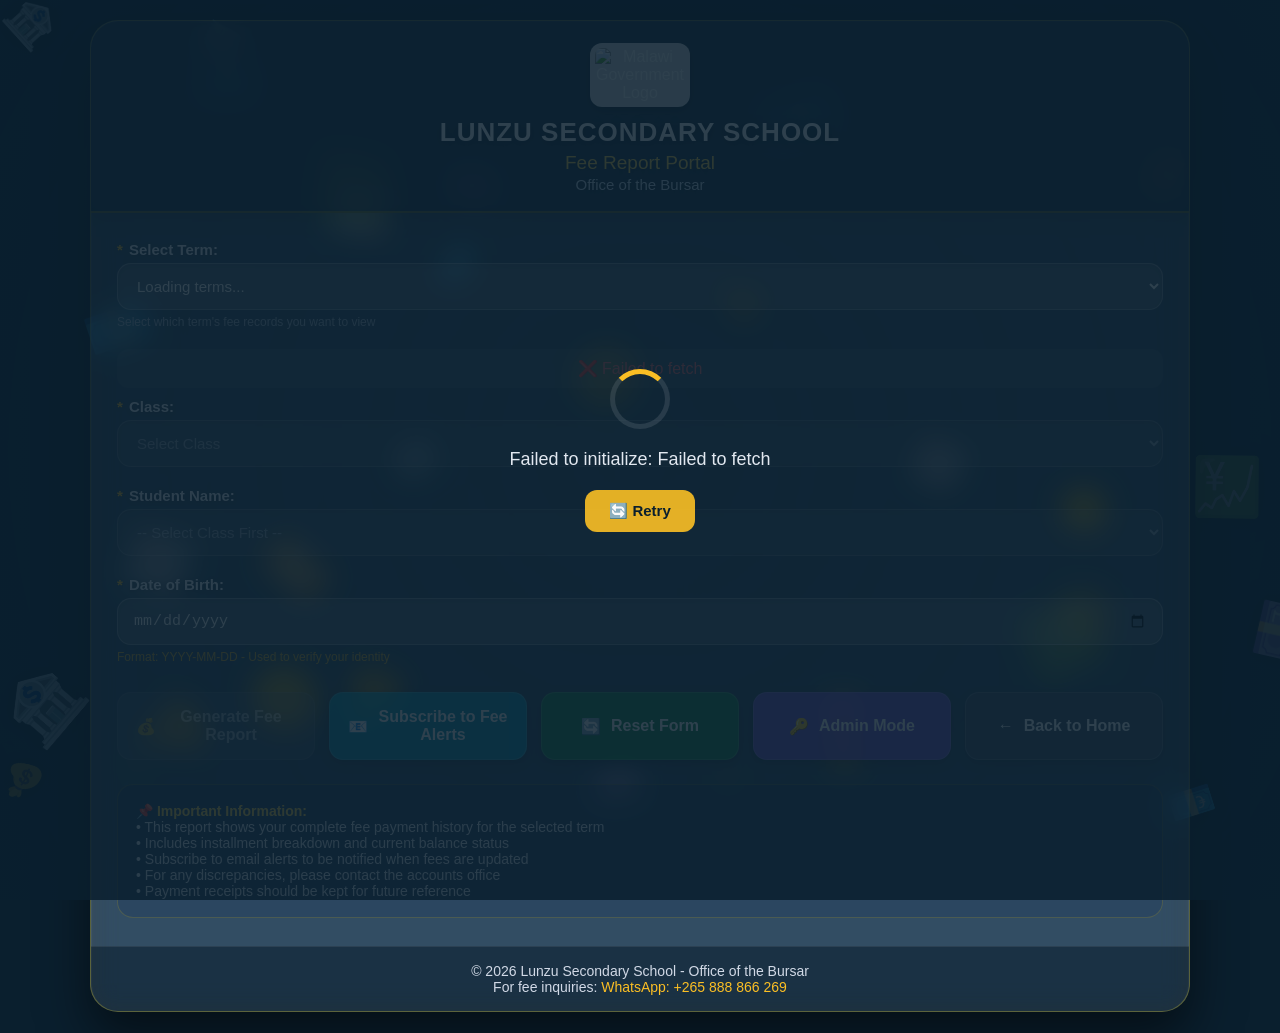
==== index.html @ 63416509 "Cleanup unused styles and update downloads link Removed unused button styles and admin downloads pan" ====
<!DOCTYPE html>
<html lang="en">
<head>
    <meta charset="UTF-8">
    <meta name="viewport" content="width=device-width, initial-scale=1.0">
    <meta http-equiv="Cache-Control" content="no-cache, no-store, must-revalidate">
    <meta http-equiv="Pragma" content="no-cache">
    <meta http-equiv="Expires" content="0">
    <title>Lunzu Secondary School - Fee Portal</title>
    <style>
        * { margin: 0; padding: 0; box-sizing: border-box; }
        body {
            font-family: 'Segoe UI', Roboto, Arial, sans-serif;
            min-height: 100vh;
            padding: 20px;
            background: #0a1f2e;
            position: relative;
            overflow-x: hidden;
        }
        #bg-canvas-container { position: fixed; top: 0; left: 0; width: 100%; height: 100%; z-index: 0; pointer-events: none; }
        #bg-canvas-container canvas { display: block; width: 100%; height: 100%; object-fit: cover; }
        .container {
            position: relative;
            z-index: 1;
            max-width: 820px;
            margin: 0 auto;
            background: rgba(255, 255, 255, 0.13);
            backdrop-filter: blur(14px) saturate(180%);
            -webkit-backdrop-filter: blur(14px) saturate(180%);
            border-radius: 28px;
            box-shadow: 0 25px 50px rgba(0, 0, 0, 0.5), inset 0 1px 2px rgba(255, 255, 255, 0.2);
            border: 1px solid rgba(255, 215, 0, 0.25);
            overflow: hidden;
        }
        .container-wide { max-width: 1100px; }
        .header {
            background: rgba(10, 30, 50, 0.65);
            backdrop-filter: blur(6px);
            color: white;
            padding: 22px 20px 18px;
            text-align: center;
            border-bottom: 2px solid rgba(255, 215, 0, 0.3);
            box-shadow: 0 4px 20px rgba(0, 0, 0, 0.2);
        }
        .logo {
            max-width: 100px; margin-bottom: 10px;
            background: rgba(255, 255, 255, 0.85);
            padding: 5px; border-radius: 12px;
            box-shadow: 0 4px 12px rgba(0, 0, 0, 0.3);
        }
        h1 { font-size: 26px; letter-spacing: 1px; font-weight: 700; text-shadow: 0 2px 10px rgba(0,0,0,0.5); color: #fff; }
        h2 { font-size: 19px; color: #fcd34d; margin-top: 4px; font-weight: 500; text-shadow: 0 2px 8px rgba(0,0,0,0.4); }
        h3 { font-size: 15px; color: #d1e0f0; margin-top: 2px; font-weight: 300; text-shadow: 0 2px 6px rgba(0,0,0,0.3); }
        .content { padding: 28px 26px; background: rgba(255, 255, 255, 0.08); }
        .form-group { margin-bottom: 20px; }
        label { display: block; margin-bottom: 5px; font-weight: 600; color: #f0f4fa; font-size: 15px; text-shadow: 0 1px 4px rgba(0,0,0,0.3); }
        .required-star { color: #fbbf24; margin-right: 2px; }
        select, input {
            width: 100%; padding: 13px 15px;
            border: 1.5px solid rgba(255, 255, 255, 0.25);
            border-radius: 14px; font-size: 15px;
            background: rgba(255, 255, 255, 0.15);
            color: #fff; transition: 0.25s ease;
            box-shadow: inset 0 2px 6px rgba(0, 0, 0, 0.1);
        }
        select option { background: #1e2f3f; color: #fff; }
        select:disabled, input:disabled { background: rgba(200, 200, 200, 0.15); color: #cbd5e1; cursor: not-allowed; opacity: 0.6; }
        select:focus, input:focus { outline: none; border-color: #fbbf24; background: rgba(255, 255, 255, 0.25); box-shadow: 0 0 0 4px rgba(251, 191, 36, 0.15); }
        .buttons { display: flex; gap: 14px; margin-top: 28px; flex-wrap: wrap; }
        .btn {
            flex: 1; min-width: 170px; padding: 15px 18px;
            border: none; border-radius: 14px; font-size: 16px;
            font-weight: 600; cursor: pointer;
            display: inline-flex; align-items: center; justify-content: center; gap: 10px;
            transition: 0.2s ease; box-shadow: 0 4px 12px rgba(0, 0, 0, 0.2);
            border: 1px solid rgba(255, 255, 255, 0.15); color: white;
        }
        .btn-primary { background: rgba(37, 99, 235, 0.7); }
        .btn-primary:disabled { background: rgba(100, 116, 139, 0.5); cursor: not-allowed; opacity: 0.5; box-shadow: none; }
        .btn-primary:not(:disabled):hover { transform: translateY(-3px); background: rgba(37, 99, 235, 0.9); }
        .btn-secondary { background: rgba(22, 163, 74, 0.7); }
        .btn-secondary:hover { transform: translateY(-3px); background: rgba(22, 163, 74, 0.9); }
        .btn-subscribe { background: rgba(6, 182, 212, 0.7); }
        .btn-subscribe:hover { transform: translateY(-3px); background: rgba(6, 182, 212, 0.9); }
        .btn-admin { background: rgba(139, 92, 246, 0.7); }
        .btn-admin:hover { transform: translateY(-3px); background: rgba(139, 92, 246, 0.9); }
        .btn-admin.active { background: rgba(124, 58, 237, 0.9); }
        .btn-back { background: rgba(71, 85, 105, 0.7); }
        .btn-back:hover { transform: translateY(-3px); background: rgba(71, 85, 105, 0.9); }
        .progress-container { margin: 16px 0 8px 0; display: none; }
        .progress-label { display: flex; justify-content: space-between; font-size: 14px; color: #f0f4fa; font-weight: 500; margin-bottom: 4px; }
        .progress-bar { height: 10px; background: rgba(255, 255, 255, 0.2); border-radius: 20px; overflow: hidden; }
        .progress-fill { height: 100%; background: linear-gradient(90deg, #fbbf24, #f59e0b); width: 0%; transition: width 0.4s ease; border-radius: 20px; }
        .students-loading, .students-loaded {
            text-align: center; padding: 14px; border-radius: 14px; margin: 12px 0;
            display: none; align-items: center; justify-content: center; gap: 12px;
            border: 1px solid rgba(255, 255, 255, 0.1);
        }
        .students-loading { background: rgba(59, 130, 246, 0.25); color: #dbeafe; }
        .students-loaded { background: rgba(34, 197, 94, 0.2); color: #dcfce7; }
        .spinner { width: 22px; height: 22px; border: 3px solid rgba(255,255,255,0.2); border-top: 3px solid #fbbf24; border-radius: 50%; animation: spin 0.8s linear infinite; display: inline-block; }
        @keyframes spin { 0%{transform:rotate(0)} 100%{transform:rotate(360deg)} }
        .alert {
            padding: 16px 20px; border-radius: 14px; margin: 20px 0;
            display: flex; align-items: center; gap: 12px; font-weight: 500;
            border: 1px solid rgba(255, 255, 255, 0.1);
        }
        .alert-error { background: rgba(220, 38, 38, 0.3); color: #fee2e2; border-left: 5px solid #dc2626; }
        .alert-success { background: rgba(22, 163, 74, 0.25); color: #dcfce7; border-left: 5px solid #16a34a; }
        .alert-info { background: rgba(37, 99, 235, 0.25); color: #dbeafe; border-left: 5px solid #3b82f6; }
        .footer { text-align: center; padding: 16px; background: rgba(0, 0, 0, 0.2); color: #d1d9e6; font-size: 14px; border-top: 1px solid rgba(255, 255, 255, 0.08); }
        .footer a { color: #fbbf24; text-decoration: none; font-weight: 500; }
        .footer a:hover { text-decoration: underline; }
        .initial-loading {
            position: fixed; top: 0; left: 0; width: 100%; height: 100%;
            background: rgba(10, 31, 46, 0.85);
            display: flex; flex-direction: column; justify-content: center; align-items: center;
            z-index: 9999; color: white;
        }
        .initial-loading .big-spinner {
            width: 60px; height: 60px;
            border: 5px solid rgba(255, 255, 255, 0.1);
            border-top: 5px solid #fbbf24;
            border-radius: 50%;
            animation: spin 0.9s linear infinite;
            margin-bottom: 20px;
        }
        .initial-loading p { font-size: 18px; font-weight: 300; color: #e2e8f0; text-align: center; padding: 0 16px; }
        .initial-loading .retry-btn {
            margin-top: 20px; padding: 12px 24px;
            background: rgba(251, 191, 36, 0.9); color: #0a1f2e;
            border: none; border-radius: 12px;
            font-weight: 600; font-size: 15px; cursor: pointer;
        }
        .info-note {
            margin-top: 24px; padding: 18px;
            border-radius: 16px; font-size: 14px;
            background: rgba(30, 58, 95, 0.3);
            border: 1px solid rgba(255, 215, 0, 0.15);
            color: #e8edf5;
        }
        .info-note strong { color: #fcd34d; }
        #apiStatus { color: #e2e8f0; font-weight: 400; word-break: break-word; }
        .admin-notice {
            background: rgba(139, 92, 246, 0.15);
            border: 1px solid rgba(139, 92, 246, 0.3);
            border-radius: 12px;
            padding: 12px 16px; margin-bottom: 16px;
            color: #e9d5ff; display: none; align-items: center; gap: 10px;
        }
        .admin-notice.show { display: flex; }
        .dob-required { color: #fbbf24; font-size: 12px; display: block; margin-top: 5px; opacity: 0.8; }
        .dob-required.hidden { display: none; }
        .modal-overlay {
            position: fixed; top: 0; left: 0; width: 100%; height: 100%;
            background: rgba(0, 0, 0, 0.7);
            display: none; justify-content: center; align-items: center;
            z-index: 10000; padding: 16px;
        }
        .modal-overlay.show { display: flex; }
        .modal-box {
            background: rgba(20, 35, 55, 0.95);
            border: 1px solid rgba(255, 215, 0, 0.2);
            border-radius: 20px; padding: 30px;
            max-width: 400px; width: 100%;
        }
        .modal-box h3 { color: #fbbf24; margin-bottom: 10px; text-align: center; }
        .modal-box p { color: #d1d9e6; text-align: center; margin-bottom: 20px; font-size: 14px; }
        .modal-box input {
            width: 100%; padding: 12px 15px;
            border: 1.5px solid rgba(255, 255, 255, 0.2);
            border-radius: 12px; font-size: 15px;
            background: rgba(255, 255, 255, 0.08); color: #fff;
            margin-bottom: 15px; text-align: center; letter-spacing: 2px;
        }
        .modal-box input:focus { outline: none; border-color: #fbbf24; }
        .modal-box .modal-buttons { display: flex; gap: 10px; }
        .modal-box .modal-buttons button { flex: 1; padding: 12px; border: none; border-radius: 12px; font-size: 15px; font-weight: 600; cursor: pointer; }
        .modal-box .btn-confirm { background: rgba(139, 92, 246, 0.8); color: white; }
        .modal-box .btn-cancel { background: rgba(100, 116, 139, 0.5); color: white; }
        .modal-box .error-msg { color: #f87171; font-size: 13px; text-align: center; display: none; margin-bottom: 10px; }
        .modal-box .error-msg.show { display: block; }
        .queue-panel { background: rgba(234, 88, 12, 0.12); border: 1px solid rgba(234, 88, 12, 0.35); border-radius: 14px; padding: 14px 16px; margin: 14px 0 8px 0; display: none; }
        .queue-panel.show { display: block; }
        .queue-panel h4 { color: #fdba74; font-size: 14px; margin-bottom: 8px; font-weight: 600; }
        .queue-stats { display: flex; gap: 14px; flex-wrap: wrap; margin-bottom: 10px; font-size: 13px; color: #fed7aa; }
        .queue-stats .stat { background: rgba(0, 0, 0, 0.2); border-radius: 8px; padding: 5px 10px; }
        .queue-stats .stat strong { color: #fb923c; }
        .queue-actions { display: flex; gap: 10px; flex-wrap: wrap; }
        .queue-actions button { padding: 10px 16px; border-radius: 10px; border: none; font-size: 13px; font-weight: 600; cursor: pointer; }
        .queue-actions .btn-refresh { background: rgba(100, 116, 139, 0.6); color: white; }
        .queue-actions .btn-send { background: rgba(234, 88, 12, 0.85); color: white; }
        .queue-last-result { margin-top: 10px; font-size: 12px; color: #fed7aa; line-height: 1.5; }

        /* ============================================================ */
        /* ADMIN-ONLY TOOLS PANEL                                       */
        /* ============================================================ */
        .admin-tools-panel {
            display: none;
            background: rgba(220, 38, 38, 0.08);
            border: 1px solid rgba(220, 38, 38, 0.35);
            border-radius: 18px;
            padding: 18px 20px;
            margin: 20px 0;
        }
        .admin-tools-panel.show { display: block; }
        .admin-tools-panel .panel-title {
            font-size: 16px;
            font-weight: 700;
            color: #fecaca;
            margin-bottom: 12px;
            display: flex;
            align-items: center;
            gap: 8px;
            padding-bottom: 10px;
            border-bottom: 2px solid rgba(220, 38, 38, 0.4);
        }
        .admin-tools-grid {
            display: grid;
            grid-template-columns: repeat(auto-fit, minmax(220px, 1fr));
            gap: 12px;
            margin-top: 12px;
        }
        .admin-tool-card {
            display: flex;
            flex-direction: column;
            gap: 6px;
            padding: 16px 18px;
            background: rgba(255, 255, 255, 0.06);
            border: 1px solid rgba(255, 255, 255, 0.1);
            border-radius: 12px;
            text-decoration: none;
            color: #fff;
            transition: 0.2s;
            cursor: pointer;
        }
        .admin-tool-card:hover {
            transform: translateY(-3px);
            background: rgba(255, 255, 255, 0.12);
            border-color: rgba(255, 215, 0, 0.4);
            box-shadow: 0 8px 20px rgba(0,0,0,0.3);
        }
        .admin-tool-card .card-icon { font-size: 26px; margin-bottom: 4px; }
        .admin-tool-card .card-title { font-size: 15px; font-weight: 700; color: #fff; }
        .admin-tool-card .card-desc { font-size: 12px; color: #cbd5e1; line-height: 1.5; }
        .admin-tool-card.invoice { border-left: 4px solid #dc2626; }
        .admin-tool-card.receipts { border-left: 4px solid #ea580c; }
        .admin-tool-card.downloads { border-left: 4px solid #8b5cf6; }

        @media (max-width: 700px) {
            .admin-tools-grid { grid-template-columns: 1fr; }
        }
        @media (max-width: 600px) {
            body { padding: 10px; }
            .container { border-radius: 18px; }
            .header { padding: 16px 12px; }
            .content { padding: 18px 14px; }
            .btn { min-width: 100%; }
            .buttons { flex-direction: column; }
            h1 { font-size: 21px; }
            h2 { font-size: 16px; }
            .logo { max-width: 80px; }
        }
    </style>
</head>
<body>

    <div id="bg-canvas-container"><canvas id="banknoteCanvas"></canvas></div>

    <!-- Admin Password Modal -->
    <div id="adminModal" class="modal-overlay">
        <div class="modal-box">
            <h3>🔑 Admin Access</h3>
            <p>Enter the admin password to enable administrative mode.<br><small style="color:#94a3b8;">(No DOB required in admin mode)</small></p>
            <input type="password" id="adminPasswordInput" placeholder="Enter password" maxlength="20">
            <div id="modalError" class="error-msg">Incorrect password. Please try again.</div>
            <div class="modal-buttons">
                <button class="btn-cancel" onclick="closeAdminModal()">Cancel</button>
                <button class="btn-confirm" onclick="confirmAdminPassword()">Unlock</button>
            </div>
        </div>
    </div>

    <!-- Initial Loading Overlay -->
    <div id="initialLoading" class="initial-loading">
        <div class="big-spinner"></div>
        <p id="initialLoadingText">Loading fee portal configuration...</p>
        <button class="retry-btn" id="initialRetryBtn" style="display:none;" onclick="retryInitialLoad()">🔄 Retry</button>
    </div>

    <!-- Main Card -->
    <div class="container container-wide">
        <div class="header">
            <img src="https://i.ibb.co/LxSJnMj/MALAWI-GOVERNMENT-3.png" alt="Malawi Government Logo" class="logo">
            <h1>LUNZU SECONDARY SCHOOL</h1>
            <h2 id="termHeader">Fee Report Portal</h2>
            <h3>Office of the Bursar</h3>
        </div>
        <div class="content">
            <div class="form-group">
                <label for="termSelect"><span class="required-star">*</span> Select Term:</label>
                <select id="termSelect" required onchange="handleTermChange()">
                    <option value="" disabled selected>Loading terms...</option>
                </select>
                <small style="color: #bcc9db; font-size: 12px; display: block; margin-top: 5px; opacity: 0.8;">Select which term's fee records you want to view</small>
            </div>
            <div style="text-align:center; margin:10px 0; padding:10px; border-radius:12px; background:rgba(255,255,255,0.06);">
                <span id="apiStatus">Checking connection...</span>
            </div>
            <div id="adminNotice" class="admin-notice">
                <span>🔑</span>
                <span><strong>Admin Mode Active:</strong> Date of Birth is not required. Administrative tools are available below.</span>
            </div>
            <div id="adminQueuePanel" class="queue-panel">
                <h4>📬 Fee Alert Queue Manager</h4>
                <div class="queue-stats">
                    <div class="stat">Pending: <strong id="queuePending">–</strong></div>
                    <div class="stat">Sent: <strong id="queueSent">–</strong></div>
                    <div class="stat">Failed: <strong id="queueFailed">–</strong></div>
                </div>
                <div class="queue-actions">
                    <button type="button" class="btn-refresh" onclick="refreshQueueStats()">🔄 Refresh Stats</button>
                    <button type="button" class="btn-send" id="processQueueBtn" onclick="processQueueNow()">📨 Send Pending Alerts Now</button>
                </div>
                <div class="queue-last-result" id="queueLastResult"></div>
            </div>

            <form id="feeForm" autocomplete="off">
                <div class="form-group">
                    <label for="studentClass"><span class="required-star">*</span> Class:</label>
                    <select id="studentClass" required onchange="handleClassChange()" disabled>
                        <option value="" disabled selected>Select Class</option>
                        <option value="Form 1">Form 1</option>
                        <option value="Form 2">Form 2</option>
                        <option value="Form 3">Form 3</option>
                        <option value="Form 4">Form 4</option>
                        <option value="Form 1 ODL">Form 1 ODL</option>
                        <option value="Form 2 ODL">Form 2 ODL</option>
                        <option value="Form 3 ODL">Form 3 ODL</option>
                        <option value="Form 4 ODL">Form 4 ODL</option>
                    </select>
                </div>
                <div id="progressContainer" class="progress-container">
                    <div class="progress-label">
                        <span id="progressLabel">Loading fee records...</span>
                        <span id="progressText">0%</span>
                    </div>
                    <div class="progress-bar"><div id="progressFill" class="progress-fill"></div></div>
                </div>
                <div id="studentsLoading" class="students-loading"><div class="spinner"></div><span>Loading fee records...</span></div>
                <div id="studentsLoaded" class="students-loaded"><span>✅</span><span id="studentsLoadedText">Ready to generate report</span></div>
                <div class="form-group">
                    <label for="studentName"><span class="required-star">*</span> Student Name:</label>
                    <select id="studentName" required disabled><option value="" disabled selected>-- Select Class First --</option></select>
                </div>
                <div class="form-group">
                    <label for="dateOfBirth">
                        <span class="required-star" id="dobStar">*</span> Date of Birth:
                        <span id="dobAdminLabel" style="display:none; color:#8b5cf6; font-weight:400;">(Not required in Admin Mode)</span>
                    </label>
                    <input type="date" id="dateOfBirth">
                    <small class="dob-required" id="dobRequiredText">Format: YYYY-MM-DD - Used to verify your identity</small>
                </div>
                <div class="buttons">
                    <button type="button" class="btn btn-primary" onclick="generateFeeReport()" id="generateReportBtn" disabled><span>💰</span> Generate Fee Report</button>
                    <button type="button" class="btn btn-subscribe" onclick="openSubscribePage()"><span>📧</span> Subscribe to Fee Alerts</button>
                    <button type="button" class="btn btn-secondary" onclick="resetForm()"><span>🔄</span> Reset Form</button>
                    <button type="button" class="btn btn-admin" onclick="openAdminModal()" id="adminModeBtn"><span>🔑</span> <span id="adminModeText">Admin Mode</span></button>
                    <button type="button" class="btn btn-back" onclick="goBackToPortal()"><span>←</span> Back to Home</button>
                </div>
            </form>

            <!-- ============================================================ -->
            <!-- ADMIN-ONLY TOOLS PANEL — visible only in admin mode          -->
            <!-- All 3 cards open in new tabs                                 -->
            <!-- ============================================================ -->
            <div id="adminToolsPanel" class="admin-tools-panel">
                <div class="panel-title">
                    <span>🛠️</span>
                    <span>Administrative Tools</span>
                </div>
                <div class="admin-tools-grid">
                    <a href="#" class="admin-tool-card invoice" onclick="openInvoiceGenerator(event)">
                        <div class="card-icon">📄</div>
                        <div class="card-title">Generate Invoice</div>
                        <div class="card-desc">Create boarding fees invoices for parents (single or multi-term).</div>
                    </a>
                    <a href="#" class="admin-tool-card receipts" onclick="openReceiptsPage(event)">
                        <div class="card-icon">🧾</div>
                        <div class="card-title">Generate Receipts</div>
                        <div class="card-desc">Print fee payment receipts for a class and date range.</div>
                    </a>
                    <a href="#" class="admin-tool-card downloads" onclick="openClassDownloads(event)">
                        <div class="card-icon">📥</div>
                        <div class="card-title">Class Fee Downloads</div>
                        <div class="card-desc">Export fee data as CSV, PDF, or Excel with custom filters.</div>
                    </a>
                </div>
            </div>

            <div id="reportContainer"></div>
            <div class="info-note">
                <strong>📌 Important Information:</strong><br>
                • This report shows your complete fee payment history for the selected term<br>
                • Includes installment breakdown and current balance status<br>
                • Subscribe to email alerts to be notified when fees are updated<br>
                • For any discrepancies, please contact the accounts office<br>
                • Payment receipts should be kept for future reference
            </div>
        </div>
        <div class="footer">
            <p>© <span id="currentYear"></span> Lunzu Secondary School - Office of the Bursar</p>
            <p>For fee inquiries: <a href="https://wa.me/265888866269" target="_blank">WhatsApp: +265 888 866 269</a></p>
        </div>
    </div>

    <script>
        // ============================================================
        // 1. BANKNOTE BACKGROUND
        // ============================================================
        (function initBanknoteBackground() {
            const canvas = document.getElementById('banknoteCanvas');
            const container = document.getElementById('bg-canvas-container');
            const ctx = canvas.getContext('2d');
            let w, h;
            let notes = [];
            const NOTE_COUNT = 32;

            function resizeCanvas() {
                const rect = container.getBoundingClientRect();
                canvas.width = rect.width || window.innerWidth;
                canvas.height = rect.height || window.innerHeight;
                w = canvas.width;
                h = canvas.height;
            }

            const symbols = ['💵', '💰', '💶', '💷', '💴', '🪙', '₿', '💳', '🏦', '💹', '🧾', '📈'];
            function randomNote() {
                return {
                    x: Math.random() * w, y: Math.random() * h - 20,
                    size: 30 + Math.random() * 40,
                    speedX: (Math.random() - 0.5) * 0.9,
                    speedY: 0.15 + Math.random() * 0.7,
                    rotation: Math.random() * 360,
                    rotSpeed: (Math.random() - 0.5) * 0.025,
                    opacity: 0.2 + Math.random() * 0.35,
                    symbol: symbols[Math.floor(Math.random() * symbols.length)],
                    phase: Math.random() * 100
                };
            }
            function initNotes() { notes = []; for (let i = 0; i < NOTE_COUNT; i++) notes.push(randomNote()); }
            function drawNotes() {
                ctx.clearRect(0, 0, w, h);
                const grad = ctx.createRadialGradient(w/2, h/2, 0, w/2, h/2, Math.max(w, h) * 0.75);
                grad.addColorStop(0, 'rgba(10, 31, 46, 0.08)');
                grad.addColorStop(1, 'rgba(10, 31, 46, 0.45)');
                ctx.fillStyle = grad;
                ctx.fillRect(0, 0, w, h);
                notes.forEach(n => {
                    ctx.save();
                    ctx.translate(n.x, n.y);
                    ctx.rotate(n.rotation * Math.PI / 180);
                    ctx.globalAlpha = n.opacity;
                    ctx.font = `${n.size}px "Segoe UI Emoji", "Apple Color Emoji", sans-serif`;
                    ctx.textAlign = 'center'; ctx.textBaseline = 'middle';
                    ctx.shadowColor = 'rgba(0,0,0,0.4)'; ctx.shadowBlur = 18;
                    ctx.fillStyle = '#fbbf24';
                    ctx.shadowBlur = 20;
                    ctx.fillText(n.symbol, 0, 0);
                    ctx.restore();
                    n.x += n.speedX + Math.sin(n.phase + performance.now() * 0.00025) * 0.2;
                    n.y += n.speedY * 0.4 + Math.sin(n.phase + performance.now() * 0.0004) * 0.15;
                    n.rotation += n.rotSpeed;
                    if (n.x > w + 60) n.x = -60;
                    if (n.x < -60) n.x = w + 60;
                    if (n.y > h + 60) n.y = -60;
                    if (n.y < -60) n.y = h + 60;
                });
                requestAnimationFrame(drawNotes);
            }
            function startBackground() { resizeCanvas(); initNotes(); drawNotes(); }
            window.addEventListener('resize', () => {
                resizeCanvas();
                notes.forEach(n => { n.x = Math.min(Math.max(n.x, 0), w); n.y = Math.min(Math.max(n.y, 0), h); });
            });
            startBackground();
        })();

        // ============================================================
        // 2. MAIN APPLICATION LOGIC
        // ============================================================

        const GAS_URL = 'https://script.google.com/macros/s/AKfycbzVk1x1U6SDr9xrf32bbHJAb8dLi1QlMpo5n3Z9bcehIHUjAAoS57IhvtjmksSETIjCMg/exec';
        const ADMIN_PASSWORD = "lss001";

        // ---- External page URLs (all in the same GitHub Pages repo) ----
        const RECEIPTS_PAGE_URL       = 'FeeReceipts.html';
        const INVOICE_PAGE_URL        = 'InvoiceGenerator.html';
        const SUBSCRIBE_PAGE_URL      = 'Subscribe.html';
        const CLASS_DOWNLOADS_URL     = 'ClassDownloads.html';

        let availableTerms = [];
        let currentTermKey = null;
        let isLoadingStudents = false;
        let loadingInterval = null;
        let loadingProgress = 0;
        let isAdminMode = false;

        // ----- ADMIN MODE -----
        function openAdminModal() {
            if (isAdminMode) {
                isAdminMode = false;
                updateAdminUI();
                showInfo('🔒 Admin mode disabled');
                setTimeout(() => clearError(), 2000);
                return;
            }
            document.getElementById('adminModal').classList.add('show');
            document.getElementById('adminPasswordInput').value = '';
            document.getElementById('modalError').classList.remove('show');
            document.getElementById('adminPasswordInput').focus();
        }
        function closeAdminModal() {
            document.getElementById('adminModal').classList.remove('show');
            document.getElementById('adminPasswordInput').value = '';
            document.getElementById('modalError').classList.remove('show');
        }
        async function confirmAdminPassword() {
            const password = document.getElementById('adminPasswordInput').value.trim();
            if (!password) {
                document.getElementById('modalError').textContent = 'Please enter a password.';
                document.getElementById('modalError').classList.add('show');
                return;
            }
            try {
                const result = await callGAS('verifyAdmin', { password: password });
                if (result && result.success) {
                    isAdminMode = true;
                    updateAdminUI();
                    closeAdminModal();
                    showSuccess('🔑 Admin mode activated successfully!');
                    setTimeout(() => clearError(), 3000);
                    const studentClass = document.getElementById('studentClass').value;
                    if (studentClass && studentClass !== "" && currentTermKey) handleClassChange();
                } else {
                    document.getElementById('modalError').textContent = 'Incorrect password. Please try again.';
                    document.getElementById('modalError').classList.add('show');
                    document.getElementById('adminPasswordInput').value = '';
                    document.getElementById('adminPasswordInput').focus();
                }
            } catch (error) {
                document.getElementById('modalError').textContent = 'Error verifying password: ' + error.message;
                document.getElementById('modalError').classList.add('show');
            }
        }
        document.getElementById('adminPasswordInput').addEventListener('keydown', function(e) {
            if (e.key === 'Enter') confirmAdminPassword();
            if (e.key === 'Escape') closeAdminModal();
        });
        function updateAdminUI() {
            const btnText = document.getElementById('adminModeText');
            const btn = document.getElementById('adminModeBtn');
            const notice = document.getElementById('adminNotice');
            const panel = document.getElementById('adminQueuePanel');
            const toolsPanel = document.getElementById('adminToolsPanel');
            const dobInput = document.getElementById('dateOfBirth');
            const dobStar = document.getElementById('dobStar');
            const dobAdminLabel = document.getElementById('dobAdminLabel');
            const dobRequiredText = document.getElementById('dobRequiredText');

            if (isAdminMode) {
                btnText.textContent = '🔓 Admin ON';
                btn.classList.add('active');
                notice.classList.add('show');
                if (panel) panel.classList.add('show');
                if (toolsPanel) toolsPanel.classList.add('show');
                dobInput.disabled = true; dobInput.value = '';
                dobInput.placeholder = 'Not required in Admin Mode';
                dobStar.style.display = 'none';
                dobAdminLabel.style.display = 'inline';
                dobRequiredText.classList.add('hidden');
                updateButtonState();
                refreshQueueStats();
            } else {
                btnText.textContent = '🔒 Admin Mode';
                btn.classList.remove('active');
                notice.classList.remove('show');
                if (panel) panel.classList.remove('show');
                if (toolsPanel) toolsPanel.classList.remove('show');
                dobInput.disabled = false;
                dobInput.placeholder = '';
                dobStar.style.display = 'inline';
                dobAdminLabel.style.display = 'none';
                dobRequiredText.classList.remove('hidden');
                updateButtonState();
            }
        }

        // ============================================================
        // 3. OPEN EXTERNAL PAGES (all in new tabs)
        // ============================================================

        function openReceiptsPage(e) {
            if (e) e.preventDefault();
            if (!isAdminMode) { alert('Enable admin mode first.'); return; }
            const params = new URLSearchParams();
            if (currentTermKey) params.set('term', currentTermKey);
            const cls = document.getElementById('studentClass').value;
            if (cls) params.set('class', cls);
            const url = RECEIPTS_PAGE_URL + (params.toString() ? '?' + params.toString() : '');
            const newTab = window.open(url, '_blank');
            if (!newTab) alert('Please allow pop-ups to open the receipts page.');
        }

        function openInvoiceGenerator(e) {
            if (e) e.preventDefault();
            if (!isAdminMode) { alert('Enable admin mode first.'); return; }
            const params = new URLSearchParams();
            if (currentTermKey) params.set('term', currentTermKey);
            const url = INVOICE_PAGE_URL + (params.toString() ? '?' + params.toString() : '');
            const newTab = window.open(url, '_blank');
            if (!newTab) alert('Please allow pop-ups to open the invoice generator.');
        }

        function openClassDownloads(e) {
            if (e) e.preventDefault();
            if (!isAdminMode) { alert('Enable admin mode first.'); return; }
            const params = new URLSearchParams();
            if (currentTermKey) params.set('term', currentTermKey);
            const cls = document.getElementById('studentClass').value;
            if (cls) params.set('class', cls);
            const url = CLASS_DOWNLOADS_URL + (params.toString() ? '?' + params.toString() : '');
            const newTab = window.open(url, '_blank');
            if (!newTab) alert('Please allow pop-ups to open the downloads page.');
        }

        function openSubscribePage() {
            const params = new URLSearchParams();
            if (currentTermKey) params.set('term', currentTermKey);
            const url = SUBSCRIBE_PAGE_URL + (params.toString() ? '?' + params.toString() : '');
            const newTab = window.open(url, '_blank');
            if (!newTab) alert('Please allow pop-ups to open the subscription page.');
        }

        // ----- INIT -----
        window.onload = async function() {
            document.getElementById('currentYear').textContent = new Date().getFullYear();
            showInitialLoading(true, "Loading fee portal configuration...");
            try {
                await loadAvailableTerms();
                await testAPIConnection();
                setupForm();
                showInitialLoading(false);
                updateAdminUI();
            } catch (error) {
                console.error('Initialization error:', error);
                showInitialLoading(false, 'Failed to initialize: ' + (error.message || 'Unknown error'));
            }
        };
        function showInitialLoading(show, message = 'Loading...') {
            const overlay = document.getElementById('initialLoading');
            const textEl = document.getElementById('initialLoadingText');
            const retryBtn = document.getElementById('initialRetryBtn');
            if (show) {
                if (textEl) textEl.textContent = message;
                if (retryBtn) retryBtn.style.display = 'none';
                overlay.style.display = 'flex';
            } else {
                if (textEl && message && message.toLowerCase().indexOf('fail') !== -1) {
                    textEl.textContent = message;
                    if (retryBtn) retryBtn.style.display = 'inline-block';
                    overlay.style.display = 'flex';
                } else {
                    overlay.style.display = 'none';
                }
            }
        }
        function retryInitialLoad() { window.location.reload(); }

        async function loadAvailableTerms() {
            return new Promise(async (resolve, reject) => {
                try {
                    const terms = await callGAS('getAvailableTerms', {});
                    if (terms && Array.isArray(terms) && terms.length > 0) {
                        availableTerms = terms;
                        populateTermDropdown(terms);
                        resolve(terms);
                    } else {
                        reject(new Error('No terms received from server'));
                    }
                } catch (error) {
                    console.error('Error loading terms:', error);
                    const msg = (error && error.message) ? error.message : 'Unknown error';
                    document.getElementById('apiStatus').innerHTML = '❌ ' + msg;
                    document.getElementById('apiStatus').style.color = '#f87171';
                    reject(error);
                }
            });
        }

        function populateTermDropdown(terms) {
            const termSelect = document.getElementById('termSelect');
            termSelect.innerHTML = '';
            const defaultOption = document.createElement('option');
            defaultOption.value = ''; defaultOption.disabled = true;
            defaultOption.textContent = '-- Select Term --';
            termSelect.appendChild(defaultOption);
            const grouped = {};
            terms.forEach(term => {
                if (!grouped[term.academicYear]) grouped[term.academicYear] = [];
                grouped[term.academicYear].push(term);
            });
            let activeTermData = null;
            for (const [year, yearTerms] of Object.entries(grouped)) {
                const optgroup = document.createElement('optgroup');
                optgroup.label = year;
                yearTerms.forEach(term => {
                    const option = document.createElement('option');
                    option.value = term.key;
                    option.textContent = term.display;
                    if (term.isActive) {
                        option.selected = true;
                        currentTermKey = term.key;
                        activeTermData = term;
                    }
                    optgroup.appendChild(option);
                });
                termSelect.appendChild(optgroup);
            }
            if (activeTermData) {
                document.getElementById('termHeader').textContent =
                    `${activeTermData.academicYear} ${activeTermData.term} Fee Report`;
                currentTermKey = activeTermData.key;
            } else if (terms.length > 0) {
                const firstTerm = terms[0];
                termSelect.value = firstTerm.key;
                currentTermKey = firstTerm.key;
                document.getElementById('termHeader').textContent =
                    `${firstTerm.academicYear} ${firstTerm.term} Fee Report`;
            }
            document.getElementById('studentClass').disabled = false;
        }

        function handleTermChange() {
            const selectedValue = document.getElementById('termSelect').value;
            if (!selectedValue) {
                currentTermKey = null;
                document.getElementById('termHeader').textContent = 'Fee Report Portal';
                resetAllFields(); return;
            }
            const selectedTerm = availableTerms.find(t => t.key === selectedValue);
            if (selectedTerm) {
                currentTermKey = selectedTerm.key;
                document.getElementById('termHeader').textContent =
                    `${selectedTerm.academicYear} ${selectedTerm.term} Fee Report`;
                resetAllFields();
                if (isAdminMode) refreshQueueStats();
            }
        }

        function resetAllFields() {
            document.getElementById('studentClass').value = '';
            const studentName = document.getElementById('studentName');
            const dateOfBirth = document.getElementById('dateOfBirth');
            studentName.innerHTML = '<option value="" disabled selected>-- Select Class First --</option>';
            studentName.disabled = true;
            if (!isAdminMode) dateOfBirth.value = '';
            document.getElementById('reportContainer').innerHTML = '';
            document.getElementById('progressContainer').style.display = 'none';
            document.getElementById('studentsLoading').style.display = 'none';
            document.getElementById('studentsLoaded').style.display = 'none';
            document.getElementById('generateReportBtn').disabled = true;
        }
        function resetForm() {
            resetAllFields();
            if (document.getElementById('studentClass').value && currentTermKey) handleClassChange();
        }
        function goBackToPortal() { window.location.href = 'https://lunzusec.github.io/School_results/index.html'; }

        // ----- PROGRESS -----
        function startProgressAnimation(message = 'Loading fee records...') {
            loadingProgress = 0;
            const pc = document.getElementById('progressContainer');
            const pf = document.getElementById('progressFill');
            const pt = document.getElementById('progressText');
            const pl = document.getElementById('progressLabel');
            pc.style.display = 'block';
            pf.style.width = '0%'; pt.textContent = '0%';
            pl.textContent = message;
            stopProgressAnimation();
            loadingInterval = setInterval(() => {
                if (loadingProgress < 90) {
                    loadingProgress += Math.random() * 8 + 2;
                    if (loadingProgress > 90) loadingProgress = 90;
                    pf.style.width = loadingProgress + '%';
                    pt.textContent = Math.round(loadingProgress) + '%';
                }
            }, 200);
        }
        function completeProgressAnimation(success = true, message = '') {
            if (loadingInterval) { clearInterval(loadingInterval); loadingInterval = null; }
            const pf = document.getElementById('progressFill');
            const pt = document.getElementById('progressText');
            const pl = document.getElementById('progressLabel');
            if (success) {
                pf.style.width = '100%'; pt.textContent = '100%';
                pl.textContent = message || 'Complete!';
                setTimeout(() => { document.getElementById('progressContainer').style.display = 'none'; }, 1000);
            } else {
                document.getElementById('progressContainer').style.display = 'none';
            }
        }
        function stopProgressAnimation() { if (loadingInterval) { clearInterval(loadingInterval); loadingInterval = null; } }

        // ----- API CALLS -----
        async function callGAS(action, params = {}, attempt = 1) {
            const body = new URLSearchParams();
            body.append('action', action);
            for (const key in params) {
                if (params[key] !== undefined && params[key] !== null) {
                    body.append(key, params[key]);
                }
            }
            body.append('_cb', Date.now().toString());

            const controller = new AbortController();
            const timeoutId = setTimeout(() => controller.abort(), 120000);

            try {
                const response = await fetch(GAS_URL, {
                    method: 'POST',
                    headers: { 'Content-Type': 'application/x-www-form-urlencoded;charset=utf-8' },
                    body: body.toString(),
                    redirect: 'follow',
                    signal: controller.signal,
                    credentials: 'omit'
                });
                clearTimeout(timeoutId);
                if (!response.ok) throw new Error('HTTP ' + response.status);
                const text = await response.text();
                let data;
                try { data = JSON.parse(text); }
                catch (parseErr) {
                    const m = text.match(/\{[\s\S]*\}|\[[\s\S]*\]/);
                    if (m) data = JSON.parse(m[0]);
                    else throw new Error('Invalid response from server');
                }
                if (data && data.error) throw new Error(data.error);
                return data;
            } catch (error) {
                clearTimeout(timeoutId);
                const msg = (error && error.message) || '';
                const retryable =
                    error.name === 'AbortError' ||
                    msg.indexOf('Failed to fetch') !== -1 ||
                    msg.indexOf('NetworkError') !== -1 ||
                    msg.indexOf('HTTP 5') !== -1;
                if (retryable && attempt < 2) {
                    await new Promise(r => setTimeout(r, 800));
                    return callGAS(action, params, attempt + 1);
                }
                throw error;
            }
        }

        // ----- FORM -----
        function setupForm() {
            document.getElementById('studentClass').addEventListener('change', handleClassChange);
            document.getElementById('studentName').addEventListener('change', updateButtonState);
            document.getElementById('dateOfBirth').addEventListener('change', updateButtonState);
            document.getElementById('termSelect').addEventListener('change', updateButtonState);
        }

        async function handleClassChange() {
            const studentClass = document.getElementById('studentClass').value;
            const studentName = document.getElementById('studentName');
            studentName.innerHTML = '<option value="" disabled selected>-- Select Class First --</option>';
            studentName.disabled = true;
            if (!isAdminMode) document.getElementById('dateOfBirth').value = '';
            document.getElementById('reportContainer').innerHTML = '';
            document.getElementById('generateReportBtn').disabled = true;
            if (studentClass && studentClass !== "" && currentTermKey) {
                await loadStudentNames(studentClass, currentTermKey);
            } else if (studentClass && !currentTermKey) {
                showError('Please select a term first.');
            }
        }

        async function loadStudentNames(studentClass, termKey) {
            if (isLoadingStudents) return;
            isLoadingStudents = true;
            startProgressAnimation(`Loading students from ${studentClass}...`);
            document.getElementById('studentsLoaded').style.display = 'none';
            document.getElementById('studentsLoading').style.display = 'flex';
            try {
                const names = await callGAS('getStudentNames', { studentClass: studentClass, term: termKey });
                if (Array.isArray(names) && names.length > 0) {
                    populateStudentDropdown(names);
                    completeProgressAnimation(true, `Loaded ${names.length} student(s) from ${studentClass}`);
                    const loadedDiv = document.getElementById('studentsLoaded');
                    document.getElementById('studentsLoadedText').innerHTML = `✅ Loaded ${names.length} student(s) from ${studentClass}`;
                    loadedDiv.style.display = 'flex';
                    document.getElementById('studentName').disabled = false;
                    setTimeout(() => { if (loadedDiv.style.display === 'flex') loadedDiv.style.display = 'none'; }, 2500);
                } else {
                    populateStudentDropdown([]);
                    completeProgressAnimation(false);
                    showInfo(`No students found for ${studentClass} in the selected term`);
                    document.getElementById('studentName').disabled = true;
                }
            } catch (error) {
                console.error('Error loading names:', error);
                completeProgressAnimation(false);
                showError('Failed to load students: ' + (error.message || 'Unknown error'));
                document.getElementById('generateReportBtn').disabled = true;
            } finally {
                isLoadingStudents = false;
                document.getElementById('studentsLoading').style.display = 'none';
                updateButtonState();
            }
        }

        function populateStudentDropdown(names) {
            const select = document.getElementById('studentName');
            select.innerHTML = '';
            if (names.length === 0) {
                const option = document.createElement('option');
                option.value = ''; option.disabled = true; option.selected = true;
                option.textContent = '-- No students found --';
                select.appendChild(option);
            } else {
                const defaultOption = document.createElement('option');
                defaultOption.value = ''; defaultOption.disabled = true; defaultOption.selected = true;
                defaultOption.textContent = `-- Select Student (${names.length} available) --`;
                select.appendChild(defaultOption);
                names.forEach(name => {
                    const option = document.createElement('option');
                    option.value = name; option.textContent = name;
                    select.appendChild(option);
                });
            }
        }

        function generateFeeReport() {
            if (!validateForm()) { showError('Please fill in all required fields.'); return; }
            const studentName = document.getElementById('studentName').value.trim();
            const studentClass = document.getElementById('studentClass').value;
            const dateOfBirth = document.getElementById('dateOfBirth').value;
            const termKey = document.getElementById('termSelect').value;
            if (!isAdminMode && !isValidDate(dateOfBirth)) { showError('Please enter a valid date (YYYY-MM-DD).'); return; }
            clearError();
            let feeReportUrl = `FeeReportWindow.html?name=${encodeURIComponent(studentName)}&class=${encodeURIComponent(studentClass)}&dob=${encodeURIComponent(dateOfBirth)}&term=${encodeURIComponent(termKey)}`;
            if (isAdminMode) feeReportUrl += '&admin=true';
            const newTab = window.open(feeReportUrl, '_blank');
            if (!newTab) { showError('Please allow pop-ups to view the fee report.'); return; }
            newTab.focus();
            showSuccess('Opening fee report in new tab...');
            setTimeout(() => clearError(), 2000);
        }

        function updateButtonState() {
            const studentName = document.getElementById('studentName').value;
            const studentClass = document.getElementById('studentClass').value;
            const dateOfBirth = document.getElementById('dateOfBirth').value;
            const term = document.getElementById('termSelect').value;
            let isFormValid;
            if (isAdminMode) {
                isFormValid = studentName && studentClass && term && studentName !== "" && studentClass !== "" && term !== "";
            } else {
                isFormValid = studentName && studentClass && dateOfBirth && term && studentName !== "" && studentClass !== "" && dateOfBirth !== "" && term !== "";
            }
            document.getElementById('generateReportBtn').disabled = !isFormValid || isLoadingStudents;
        }
        function validateForm() {
            const studentName = document.getElementById('studentName').value;
            const studentClass = document.getElementById('studentClass').value;
            const dateOfBirth = document.getElementById('dateOfBirth').value;
            const term = document.getElementById('termSelect').value;
            if (isAdminMode) {
                return studentName && studentClass && term && studentName !== "" && studentClass !== "" && term !== "";
            }
            return studentName && studentClass && dateOfBirth && term && studentName !== "" && studentClass !== "" && dateOfBirth !== "" && term !== "";
        }
        function isValidDate(dateString) {
            const regex = /^\d{4}-\d{2}-\d{2}$/;
            if (!regex.test(dateString)) return false;
            const date = new Date(dateString);
            return date instanceof Date && !isNaN(date);
        }

        function showError(message) {
            const container = document.getElementById('reportContainer');
            container.innerHTML = `<div class="alert alert-error" style="margin-top: 20px;"><span>❌</span><div><strong>Error:</strong> ${String(message).replace(/\n/g, '<br>')}</div></div>`;
            setTimeout(() => { const d = container.querySelector('.alert-error'); if (d) d.remove(); }, 8000);
        }
        function showSuccess(message) {
            const container = document.getElementById('reportContainer');
            const s = document.createElement('div');
            s.className = 'alert alert-success';
            s.style.marginTop = '20px';
            s.innerHTML = `<span>✅</span><div>${message}</div>`;
            container.appendChild(s);
            setTimeout(() => { if (s.parentNode) s.remove(); }, 5000);
        }
        function showInfo(message) {
            const container = document.getElementById('reportContainer');
            container.innerHTML = `<div class="alert alert-info" style="margin-top: 20px;"><span>ℹ️</span><div>${message}</div></div>`;
            setTimeout(() => { const d = container.querySelector('.alert-info'); if (d) d.remove(); }, 5000);
        }
        function clearError() {
            const container = document.getElementById('reportContainer');
            if (container.innerHTML !== '') setTimeout(() => { container.innerHTML = ''; }, 3000);
        }

        async function testAPIConnection() {
            try {
                const result = await callGAS('test', {});
                if (result && result.success) {
                    document.getElementById('apiStatus').innerHTML = '✅ Connected to Server';
                    document.getElementById('apiStatus').style.color = '#86efac';
                }
            } catch (error) {
                console.error('API test failed:', error);
                const msg = (error && error.message) ? error.message : 'Unknown';
                document.getElementById('apiStatus').innerHTML =
                    '⚠️ ' + msg + ' — <span style="font-size:11px;text-decoration:underline;">tap for details</span>';
                document.getElementById('apiStatus').style.color = '#fcd34d';
                document.getElementById('apiStatus').style.cursor = 'pointer';
                document.getElementById('apiStatus').onclick = function() {
                    alert('Connection error: ' + msg + '\n\nGAS URL: ' + GAS_URL + '\n\nOnline: ' + navigator.onLine + '\nUser agent: ' + navigator.userAgent);
                };
            }
        }

        // ============================================================
        // 4. ADMIN QUEUE MANAGER
        // ============================================================
        async function refreshQueueStats() {
            if (!isAdminMode || !currentTermKey) return;
            const pendingEl = document.getElementById('queuePending');
            const sentEl = document.getElementById('queueSent');
            const failedEl = document.getElementById('queueFailed');
            pendingEl.textContent = '…'; sentEl.textContent = '…'; failedEl.textContent = '…';
            try {
                const res = await callGAS('getFeeAlertQueueStats', { password: ADMIN_PASSWORD, term: currentTermKey });
                if (res && res.success) {
                    pendingEl.textContent = res.pending;
                    sentEl.textContent = res.sent;
                    failedEl.textContent = res.failed;
                } else { pendingEl.textContent = '?'; sentEl.textContent = '?'; failedEl.textContent = '?'; }
            } catch (e) { pendingEl.textContent = '!'; sentEl.textContent = '!'; failedEl.textContent = '!'; }
        }

        async function processQueueNow() {
            if (!isAdminMode) { alert('Enable admin mode first.'); return; }
            if (!currentTermKey) { alert('Select a term first.'); return; }
            if (!confirm('Send all pending fee alert emails for this term now?')) return;
            const btn = document.getElementById('processQueueBtn');
            const original = btn.innerHTML;
            btn.disabled = true;
            btn.innerHTML = '⏳ Sending...';
            const resultEl = document.getElementById('queueLastResult');
            resultEl.textContent = 'Processing queue...';
            try {
                const res = await callGAS('processFeeAlertQueueNow', { password: ADMIN_PASSWORD, term: currentTermKey });
                if (res && res.success) {
                    resultEl.innerHTML = '✅ ' + escapeHtml(res.message) + '<br><small>Term: ' + escapeHtml(res.termDisplay || '') + '</small>';
                } else {
                    resultEl.innerHTML = '❌ ' + escapeHtml(res?.error || 'Failed to process queue.');
                }
                await refreshQueueStats();
            } catch (e) { resultEl.innerHTML = '❌ ' + escapeHtml(e.message); }
            finally { btn.innerHTML = original; btn.disabled = false; }
        }

        // ============================================================
        // 5. HELPERS
        // ============================================================
        function escapeHtml(s) {
            if (s == null) return '';
            const d = document.createElement('div');
            d.textContent = String(s);
            return d.innerHTML;
        }
    </script>
</body>
</html>
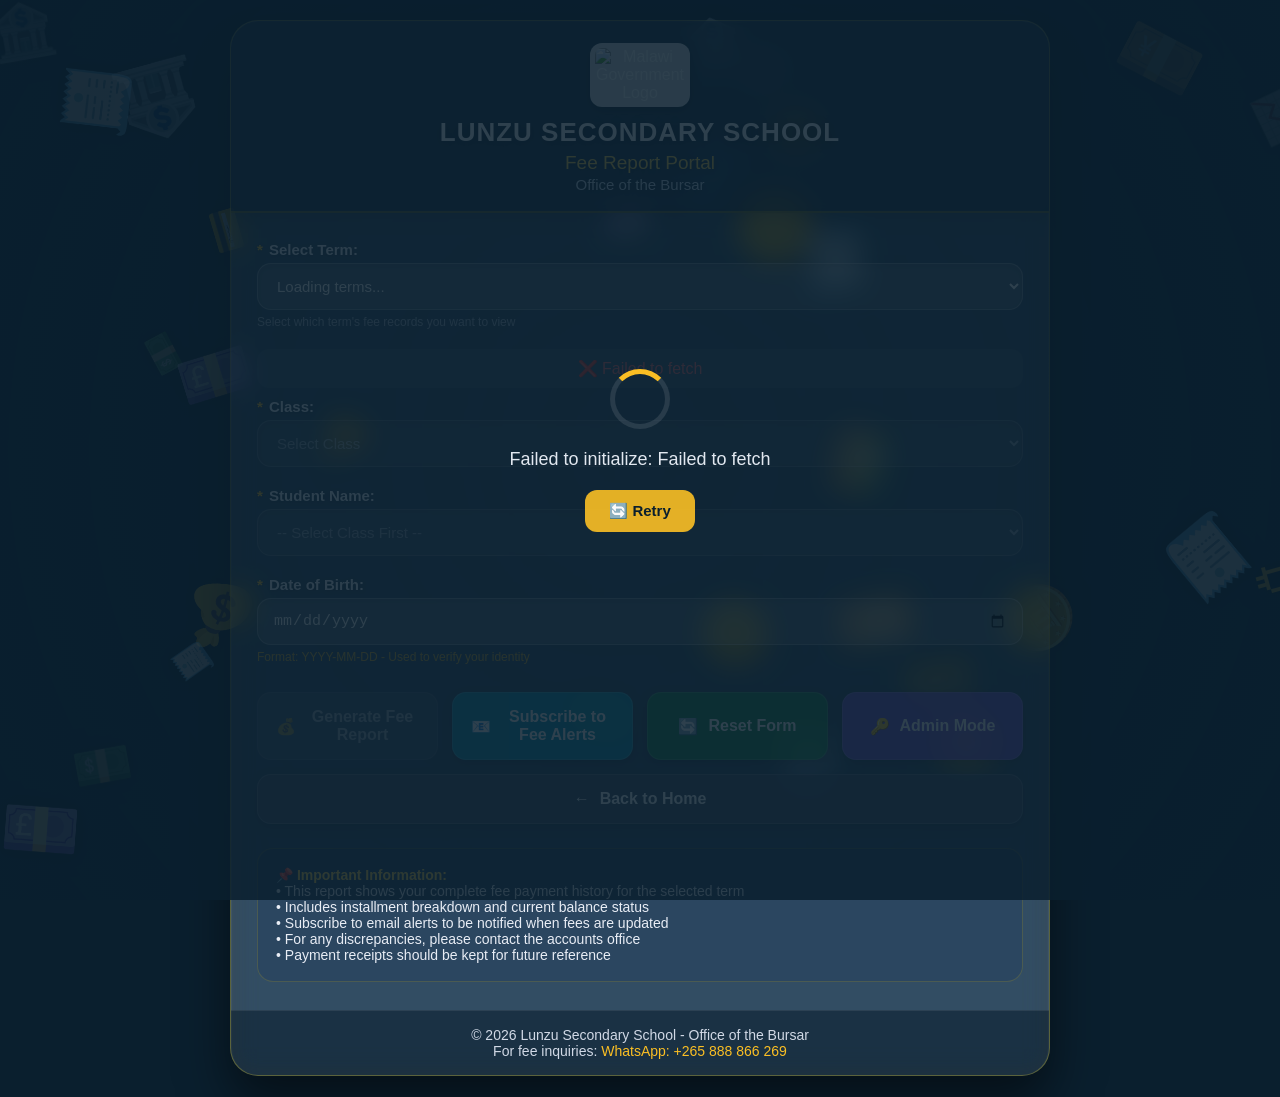
==== commit 5f1e88f6: "Remove admin features and related UI elements Removed admin-related UI elements and functionality, i" ====
--- a/index.html
+++ b/index.html
@@ -32,7 +32,6 @@
             border: 1px solid rgba(255, 215, 0, 0.25);
             overflow: hidden;
         }
-        .container-wide { max-width: 1100px; }
         .header {
             background: rgba(10, 30, 50, 0.65);
             backdrop-filter: blur(6px);
@@ -84,7 +83,6 @@
         .btn-subscribe:hover { transform: translateY(-3px); background: rgba(6, 182, 212, 0.9); }
         .btn-admin { background: rgba(139, 92, 246, 0.7); }
         .btn-admin:hover { transform: translateY(-3px); background: rgba(139, 92, 246, 0.9); }
-        .btn-admin.active { background: rgba(124, 58, 237, 0.9); }
         .btn-back { background: rgba(71, 85, 105, 0.7); }
         .btn-back:hover { transform: translateY(-3px); background: rgba(71, 85, 105, 0.9); }
         .progress-container { margin: 16px 0 8px 0; display: none; }
@@ -141,115 +139,7 @@
         }
         .info-note strong { color: #fcd34d; }
         #apiStatus { color: #e2e8f0; font-weight: 400; word-break: break-word; }
-        .admin-notice {
-            background: rgba(139, 92, 246, 0.15);
-            border: 1px solid rgba(139, 92, 246, 0.3);
-            border-radius: 12px;
-            padding: 12px 16px; margin-bottom: 16px;
-            color: #e9d5ff; display: none; align-items: center; gap: 10px;
-        }
-        .admin-notice.show { display: flex; }
         .dob-required { color: #fbbf24; font-size: 12px; display: block; margin-top: 5px; opacity: 0.8; }
-        .dob-required.hidden { display: none; }
-        .modal-overlay {
-            position: fixed; top: 0; left: 0; width: 100%; height: 100%;
-            background: rgba(0, 0, 0, 0.7);
-            display: none; justify-content: center; align-items: center;
-            z-index: 10000; padding: 16px;
-        }
-        .modal-overlay.show { display: flex; }
-        .modal-box {
-            background: rgba(20, 35, 55, 0.95);
-            border: 1px solid rgba(255, 215, 0, 0.2);
-            border-radius: 20px; padding: 30px;
-            max-width: 400px; width: 100%;
-        }
-        .modal-box h3 { color: #fbbf24; margin-bottom: 10px; text-align: center; }
-        .modal-box p { color: #d1d9e6; text-align: center; margin-bottom: 20px; font-size: 14px; }
-        .modal-box input {
-            width: 100%; padding: 12px 15px;
-            border: 1.5px solid rgba(255, 255, 255, 0.2);
-            border-radius: 12px; font-size: 15px;
-            background: rgba(255, 255, 255, 0.08); color: #fff;
-            margin-bottom: 15px; text-align: center; letter-spacing: 2px;
-        }
-        .modal-box input:focus { outline: none; border-color: #fbbf24; }
-        .modal-box .modal-buttons { display: flex; gap: 10px; }
-        .modal-box .modal-buttons button { flex: 1; padding: 12px; border: none; border-radius: 12px; font-size: 15px; font-weight: 600; cursor: pointer; }
-        .modal-box .btn-confirm { background: rgba(139, 92, 246, 0.8); color: white; }
-        .modal-box .btn-cancel { background: rgba(100, 116, 139, 0.5); color: white; }
-        .modal-box .error-msg { color: #f87171; font-size: 13px; text-align: center; display: none; margin-bottom: 10px; }
-        .modal-box .error-msg.show { display: block; }
-        .queue-panel { background: rgba(234, 88, 12, 0.12); border: 1px solid rgba(234, 88, 12, 0.35); border-radius: 14px; padding: 14px 16px; margin: 14px 0 8px 0; display: none; }
-        .queue-panel.show { display: block; }
-        .queue-panel h4 { color: #fdba74; font-size: 14px; margin-bottom: 8px; font-weight: 600; }
-        .queue-stats { display: flex; gap: 14px; flex-wrap: wrap; margin-bottom: 10px; font-size: 13px; color: #fed7aa; }
-        .queue-stats .stat { background: rgba(0, 0, 0, 0.2); border-radius: 8px; padding: 5px 10px; }
-        .queue-stats .stat strong { color: #fb923c; }
-        .queue-actions { display: flex; gap: 10px; flex-wrap: wrap; }
-        .queue-actions button { padding: 10px 16px; border-radius: 10px; border: none; font-size: 13px; font-weight: 600; cursor: pointer; }
-        .queue-actions .btn-refresh { background: rgba(100, 116, 139, 0.6); color: white; }
-        .queue-actions .btn-send { background: rgba(234, 88, 12, 0.85); color: white; }
-        .queue-last-result { margin-top: 10px; font-size: 12px; color: #fed7aa; line-height: 1.5; }
-
-        /* ============================================================ */
-        /* ADMIN-ONLY TOOLS PANEL                                       */
-        /* ============================================================ */
-        .admin-tools-panel {
-            display: none;
-            background: rgba(220, 38, 38, 0.08);
-            border: 1px solid rgba(220, 38, 38, 0.35);
-            border-radius: 18px;
-            padding: 18px 20px;
-            margin: 20px 0;
-        }
-        .admin-tools-panel.show { display: block; }
-        .admin-tools-panel .panel-title {
-            font-size: 16px;
-            font-weight: 700;
-            color: #fecaca;
-            margin-bottom: 12px;
-            display: flex;
-            align-items: center;
-            gap: 8px;
-            padding-bottom: 10px;
-            border-bottom: 2px solid rgba(220, 38, 38, 0.4);
-        }
-        .admin-tools-grid {
-            display: grid;
-            grid-template-columns: repeat(auto-fit, minmax(220px, 1fr));
-            gap: 12px;
-            margin-top: 12px;
-        }
-        .admin-tool-card {
-            display: flex;
-            flex-direction: column;
-            gap: 6px;
-            padding: 16px 18px;
-            background: rgba(255, 255, 255, 0.06);
-            border: 1px solid rgba(255, 255, 255, 0.1);
-            border-radius: 12px;
-            text-decoration: none;
-            color: #fff;
-            transition: 0.2s;
-            cursor: pointer;
-        }
-        .admin-tool-card:hover {
-            transform: translateY(-3px);
-            background: rgba(255, 255, 255, 0.12);
-            border-color: rgba(255, 215, 0, 0.4);
-            box-shadow: 0 8px 20px rgba(0,0,0,0.3);
-        }
-        .admin-tool-card .card-icon { font-size: 26px; margin-bottom: 4px; }
-        .admin-tool-card .card-title { font-size: 15px; font-weight: 700; color: #fff; }
-        .admin-tool-card .card-desc { font-size: 12px; color: #cbd5e1; line-height: 1.5; }
-        .admin-tool-card.invoice { border-left: 4px solid #dc2626; }
-        .admin-tool-card.receipts { border-left: 4px solid #ea580c; }
-        .admin-tool-card.downloads { border-left: 4px solid #8b5cf6; }
-
-        @media (max-width: 700px) {
-            .admin-tools-grid { grid-template-columns: 1fr; }
-        }
         @media (max-width: 600px) {
             body { padding: 10px; }
             .container { border-radius: 18px; }
@@ -267,20 +157,6 @@
 
     <div id="bg-canvas-container"><canvas id="banknoteCanvas"></canvas></div>
 
-    <!-- Admin Password Modal -->
-    <div id="adminModal" class="modal-overlay">
-        <div class="modal-box">
-            <h3>🔑 Admin Access</h3>
-            <p>Enter the admin password to enable administrative mode.<br><small style="color:#94a3b8;">(No DOB required in admin mode)</small></p>
-            <input type="password" id="adminPasswordInput" placeholder="Enter password" maxlength="20">
-            <div id="modalError" class="error-msg">Incorrect password. Please try again.</div>
-            <div class="modal-buttons">
-                <button class="btn-cancel" onclick="closeAdminModal()">Cancel</button>
-                <button class="btn-confirm" onclick="confirmAdminPassword()">Unlock</button>
-            </div>
-        </div>
-    </div>
-
     <!-- Initial Loading Overlay -->
     <div id="initialLoading" class="initial-loading">
         <div class="big-spinner"></div>
@@ -289,7 +165,7 @@
     </div>
 
     <!-- Main Card -->
-    <div class="container container-wide">
+    <div class="container">
         <div class="header">
             <img src="https://i.ibb.co/LxSJnMj/MALAWI-GOVERNMENT-3.png" alt="Malawi Government Logo" class="logo">
             <h1>LUNZU SECONDARY SCHOOL</h1>
@@ -306,23 +182,6 @@
             </div>
             <div style="text-align:center; margin:10px 0; padding:10px; border-radius:12px; background:rgba(255,255,255,0.06);">
                 <span id="apiStatus">Checking connection...</span>
-            </div>
-            <div id="adminNotice" class="admin-notice">
-                <span>🔑</span>
-                <span><strong>Admin Mode Active:</strong> Date of Birth is not required. Administrative tools are available below.</span>
-            </div>
-            <div id="adminQueuePanel" class="queue-panel">
-                <h4>📬 Fee Alert Queue Manager</h4>
-                <div class="queue-stats">
-                    <div class="stat">Pending: <strong id="queuePending">–</strong></div>
-                    <div class="stat">Sent: <strong id="queueSent">–</strong></div>
-                    <div class="stat">Failed: <strong id="queueFailed">–</strong></div>
-                </div>
-                <div class="queue-actions">
-                    <button type="button" class="btn-refresh" onclick="refreshQueueStats()">🔄 Refresh Stats</button>
-                    <button type="button" class="btn-send" id="processQueueBtn" onclick="processQueueNow()">📨 Send Pending Alerts Now</button>
-                </div>
-                <div class="queue-last-result" id="queueLastResult"></div>
             </div>
 
             <form id="feeForm" autocomplete="off">
@@ -354,49 +213,18 @@
                     <select id="studentName" required disabled><option value="" disabled selected>-- Select Class First --</option></select>
                 </div>
                 <div class="form-group">
-                    <label for="dateOfBirth">
-                        <span class="required-star" id="dobStar">*</span> Date of Birth:
-                        <span id="dobAdminLabel" style="display:none; color:#8b5cf6; font-weight:400;">(Not required in Admin Mode)</span>
-                    </label>
+                    <label for="dateOfBirth"><span class="required-star">*</span> Date of Birth:</label>
                     <input type="date" id="dateOfBirth">
-                    <small class="dob-required" id="dobRequiredText">Format: YYYY-MM-DD - Used to verify your identity</small>
+                    <small class="dob-required">Format: YYYY-MM-DD - Used to verify your identity</small>
                 </div>
                 <div class="buttons">
                     <button type="button" class="btn btn-primary" onclick="generateFeeReport()" id="generateReportBtn" disabled><span>💰</span> Generate Fee Report</button>
                     <button type="button" class="btn btn-subscribe" onclick="openSubscribePage()"><span>📧</span> Subscribe to Fee Alerts</button>
                     <button type="button" class="btn btn-secondary" onclick="resetForm()"><span>🔄</span> Reset Form</button>
-                    <button type="button" class="btn btn-admin" onclick="openAdminModal()" id="adminModeBtn"><span>🔑</span> <span id="adminModeText">Admin Mode</span></button>
+                    <button type="button" class="btn btn-admin" onclick="openAdminMode()"><span>🔑</span> Admin Mode</button>
                     <button type="button" class="btn btn-back" onclick="goBackToPortal()"><span>←</span> Back to Home</button>
                 </div>
             </form>
-
-            <!-- ============================================================ -->
-            <!-- ADMIN-ONLY TOOLS PANEL — visible only in admin mode          -->
-            <!-- All 3 cards open in new tabs                                 -->
-            <!-- ============================================================ -->
-            <div id="adminToolsPanel" class="admin-tools-panel">
-                <div class="panel-title">
-                    <span>🛠️</span>
-                    <span>Administrative Tools</span>
-                </div>
-                <div class="admin-tools-grid">
-                    <a href="#" class="admin-tool-card invoice" onclick="openInvoiceGenerator(event)">
-                        <div class="card-icon">📄</div>
-                        <div class="card-title">Generate Invoice</div>
-                        <div class="card-desc">Create boarding fees invoices for parents (single or multi-term).</div>
-                    </a>
-                    <a href="#" class="admin-tool-card receipts" onclick="openReceiptsPage(event)">
-                        <div class="card-icon">🧾</div>
-                        <div class="card-title">Generate Receipts</div>
-                        <div class="card-desc">Print fee payment receipts for a class and date range.</div>
-                    </a>
-                    <a href="#" class="admin-tool-card downloads" onclick="openClassDownloads(event)">
-                        <div class="card-icon">📥</div>
-                        <div class="card-title">Class Fee Downloads</div>
-                        <div class="card-desc">Export fee data as CSV, PDF, or Excel with custom filters.</div>
-                    </a>
-                </div>
-            </div>
 
             <div id="reportContainer"></div>
             <div class="info-note">
@@ -416,24 +244,21 @@
 
     <script>
         // ============================================================
-        // 1. BANKNOTE BACKGROUND
+        // BANKNOTE BACKGROUND
         // ============================================================
         (function initBanknoteBackground() {
             const canvas = document.getElementById('banknoteCanvas');
             const container = document.getElementById('bg-canvas-container');
             const ctx = canvas.getContext('2d');
-            let w, h;
-            let notes = [];
+            let w, h, notes = [];
             const NOTE_COUNT = 32;
 
             function resizeCanvas() {
                 const rect = container.getBoundingClientRect();
                 canvas.width = rect.width || window.innerWidth;
                 canvas.height = rect.height || window.innerHeight;
-                w = canvas.width;
-                h = canvas.height;
-            }
-
+                w = canvas.width; h = canvas.height;
+            }
             const symbols = ['💵', '💰', '💶', '💷', '💴', '🪙', '₿', '💳', '🏦', '💹', '🧾', '📈'];
             function randomNote() {
                 return {
@@ -454,8 +279,7 @@
                 const grad = ctx.createRadialGradient(w/2, h/2, 0, w/2, h/2, Math.max(w, h) * 0.75);
                 grad.addColorStop(0, 'rgba(10, 31, 46, 0.08)');
                 grad.addColorStop(1, 'rgba(10, 31, 46, 0.45)');
-                ctx.fillStyle = grad;
-                ctx.fillRect(0, 0, w, h);
+                ctx.fillStyle = grad; ctx.fillRect(0, 0, w, h);
                 notes.forEach(n => {
                     ctx.save();
                     ctx.translate(n.x, n.y);
@@ -464,8 +288,7 @@
                     ctx.font = `${n.size}px "Segoe UI Emoji", "Apple Color Emoji", sans-serif`;
                     ctx.textAlign = 'center'; ctx.textBaseline = 'middle';
                     ctx.shadowColor = 'rgba(0,0,0,0.4)'; ctx.shadowBlur = 18;
-                    ctx.fillStyle = '#fbbf24';
-                    ctx.shadowBlur = 20;
+                    ctx.fillStyle = '#fbbf24'; ctx.shadowBlur = 20;
                     ctx.fillText(n.symbol, 0, 0);
                     ctx.restore();
                     n.x += n.speedX + Math.sin(n.phase + performance.now() * 0.00025) * 0.2;
@@ -487,151 +310,29 @@
         })();
 
         // ============================================================
-        // 2. MAIN APPLICATION LOGIC
-        // ============================================================
-
+        // CONFIG
+        // ============================================================
         const GAS_URL = 'https://script.google.com/macros/s/AKfycbzVk1x1U6SDr9xrf32bbHJAb8dLi1QlMpo5n3Z9bcehIHUjAAoS57IhvtjmksSETIjCMg/exec';
-        const ADMIN_PASSWORD = "lss001";
-
-        // ---- External page URLs (all in the same GitHub Pages repo) ----
-        const RECEIPTS_PAGE_URL       = 'FeeReceipts.html';
-        const INVOICE_PAGE_URL        = 'InvoiceGenerator.html';
-        const SUBSCRIBE_PAGE_URL      = 'Subscribe.html';
-        const CLASS_DOWNLOADS_URL     = 'ClassDownloads.html';
+        const ADMIN_PAGE_URL       = 'admin.html';
+        const SUBSCRIBE_PAGE_URL   = 'Subscribe.html';
 
         let availableTerms = [];
         let currentTermKey = null;
         let isLoadingStudents = false;
         let loadingInterval = null;
         let loadingProgress = 0;
-        let isAdminMode = false;
-
-        // ----- ADMIN MODE -----
-        function openAdminModal() {
-            if (isAdminMode) {
-                isAdminMode = false;
-                updateAdminUI();
-                showInfo('🔒 Admin mode disabled');
-                setTimeout(() => clearError(), 2000);
-                return;
-            }
-            document.getElementById('adminModal').classList.add('show');
-            document.getElementById('adminPasswordInput').value = '';
-            document.getElementById('modalError').classList.remove('show');
-            document.getElementById('adminPasswordInput').focus();
-        }
-        function closeAdminModal() {
-            document.getElementById('adminModal').classList.remove('show');
-            document.getElementById('adminPasswordInput').value = '';
-            document.getElementById('modalError').classList.remove('show');
-        }
-        async function confirmAdminPassword() {
-            const password = document.getElementById('adminPasswordInput').value.trim();
-            if (!password) {
-                document.getElementById('modalError').textContent = 'Please enter a password.';
-                document.getElementById('modalError').classList.add('show');
-                return;
-            }
-            try {
-                const result = await callGAS('verifyAdmin', { password: password });
-                if (result && result.success) {
-                    isAdminMode = true;
-                    updateAdminUI();
-                    closeAdminModal();
-                    showSuccess('🔑 Admin mode activated successfully!');
-                    setTimeout(() => clearError(), 3000);
-                    const studentClass = document.getElementById('studentClass').value;
-                    if (studentClass && studentClass !== "" && currentTermKey) handleClassChange();
-                } else {
-                    document.getElementById('modalError').textContent = 'Incorrect password. Please try again.';
-                    document.getElementById('modalError').classList.add('show');
-                    document.getElementById('adminPasswordInput').value = '';
-                    document.getElementById('adminPasswordInput').focus();
-                }
-            } catch (error) {
-                document.getElementById('modalError').textContent = 'Error verifying password: ' + error.message;
-                document.getElementById('modalError').classList.add('show');
-            }
-        }
-        document.getElementById('adminPasswordInput').addEventListener('keydown', function(e) {
-            if (e.key === 'Enter') confirmAdminPassword();
-            if (e.key === 'Escape') closeAdminModal();
-        });
-        function updateAdminUI() {
-            const btnText = document.getElementById('adminModeText');
-            const btn = document.getElementById('adminModeBtn');
-            const notice = document.getElementById('adminNotice');
-            const panel = document.getElementById('adminQueuePanel');
-            const toolsPanel = document.getElementById('adminToolsPanel');
-            const dobInput = document.getElementById('dateOfBirth');
-            const dobStar = document.getElementById('dobStar');
-            const dobAdminLabel = document.getElementById('dobAdminLabel');
-            const dobRequiredText = document.getElementById('dobRequiredText');
-
-            if (isAdminMode) {
-                btnText.textContent = '🔓 Admin ON';
-                btn.classList.add('active');
-                notice.classList.add('show');
-                if (panel) panel.classList.add('show');
-                if (toolsPanel) toolsPanel.classList.add('show');
-                dobInput.disabled = true; dobInput.value = '';
-                dobInput.placeholder = 'Not required in Admin Mode';
-                dobStar.style.display = 'none';
-                dobAdminLabel.style.display = 'inline';
-                dobRequiredText.classList.add('hidden');
-                updateButtonState();
-                refreshQueueStats();
-            } else {
-                btnText.textContent = '🔒 Admin Mode';
-                btn.classList.remove('active');
-                notice.classList.remove('show');
-                if (panel) panel.classList.remove('show');
-                if (toolsPanel) toolsPanel.classList.remove('show');
-                dobInput.disabled = false;
-                dobInput.placeholder = '';
-                dobStar.style.display = 'inline';
-                dobAdminLabel.style.display = 'none';
-                dobRequiredText.classList.remove('hidden');
-                updateButtonState();
-            }
-        }
-
-        // ============================================================
-        // 3. OPEN EXTERNAL PAGES (all in new tabs)
-        // ============================================================
-
-        function openReceiptsPage(e) {
-            if (e) e.preventDefault();
-            if (!isAdminMode) { alert('Enable admin mode first.'); return; }
+
+        // ============================================================
+        // OPEN ADMIN MODE IN NEW TAB
+        // ============================================================
+        function openAdminMode() {
             const params = new URLSearchParams();
             if (currentTermKey) params.set('term', currentTermKey);
             const cls = document.getElementById('studentClass').value;
             if (cls) params.set('class', cls);
-            const url = RECEIPTS_PAGE_URL + (params.toString() ? '?' + params.toString() : '');
+            const url = ADMIN_PAGE_URL + (params.toString() ? '?' + params.toString() : '');
             const newTab = window.open(url, '_blank');
-            if (!newTab) alert('Please allow pop-ups to open the receipts page.');
-        }
-
-        function openInvoiceGenerator(e) {
-            if (e) e.preventDefault();
-            if (!isAdminMode) { alert('Enable admin mode first.'); return; }
-            const params = new URLSearchParams();
-            if (currentTermKey) params.set('term', currentTermKey);
-            const url = INVOICE_PAGE_URL + (params.toString() ? '?' + params.toString() : '');
-            const newTab = window.open(url, '_blank');
-            if (!newTab) alert('Please allow pop-ups to open the invoice generator.');
-        }
-
-        function openClassDownloads(e) {
-            if (e) e.preventDefault();
-            if (!isAdminMode) { alert('Enable admin mode first.'); return; }
-            const params = new URLSearchParams();
-            if (currentTermKey) params.set('term', currentTermKey);
-            const cls = document.getElementById('studentClass').value;
-            if (cls) params.set('class', cls);
-            const url = CLASS_DOWNLOADS_URL + (params.toString() ? '?' + params.toString() : '');
-            const newTab = window.open(url, '_blank');
-            if (!newTab) alert('Please allow pop-ups to open the downloads page.');
+            if (!newTab) alert('Please allow pop-ups to open the admin dashboard.');
         }
 
         function openSubscribePage() {
@@ -642,7 +343,11 @@
             if (!newTab) alert('Please allow pop-ups to open the subscription page.');
         }
 
-        // ----- INIT -----
+        function goBackToPortal() { window.location.href = 'https://lunzusec.github.io/School_results/index.html'; }
+
+        // ============================================================
+        // INIT
+        // ============================================================
         window.onload = async function() {
             document.getElementById('currentYear').textContent = new Date().getFullYear();
             showInitialLoading(true, "Loading fee portal configuration...");
@@ -651,12 +356,12 @@
                 await testAPIConnection();
                 setupForm();
                 showInitialLoading(false);
-                updateAdminUI();
             } catch (error) {
                 console.error('Initialization error:', error);
                 showInitialLoading(false, 'Failed to initialize: ' + (error.message || 'Unknown error'));
             }
         };
+
         function showInitialLoading(show, message = 'Loading...') {
             const overlay = document.getElementById('initialLoading');
             const textEl = document.getElementById('initialLoadingText');
@@ -754,7 +459,6 @@
                 document.getElementById('termHeader').textContent =
                     `${selectedTerm.academicYear} ${selectedTerm.term} Fee Report`;
                 resetAllFields();
-                if (isAdminMode) refreshQueueStats();
             }
         }
 
@@ -764,7 +468,7 @@
             const dateOfBirth = document.getElementById('dateOfBirth');
             studentName.innerHTML = '<option value="" disabled selected>-- Select Class First --</option>';
             studentName.disabled = true;
-            if (!isAdminMode) dateOfBirth.value = '';
+            dateOfBirth.value = '';
             document.getElementById('reportContainer').innerHTML = '';
             document.getElementById('progressContainer').style.display = 'none';
             document.getElementById('studentsLoading').style.display = 'none';
@@ -775,9 +479,10 @@
             resetAllFields();
             if (document.getElementById('studentClass').value && currentTermKey) handleClassChange();
         }
-        function goBackToPortal() { window.location.href = 'https://lunzusec.github.io/School_results/index.html'; }
-
-        // ----- PROGRESS -----
+
+        // ============================================================
+        // PROGRESS
+        // ============================================================
         function startProgressAnimation(message = 'Loading fee records...') {
             loadingProgress = 0;
             const pc = document.getElementById('progressContainer');
@@ -812,7 +517,9 @@
         }
         function stopProgressAnimation() { if (loadingInterval) { clearInterval(loadingInterval); loadingInterval = null; } }
 
-        // ----- API CALLS -----
+        // ============================================================
+        // API CALLS
+        // ============================================================
         async function callGAS(action, params = {}, attempt = 1) {
             const body = new URLSearchParams();
             body.append('action', action);
@@ -822,10 +529,8 @@
                 }
             }
             body.append('_cb', Date.now().toString());
-
             const controller = new AbortController();
             const timeoutId = setTimeout(() => controller.abort(), 120000);
-
             try {
                 const response = await fetch(GAS_URL, {
                     method: 'POST',
@@ -863,7 +568,9 @@
             }
         }
 
-        // ----- FORM -----
+        // ============================================================
+        // FORM
+        // ============================================================
         function setupForm() {
             document.getElementById('studentClass').addEventListener('change', handleClassChange);
             document.getElementById('studentName').addEventListener('change', updateButtonState);
@@ -876,7 +583,7 @@
             const studentName = document.getElementById('studentName');
             studentName.innerHTML = '<option value="" disabled selected>-- Select Class First --</option>';
             studentName.disabled = true;
-            if (!isAdminMode) document.getElementById('dateOfBirth').value = '';
+            document.getElementById('dateOfBirth').value = '';
             document.getElementById('reportContainer').innerHTML = '';
             document.getElementById('generateReportBtn').disabled = true;
             if (studentClass && studentClass !== "" && currentTermKey) {
@@ -947,10 +654,9 @@
             const studentClass = document.getElementById('studentClass').value;
             const dateOfBirth = document.getElementById('dateOfBirth').value;
             const termKey = document.getElementById('termSelect').value;
-            if (!isAdminMode && !isValidDate(dateOfBirth)) { showError('Please enter a valid date (YYYY-MM-DD).'); return; }
+            if (!isValidDate(dateOfBirth)) { showError('Please enter a valid date (YYYY-MM-DD).'); return; }
             clearError();
-            let feeReportUrl = `FeeReportWindow.html?name=${encodeURIComponent(studentName)}&class=${encodeURIComponent(studentClass)}&dob=${encodeURIComponent(dateOfBirth)}&term=${encodeURIComponent(termKey)}`;
-            if (isAdminMode) feeReportUrl += '&admin=true';
+            const feeReportUrl = `FeeReportWindow.html?name=${encodeURIComponent(studentName)}&class=${encodeURIComponent(studentClass)}&dob=${encodeURIComponent(dateOfBirth)}&term=${encodeURIComponent(termKey)}`;
             const newTab = window.open(feeReportUrl, '_blank');
             if (!newTab) { showError('Please allow pop-ups to view the fee report.'); return; }
             newTab.focus();
@@ -963,12 +669,8 @@
             const studentClass = document.getElementById('studentClass').value;
             const dateOfBirth = document.getElementById('dateOfBirth').value;
             const term = document.getElementById('termSelect').value;
-            let isFormValid;
-            if (isAdminMode) {
-                isFormValid = studentName && studentClass && term && studentName !== "" && studentClass !== "" && term !== "";
-            } else {
-                isFormValid = studentName && studentClass && dateOfBirth && term && studentName !== "" && studentClass !== "" && dateOfBirth !== "" && term !== "";
-            }
+            const isFormValid = studentName && studentClass && dateOfBirth && term &&
+                studentName !== "" && studentClass !== "" && dateOfBirth !== "" && term !== "";
             document.getElementById('generateReportBtn').disabled = !isFormValid || isLoadingStudents;
         }
         function validateForm() {
@@ -976,10 +678,8 @@
             const studentClass = document.getElementById('studentClass').value;
             const dateOfBirth = document.getElementById('dateOfBirth').value;
             const term = document.getElementById('termSelect').value;
-            if (isAdminMode) {
-                return studentName && studentClass && term && studentName !== "" && studentClass !== "" && term !== "";
-            }
-            return studentName && studentClass && dateOfBirth && term && studentName !== "" && studentClass !== "" && dateOfBirth !== "" && term !== "";
+            return studentName && studentClass && dateOfBirth && term &&
+                studentName !== "" && studentClass !== "" && dateOfBirth !== "" && term !== "";
         }
         function isValidDate(dateString) {
             const regex = /^\d{4}-\d{2}-\d{2}$/;
@@ -1031,57 +731,6 @@
                 };
             }
         }
-
-        // ============================================================
-        // 4. ADMIN QUEUE MANAGER
-        // ============================================================
-        async function refreshQueueStats() {
-            if (!isAdminMode || !currentTermKey) return;
-            const pendingEl = document.getElementById('queuePending');
-            const sentEl = document.getElementById('queueSent');
-            const failedEl = document.getElementById('queueFailed');
-            pendingEl.textContent = '…'; sentEl.textContent = '…'; failedEl.textContent = '…';
-            try {
-                const res = await callGAS('getFeeAlertQueueStats', { password: ADMIN_PASSWORD, term: currentTermKey });
-                if (res && res.success) {
-                    pendingEl.textContent = res.pending;
-                    sentEl.textContent = res.sent;
-                    failedEl.textContent = res.failed;
-                } else { pendingEl.textContent = '?'; sentEl.textContent = '?'; failedEl.textContent = '?'; }
-            } catch (e) { pendingEl.textContent = '!'; sentEl.textContent = '!'; failedEl.textContent = '!'; }
-        }
-
-        async function processQueueNow() {
-            if (!isAdminMode) { alert('Enable admin mode first.'); return; }
-            if (!currentTermKey) { alert('Select a term first.'); return; }
-            if (!confirm('Send all pending fee alert emails for this term now?')) return;
-            const btn = document.getElementById('processQueueBtn');
-            const original = btn.innerHTML;
-            btn.disabled = true;
-            btn.innerHTML = '⏳ Sending...';
-            const resultEl = document.getElementById('queueLastResult');
-            resultEl.textContent = 'Processing queue...';
-            try {
-                const res = await callGAS('processFeeAlertQueueNow', { password: ADMIN_PASSWORD, term: currentTermKey });
-                if (res && res.success) {
-                    resultEl.innerHTML = '✅ ' + escapeHtml(res.message) + '<br><small>Term: ' + escapeHtml(res.termDisplay || '') + '</small>';
-                } else {
-                    resultEl.innerHTML = '❌ ' + escapeHtml(res?.error || 'Failed to process queue.');
-                }
-                await refreshQueueStats();
-            } catch (e) { resultEl.innerHTML = '❌ ' + escapeHtml(e.message); }
-            finally { btn.innerHTML = original; btn.disabled = false; }
-        }
-
-        // ============================================================
-        // 5. HELPERS
-        // ============================================================
-        function escapeHtml(s) {
-            if (s == null) return '';
-            const d = document.createElement('div');
-            d.textContent = String(s);
-            return d.innerHTML;
-        }
     </script>
 </body>
 </html>
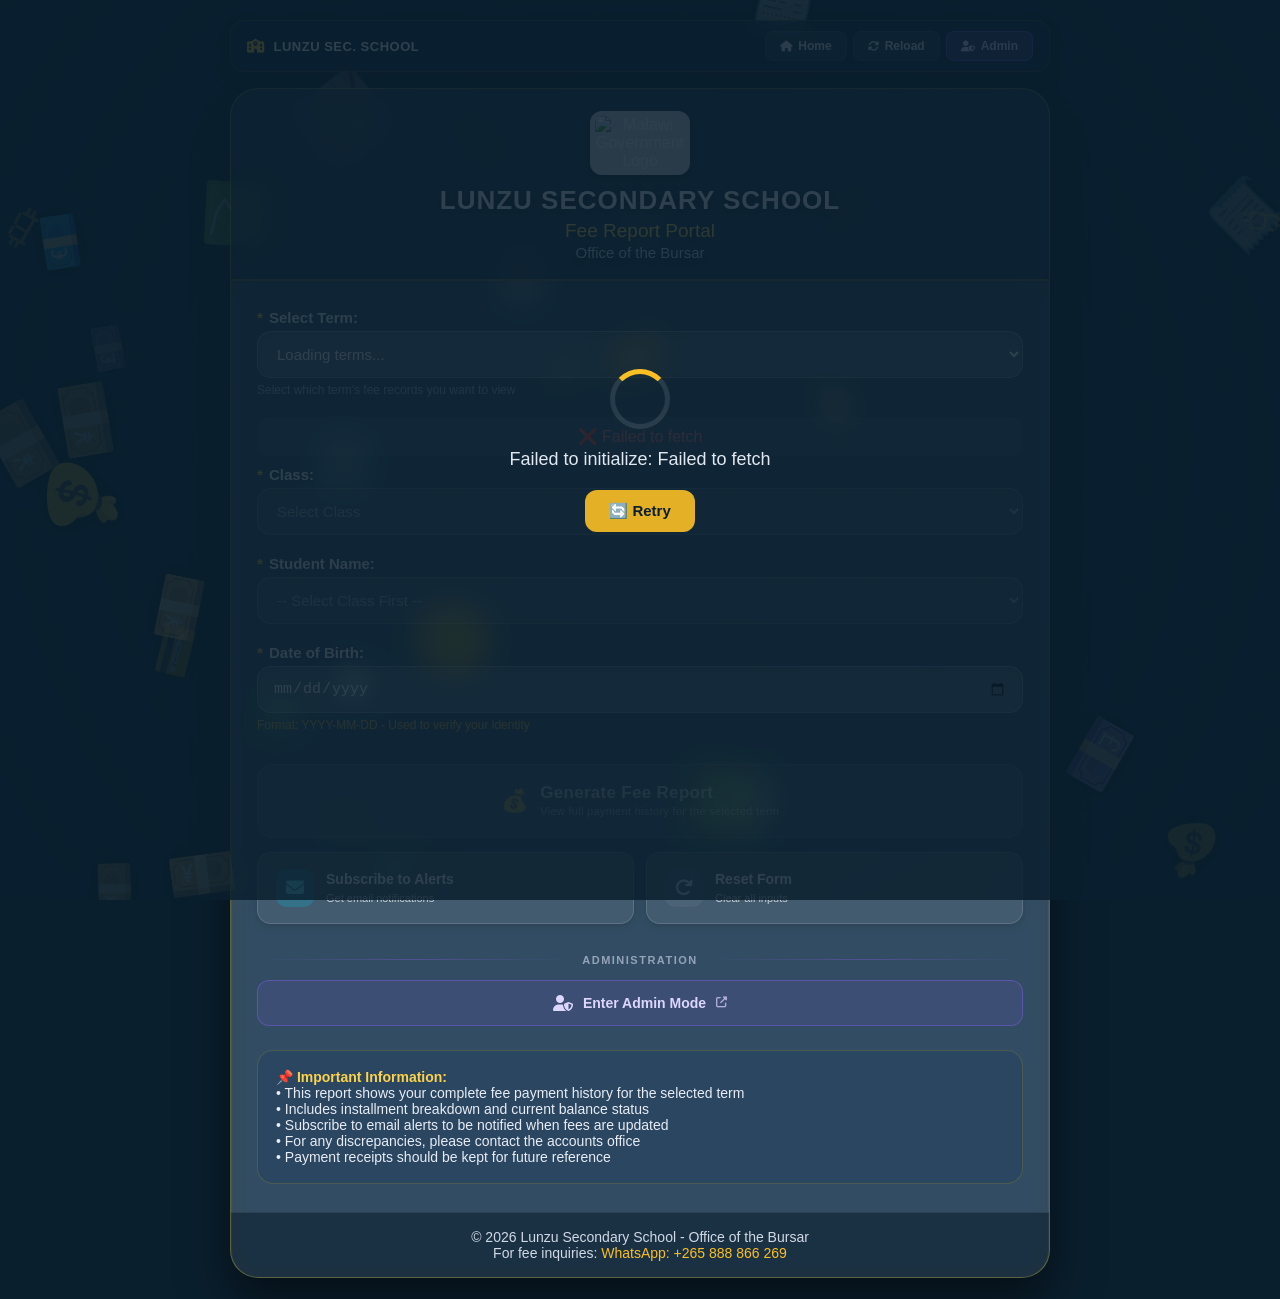
==== commit 0f556ee1: "Revamp top navigation and button system Refactor navigation and button styles, replacing old button " ====
--- a/index.html
+++ b/index.html
@@ -19,6 +19,73 @@
         }
         #bg-canvas-container { position: fixed; top: 0; left: 0; width: 100%; height: 100%; z-index: 0; pointer-events: none; }
         #bg-canvas-container canvas { display: block; width: 100%; height: 100%; object-fit: cover; }
+
+        /* ============================================================ */
+        /* TOP NAVIGATION BAR                                            */
+        /* ============================================================ */
+        .top-nav {
+            position: relative;
+            z-index: 5;
+            max-width: 820px;
+            margin: 0 auto 16px;
+            background: rgba(10, 30, 50, 0.75);
+            backdrop-filter: blur(10px);
+            -webkit-backdrop-filter: blur(10px);
+            border-radius: 14px;
+            padding: 10px 16px;
+            display: flex;
+            justify-content: space-between;
+            align-items: center;
+            gap: 12px;
+            border: 1px solid rgba(255, 215, 0, 0.15);
+            box-shadow: 0 6px 20px rgba(0,0,0,0.3);
+        }
+        .nav-brand {
+            display: flex;
+            align-items: center;
+            gap: 8px;
+            color: #fff;
+            font-weight: 700;
+            font-size: 13px;
+            letter-spacing: 0.5px;
+        }
+        .nav-brand i { color: #fbbf24; font-size: 14px; }
+        .nav-links {
+            display: flex;
+            gap: 6px;
+            flex-wrap: wrap;
+        }
+        .nav-link {
+            display: inline-flex;
+            align-items: center;
+            gap: 6px;
+            padding: 7px 14px;
+            border-radius: 8px;
+            font-size: 12px;
+            font-weight: 600;
+            cursor: pointer;
+            text-decoration: none;
+            transition: 0.2s;
+            background: rgba(255,255,255,0.08);
+            color: #e2e8f0;
+            border: 1px solid rgba(255,255,255,0.1);
+        }
+        .nav-link:hover {
+            background: rgba(255,255,255,0.16);
+            color: #fff;
+            transform: translateY(-1px);
+        }
+        .nav-link i { font-size: 11px; }
+        .nav-link.primary {
+            background: rgba(139, 92, 246, 0.25);
+            border-color: rgba(139, 92, 246, 0.5);
+            color: #e9d5ff;
+        }
+        .nav-link.primary:hover {
+            background: rgba(139, 92, 246, 0.45);
+            color: #fff;
+        }
+
         .container {
             position: relative;
             z-index: 1;
@@ -65,26 +132,170 @@
         select option { background: #1e2f3f; color: #fff; }
         select:disabled, input:disabled { background: rgba(200, 200, 200, 0.15); color: #cbd5e1; cursor: not-allowed; opacity: 0.6; }
         select:focus, input:focus { outline: none; border-color: #fbbf24; background: rgba(255, 255, 255, 0.25); box-shadow: 0 0 0 4px rgba(251, 191, 36, 0.15); }
-        .buttons { display: flex; gap: 14px; margin-top: 28px; flex-wrap: wrap; }
-        .btn {
-            flex: 1; min-width: 170px; padding: 15px 18px;
-            border: none; border-radius: 14px; font-size: 16px;
-            font-weight: 600; cursor: pointer;
-            display: inline-flex; align-items: center; justify-content: center; gap: 10px;
-            transition: 0.2s ease; box-shadow: 0 4px 12px rgba(0, 0, 0, 0.2);
-            border: 1px solid rgba(255, 255, 255, 0.15); color: white;
-        }
-        .btn-primary { background: rgba(37, 99, 235, 0.7); }
-        .btn-primary:disabled { background: rgba(100, 116, 139, 0.5); cursor: not-allowed; opacity: 0.5; box-shadow: none; }
-        .btn-primary:not(:disabled):hover { transform: translateY(-3px); background: rgba(37, 99, 235, 0.9); }
-        .btn-secondary { background: rgba(22, 163, 74, 0.7); }
-        .btn-secondary:hover { transform: translateY(-3px); background: rgba(22, 163, 74, 0.9); }
-        .btn-subscribe { background: rgba(6, 182, 212, 0.7); }
-        .btn-subscribe:hover { transform: translateY(-3px); background: rgba(6, 182, 212, 0.9); }
-        .btn-admin { background: rgba(139, 92, 246, 0.7); }
-        .btn-admin:hover { transform: translateY(-3px); background: rgba(139, 92, 246, 0.9); }
-        .btn-back { background: rgba(71, 85, 105, 0.7); }
-        .btn-back:hover { transform: translateY(-3px); background: rgba(71, 85, 105, 0.9); }
+
+        /* ============================================================ */
+        /* BUTTON SYSTEM — 3 tiers                                      */
+        /* ============================================================ */
+
+        /* ---- Tier 1: Primary CTA (full width, prominent) ---- */
+        .cta-block {
+            margin-top: 32px;
+            margin-bottom: 8px;
+        }
+        .btn-cta {
+            width: 100%;
+            padding: 18px 24px;
+            border: none;
+            border-radius: 16px;
+            font-size: 17px;
+            font-weight: 700;
+            cursor: pointer;
+            display: inline-flex;
+            align-items: center;
+            justify-content: center;
+            gap: 12px;
+            transition: all 0.25s ease;
+            background: linear-gradient(135deg, #2563eb 0%, #1d4ed8 100%);
+            color: #fff;
+            box-shadow: 0 8px 24px rgba(37, 99, 235, 0.4), inset 0 1px 0 rgba(255,255,255,0.2);
+            letter-spacing: 0.3px;
+            border: 1px solid rgba(255,255,255,0.15);
+        }
+        .btn-cta:hover:not(:disabled) {
+            transform: translateY(-2px);
+            background: linear-gradient(135deg, #1d4ed8 0%, #1e40af 100%);
+            box-shadow: 0 12px 28px rgba(37, 99, 235, 0.55), inset 0 1px 0 rgba(255,255,255,0.25);
+        }
+        .btn-cta:active:not(:disabled) {
+            transform: translateY(0);
+            box-shadow: 0 4px 12px rgba(37, 99, 235, 0.4);
+        }
+        .btn-cta:disabled {
+            background: rgba(100, 116, 139, 0.35);
+            cursor: not-allowed;
+            box-shadow: none;
+            opacity: 0.55;
+        }
+        .btn-cta .cta-icon {
+            font-size: 22px;
+            display: inline-flex;
+        }
+        .btn-cta .cta-text {
+            display: flex;
+            flex-direction: column;
+            align-items: flex-start;
+            line-height: 1.2;
+        }
+        .btn-cta .cta-text small {
+            font-size: 11px;
+            font-weight: 500;
+            opacity: 0.85;
+            margin-top: 2px;
+        }
+
+        /* ---- Tier 2: Secondary grid (2 columns) ---- */
+        .btn-grid-2 {
+            display: grid;
+            grid-template-columns: 1fr 1fr;
+            gap: 12px;
+            margin-top: 14px;
+        }
+        .btn-tile {
+            padding: 16px 18px;
+            border: none;
+            border-radius: 14px;
+            font-size: 14px;
+            font-weight: 600;
+            cursor: pointer;
+            display: flex;
+            align-items: center;
+            gap: 12px;
+            transition: all 0.2s ease;
+            background: rgba(255,255,255,0.08);
+            color: #fff;
+            border: 1px solid rgba(255,255,255,0.15);
+            box-shadow: 0 2px 8px rgba(0,0,0,0.15);
+            text-align: left;
+        }
+        .btn-tile:hover:not(:disabled) {
+            background: rgba(255,255,255,0.15);
+            transform: translateY(-2px);
+            box-shadow: 0 6px 16px rgba(0,0,0,0.25);
+            border-color: rgba(255,215,0,0.35);
+        }
+        .btn-tile:disabled {
+            opacity: 0.45;
+            cursor: not-allowed;
+        }
+        .btn-tile .tile-icon {
+            width: 38px; height: 38px;
+            border-radius: 10px;
+            display: inline-flex;
+            align-items: center;
+            justify-content: center;
+            font-size: 18px;
+            flex-shrink: 0;
+        }
+        .btn-tile .tile-text {
+            display: flex;
+            flex-direction: column;
+            line-height: 1.3;
+            min-width: 0;
+        }
+        .btn-tile .tile-text small {
+            font-size: 11px;
+            font-weight: 500;
+            opacity: 0.7;
+            margin-top: 2px;
+        }
+        .btn-tile.subscribe .tile-icon { background: rgba(6, 182, 212, 0.25); color: #67e8f9; }
+        .btn-tile.reset .tile-icon { background: rgba(100, 116, 139, 0.3); color: #cbd5e1; }
+
+        /* ---- Tier 3: Admin access — visually separated ---- */
+        .admin-divider {
+            display: flex;
+            align-items: center;
+            gap: 12px;
+            margin: 30px 0 14px;
+            font-size: 11px;
+            text-transform: uppercase;
+            letter-spacing: 1.5px;
+            color: #94a3b8;
+            font-weight: 600;
+        }
+        .admin-divider::before,
+        .admin-divider::after {
+            content: '';
+            flex: 1;
+            height: 1px;
+            background: linear-gradient(90deg, transparent, rgba(139, 92, 246, 0.35), transparent);
+        }
+        .btn-admin-full {
+            width: 100%;
+            padding: 14px 20px;
+            border: 1.5px solid rgba(139, 92, 246, 0.4);
+            border-radius: 12px;
+            font-size: 14px;
+            font-weight: 600;
+            cursor: pointer;
+            display: inline-flex;
+            align-items: center;
+            justify-content: center;
+            gap: 10px;
+            transition: all 0.2s ease;
+            background: rgba(139, 92, 246, 0.12);
+            color: #ddd6fe;
+        }
+        .btn-admin-full:hover {
+            background: rgba(139, 92, 246, 0.25);
+            color: #fff;
+            border-color: rgba(139, 92, 246, 0.7);
+            transform: translateY(-2px);
+            box-shadow: 0 6px 16px rgba(139, 92, 246, 0.25);
+        }
+        .btn-admin-full i { font-size: 16px; }
+
+        /* Progress / loading */
         .progress-container { margin: 16px 0 8px 0; display: none; }
         .progress-label { display: flex; justify-content: space-between; font-size: 14px; color: #f0f4fa; font-weight: 500; margin-bottom: 4px; }
         .progress-bar { height: 10px; background: rgba(255, 255, 255, 0.2); border-radius: 20px; overflow: hidden; }
@@ -140,22 +351,49 @@
         .info-note strong { color: #fcd34d; }
         #apiStatus { color: #e2e8f0; font-weight: 400; word-break: break-word; }
         .dob-required { color: #fbbf24; font-size: 12px; display: block; margin-top: 5px; opacity: 0.8; }
+
         @media (max-width: 600px) {
             body { padding: 10px; }
+            .top-nav { flex-direction: column; align-items: stretch; padding: 10px 12px; }
+            .nav-links { justify-content: center; }
+            .nav-link { flex: 1; justify-content: center; font-size: 11px; padding: 8px 10px; }
             .container { border-radius: 18px; }
             .header { padding: 16px 12px; }
             .content { padding: 18px 14px; }
-            .btn { min-width: 100%; }
-            .buttons { flex-direction: column; }
             h1 { font-size: 21px; }
             h2 { font-size: 16px; }
             .logo { max-width: 80px; }
+            .btn-grid-2 { grid-template-columns: 1fr; }
+            .btn-cta { padding: 16px 18px; font-size: 15px; }
+            .btn-cta .cta-icon { font-size: 20px; }
         }
     </style>
+    <link rel="stylesheet" href="https://cdnjs.cloudflare.com/ajax/libs/font-awesome/6.4.0/css/all.min.css">
 </head>
 <body>
 
     <div id="bg-canvas-container"><canvas id="banknoteCanvas"></canvas></div>
+
+    <!-- ============================================================ -->
+    <!-- TOP NAVIGATION BAR                                            -->
+    <!-- ============================================================ -->
+    <nav class="top-nav">
+        <div class="nav-brand">
+            <i class="fas fa-school"></i>
+            <span>LUNZU SEC. SCHOOL</span>
+        </div>
+        <div class="nav-links">
+            <a href="https://lunzusec.github.io/School_results/index.html" class="nav-link">
+                <i class="fas fa-home"></i> Home
+            </a>
+            <a href="javascript:window.location.reload()" class="nav-link">
+                <i class="fas fa-sync-alt"></i> Reload
+            </a>
+            <a href="javascript:openAdminMode()" class="nav-link primary">
+                <i class="fas fa-user-shield"></i> Admin
+            </a>
+        </div>
+    </nav>
 
     <!-- Initial Loading Overlay -->
     <div id="initialLoading" class="initial-loading">
@@ -217,13 +455,49 @@
                     <input type="date" id="dateOfBirth">
                     <small class="dob-required">Format: YYYY-MM-DD - Used to verify your identity</small>
                 </div>
-                <div class="buttons">
-                    <button type="button" class="btn btn-primary" onclick="generateFeeReport()" id="generateReportBtn" disabled><span>💰</span> Generate Fee Report</button>
-                    <button type="button" class="btn btn-subscribe" onclick="openSubscribePage()"><span>📧</span> Subscribe to Fee Alerts</button>
-                    <button type="button" class="btn btn-secondary" onclick="resetForm()"><span>🔄</span> Reset Form</button>
-                    <button type="button" class="btn btn-admin" onclick="openAdminMode()"><span>🔑</span> Admin Mode</button>
-                    <button type="button" class="btn btn-back" onclick="goBackToPortal()"><span>←</span> Back to Home</button>
+
+                <!-- ==================================================== -->
+                <!-- TIER 1: PRIMARY CALL TO ACTION                        -->
+                <!-- ==================================================== -->
+                <div class="cta-block">
+                    <button type="button" class="btn-cta" onclick="generateFeeReport()" id="generateReportBtn" disabled>
+                        <span class="cta-icon">💰</span>
+                        <span class="cta-text">
+                            Generate Fee Report
+                            <small>View full payment history for the selected term</small>
+                        </span>
+                    </button>
                 </div>
+
+                <!-- ==================================================== -->
+                <!-- TIER 2: SECONDARY ACTIONS (2-column grid)            -->
+                <!-- ==================================================== -->
+                <div class="btn-grid-2">
+                    <button type="button" class="btn-tile subscribe" onclick="openSubscribePage()">
+                        <span class="tile-icon"><i class="fas fa-envelope"></i></span>
+                        <span class="tile-text">
+                            Subscribe to Alerts
+                            <small>Get email notifications</small>
+                        </span>
+                    </button>
+                    <button type="button" class="btn-tile reset" onclick="resetForm()">
+                        <span class="tile-icon"><i class="fas fa-redo"></i></span>
+                        <span class="tile-text">
+                            Reset Form
+                            <small>Clear all inputs</small>
+                        </span>
+                    </button>
+                </div>
+
+                <!-- ==================================================== -->
+                <!-- TIER 3: ADMIN ACCESS — VISUALLY SEPARATED            -->
+                <!-- ==================================================== -->
+                <div class="admin-divider">Administration</div>
+                <button type="button" class="btn-admin-full" onclick="openAdminMode()">
+                    <i class="fas fa-user-shield"></i>
+                    Enter Admin Mode
+                    <i class="fas fa-external-link-alt" style="font-size: 11px; opacity: 0.7;"></i>
+                </button>
             </form>
 
             <div id="reportContainer"></div>
@@ -315,6 +589,7 @@
         const GAS_URL = 'https://script.google.com/macros/s/AKfycbzVk1x1U6SDr9xrf32bbHJAb8dLi1QlMpo5n3Z9bcehIHUjAAoS57IhvtjmksSETIjCMg/exec';
         const ADMIN_PAGE_URL       = 'admin.html';
         const SUBSCRIBE_PAGE_URL   = 'Subscribe.html';
+        const PORTAL_HOME_URL      = 'https://lunzusec.github.io/School_results/index.html';
 
         let availableTerms = [];
         let currentTermKey = null;
@@ -323,7 +598,7 @@
         let loadingProgress = 0;
 
         // ============================================================
-        // OPEN ADMIN MODE IN NEW TAB
+        // OPEN EXTERNAL PAGES
         // ============================================================
         function openAdminMode() {
             const params = new URLSearchParams();
@@ -342,8 +617,6 @@
             const newTab = window.open(url, '_blank');
             if (!newTab) alert('Please allow pop-ups to open the subscription page.');
         }
-
-        function goBackToPortal() { window.location.href = 'https://lunzusec.github.io/School_results/index.html'; }
 
         // ============================================================
         // INIT
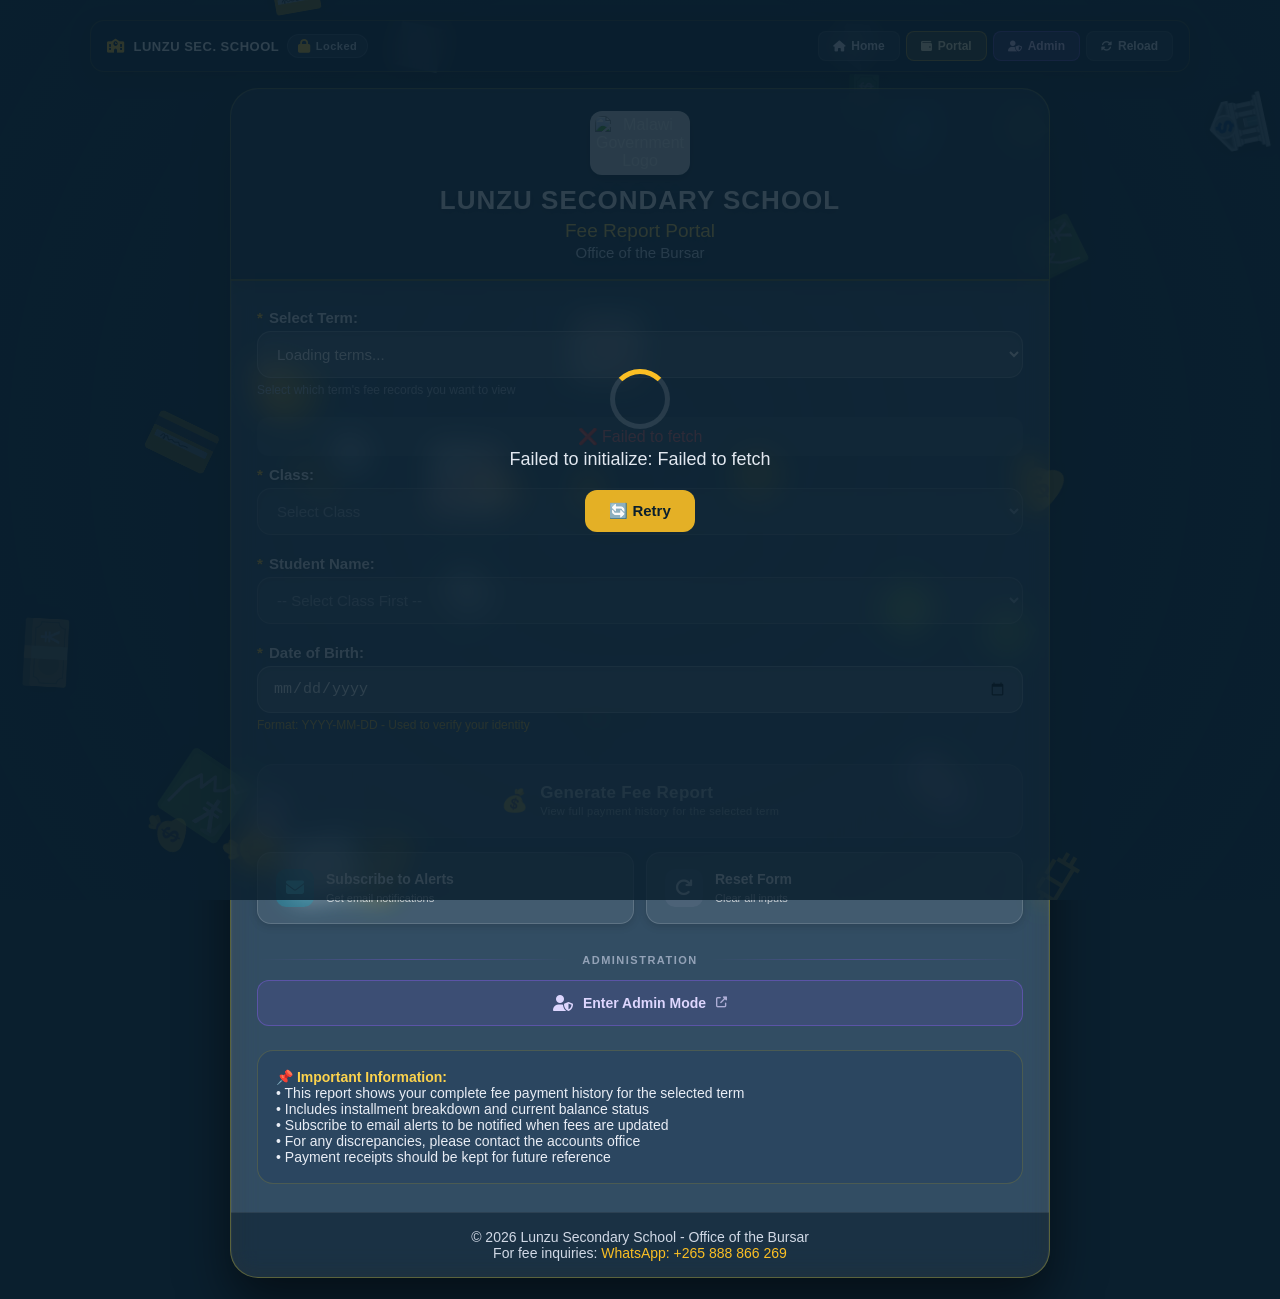
==== commit 235b6f2c: "Refactor index.html by cleaning up styles and scripts Removed outdated meta tags and added styleshee" ====
--- a/index.html
+++ b/index.html
@@ -4,9 +4,10 @@
     <meta charset="UTF-8">
     <meta name="viewport" content="width=device-width, initial-scale=1.0">
     <meta http-equiv="Cache-Control" content="no-cache, no-store, must-revalidate">
-    <meta http-equiv="Pragma" content="no-cache">
-    <meta http-equiv="Expires" content="0">
     <title>Lunzu Secondary School - Fee Portal</title>
+    <link rel="stylesheet" href="https://cdnjs.cloudflare.com/ajax/libs/font-awesome/6.4.0/css/all.min.css">
+    <link rel="stylesheet" href="shared.css">
+    <script src="shared.js"></script>
     <style>
         * { margin: 0; padding: 0; box-sizing: border-box; }
         body {
@@ -19,73 +20,6 @@
         }
         #bg-canvas-container { position: fixed; top: 0; left: 0; width: 100%; height: 100%; z-index: 0; pointer-events: none; }
         #bg-canvas-container canvas { display: block; width: 100%; height: 100%; object-fit: cover; }
-
-        /* ============================================================ */
-        /* TOP NAVIGATION BAR                                            */
-        /* ============================================================ */
-        .top-nav {
-            position: relative;
-            z-index: 5;
-            max-width: 820px;
-            margin: 0 auto 16px;
-            background: rgba(10, 30, 50, 0.75);
-            backdrop-filter: blur(10px);
-            -webkit-backdrop-filter: blur(10px);
-            border-radius: 14px;
-            padding: 10px 16px;
-            display: flex;
-            justify-content: space-between;
-            align-items: center;
-            gap: 12px;
-            border: 1px solid rgba(255, 215, 0, 0.15);
-            box-shadow: 0 6px 20px rgba(0,0,0,0.3);
-        }
-        .nav-brand {
-            display: flex;
-            align-items: center;
-            gap: 8px;
-            color: #fff;
-            font-weight: 700;
-            font-size: 13px;
-            letter-spacing: 0.5px;
-        }
-        .nav-brand i { color: #fbbf24; font-size: 14px; }
-        .nav-links {
-            display: flex;
-            gap: 6px;
-            flex-wrap: wrap;
-        }
-        .nav-link {
-            display: inline-flex;
-            align-items: center;
-            gap: 6px;
-            padding: 7px 14px;
-            border-radius: 8px;
-            font-size: 12px;
-            font-weight: 600;
-            cursor: pointer;
-            text-decoration: none;
-            transition: 0.2s;
-            background: rgba(255,255,255,0.08);
-            color: #e2e8f0;
-            border: 1px solid rgba(255,255,255,0.1);
-        }
-        .nav-link:hover {
-            background: rgba(255,255,255,0.16);
-            color: #fff;
-            transform: translateY(-1px);
-        }
-        .nav-link i { font-size: 11px; }
-        .nav-link.primary {
-            background: rgba(139, 92, 246, 0.25);
-            border-color: rgba(139, 92, 246, 0.5);
-            color: #e9d5ff;
-        }
-        .nav-link.primary:hover {
-            background: rgba(139, 92, 246, 0.45);
-            color: #fff;
-        }
-
         .container {
             position: relative;
             z-index: 1;
@@ -132,16 +66,7 @@
         select option { background: #1e2f3f; color: #fff; }
         select:disabled, input:disabled { background: rgba(200, 200, 200, 0.15); color: #cbd5e1; cursor: not-allowed; opacity: 0.6; }
         select:focus, input:focus { outline: none; border-color: #fbbf24; background: rgba(255, 255, 255, 0.25); box-shadow: 0 0 0 4px rgba(251, 191, 36, 0.15); }
-
-        /* ============================================================ */
-        /* BUTTON SYSTEM — 3 tiers                                      */
-        /* ============================================================ */
-
-        /* ---- Tier 1: Primary CTA (full width, prominent) ---- */
-        .cta-block {
-            margin-top: 32px;
-            margin-bottom: 8px;
-        }
+        .cta-block { margin-top: 32px; margin-bottom: 8px; }
         .btn-cta {
             width: 100%;
             padding: 18px 24px;
@@ -160,15 +85,12 @@
             box-shadow: 0 8px 24px rgba(37, 99, 235, 0.4), inset 0 1px 0 rgba(255,255,255,0.2);
             letter-spacing: 0.3px;
             border: 1px solid rgba(255,255,255,0.15);
+            font-family: inherit;
         }
         .btn-cta:hover:not(:disabled) {
             transform: translateY(-2px);
             background: linear-gradient(135deg, #1d4ed8 0%, #1e40af 100%);
             box-shadow: 0 12px 28px rgba(37, 99, 235, 0.55), inset 0 1px 0 rgba(255,255,255,0.25);
-        }
-        .btn-cta:active:not(:disabled) {
-            transform: translateY(0);
-            box-shadow: 0 4px 12px rgba(37, 99, 235, 0.4);
         }
         .btn-cta:disabled {
             background: rgba(100, 116, 139, 0.35);
@@ -176,30 +98,10 @@
             box-shadow: none;
             opacity: 0.55;
         }
-        .btn-cta .cta-icon {
-            font-size: 22px;
-            display: inline-flex;
-        }
-        .btn-cta .cta-text {
-            display: flex;
-            flex-direction: column;
-            align-items: flex-start;
-            line-height: 1.2;
-        }
-        .btn-cta .cta-text small {
-            font-size: 11px;
-            font-weight: 500;
-            opacity: 0.85;
-            margin-top: 2px;
-        }
-
-        /* ---- Tier 2: Secondary grid (2 columns) ---- */
-        .btn-grid-2 {
-            display: grid;
-            grid-template-columns: 1fr 1fr;
-            gap: 12px;
-            margin-top: 14px;
-        }
+        .btn-cta .cta-icon { font-size: 22px; display: inline-flex; }
+        .btn-cta .cta-text { display: flex; flex-direction: column; align-items: flex-start; line-height: 1.2; }
+        .btn-cta .cta-text small { font-size: 11px; font-weight: 500; opacity: 0.85; margin-top: 2px; }
+        .btn-grid-2 { display: grid; grid-template-columns: 1fr 1fr; gap: 12px; margin-top: 14px; }
         .btn-tile {
             padding: 16px 18px;
             border: none;
@@ -216,16 +118,13 @@
             border: 1px solid rgba(255,255,255,0.15);
             box-shadow: 0 2px 8px rgba(0,0,0,0.15);
             text-align: left;
+            font-family: inherit;
         }
         .btn-tile:hover:not(:disabled) {
             background: rgba(255,255,255,0.15);
             transform: translateY(-2px);
             box-shadow: 0 6px 16px rgba(0,0,0,0.25);
             border-color: rgba(255,215,0,0.35);
-        }
-        .btn-tile:disabled {
-            opacity: 0.45;
-            cursor: not-allowed;
         }
         .btn-tile .tile-icon {
             width: 38px; height: 38px;
@@ -236,22 +135,10 @@
             font-size: 18px;
             flex-shrink: 0;
         }
-        .btn-tile .tile-text {
-            display: flex;
-            flex-direction: column;
-            line-height: 1.3;
-            min-width: 0;
-        }
-        .btn-tile .tile-text small {
-            font-size: 11px;
-            font-weight: 500;
-            opacity: 0.7;
-            margin-top: 2px;
-        }
+        .btn-tile .tile-text { display: flex; flex-direction: column; line-height: 1.3; min-width: 0; }
+        .btn-tile .tile-text small { font-size: 11px; font-weight: 500; opacity: 0.7; margin-top: 2px; }
         .btn-tile.subscribe .tile-icon { background: rgba(6, 182, 212, 0.25); color: #67e8f9; }
         .btn-tile.reset .tile-icon { background: rgba(100, 116, 139, 0.3); color: #cbd5e1; }
-
-        /* ---- Tier 3: Admin access — visually separated ---- */
         .admin-divider {
             display: flex;
             align-items: center;
@@ -263,8 +150,7 @@
             color: #94a3b8;
             font-weight: 600;
         }
-        .admin-divider::before,
-        .admin-divider::after {
+        .admin-divider::before, .admin-divider::after {
             content: '';
             flex: 1;
             height: 1px;
@@ -285,6 +171,7 @@
             transition: all 0.2s ease;
             background: rgba(139, 92, 246, 0.12);
             color: #ddd6fe;
+            font-family: inherit;
         }
         .btn-admin-full:hover {
             background: rgba(139, 92, 246, 0.25);
@@ -294,8 +181,6 @@
             box-shadow: 0 6px 16px rgba(139, 92, 246, 0.25);
         }
         .btn-admin-full i { font-size: 16px; }
-
-        /* Progress / loading */
         .progress-container { margin: 16px 0 8px 0; display: none; }
         .progress-label { display: flex; justify-content: space-between; font-size: 14px; color: #f0f4fa; font-weight: 500; margin-bottom: 4px; }
         .progress-bar { height: 10px; background: rgba(255, 255, 255, 0.2); border-radius: 20px; overflow: hidden; }
@@ -351,12 +236,8 @@
         .info-note strong { color: #fcd34d; }
         #apiStatus { color: #e2e8f0; font-weight: 400; word-break: break-word; }
         .dob-required { color: #fbbf24; font-size: 12px; display: block; margin-top: 5px; opacity: 0.8; }
-
         @media (max-width: 600px) {
             body { padding: 10px; }
-            .top-nav { flex-direction: column; align-items: stretch; padding: 10px 12px; }
-            .nav-links { justify-content: center; }
-            .nav-link { flex: 1; justify-content: center; font-size: 11px; padding: 8px 10px; }
             .container { border-radius: 18px; }
             .header { padding: 16px 12px; }
             .content { padding: 18px 14px; }
@@ -368,41 +249,17 @@
             .btn-cta .cta-icon { font-size: 20px; }
         }
     </style>
-    <link rel="stylesheet" href="https://cdnjs.cloudflare.com/ajax/libs/font-awesome/6.4.0/css/all.min.css">
 </head>
-<body>
+<body data-nav="true" data-page="portal">
 
     <div id="bg-canvas-container"><canvas id="banknoteCanvas"></canvas></div>
 
-    <!-- ============================================================ -->
-    <!-- TOP NAVIGATION BAR                                            -->
-    <!-- ============================================================ -->
-    <nav class="top-nav">
-        <div class="nav-brand">
-            <i class="fas fa-school"></i>
-            <span>LUNZU SEC. SCHOOL</span>
-        </div>
-        <div class="nav-links">
-            <a href="https://lunzusec.github.io/School_results/index.html" class="nav-link">
-                <i class="fas fa-home"></i> Home
-            </a>
-            <a href="javascript:window.location.reload()" class="nav-link">
-                <i class="fas fa-sync-alt"></i> Reload
-            </a>
-            <a href="javascript:openAdminMode()" class="nav-link primary">
-                <i class="fas fa-user-shield"></i> Admin
-            </a>
-        </div>
-    </nav>
-
-    <!-- Initial Loading Overlay -->
     <div id="initialLoading" class="initial-loading">
         <div class="big-spinner"></div>
         <p id="initialLoadingText">Loading fee portal configuration...</p>
         <button class="retry-btn" id="initialRetryBtn" style="display:none;" onclick="retryInitialLoad()">🔄 Retry</button>
     </div>
 
-    <!-- Main Card -->
     <div class="container">
         <div class="header">
             <img src="https://i.ibb.co/LxSJnMj/MALAWI-GOVERNMENT-3.png" alt="Malawi Government Logo" class="logo">
@@ -456,9 +313,6 @@
                     <small class="dob-required">Format: YYYY-MM-DD - Used to verify your identity</small>
                 </div>
 
-                <!-- ==================================================== -->
-                <!-- TIER 1: PRIMARY CALL TO ACTION                        -->
-                <!-- ==================================================== -->
                 <div class="cta-block">
                     <button type="button" class="btn-cta" onclick="generateFeeReport()" id="generateReportBtn" disabled>
                         <span class="cta-icon">💰</span>
@@ -469,9 +323,6 @@
                     </button>
                 </div>
 
-                <!-- ==================================================== -->
-                <!-- TIER 2: SECONDARY ACTIONS (2-column grid)            -->
-                <!-- ==================================================== -->
                 <div class="btn-grid-2">
                     <button type="button" class="btn-tile subscribe" onclick="openSubscribePage()">
                         <span class="tile-icon"><i class="fas fa-envelope"></i></span>
@@ -489,9 +340,6 @@
                     </button>
                 </div>
 
-                <!-- ==================================================== -->
-                <!-- TIER 3: ADMIN ACCESS — VISUALLY SEPARATED            -->
-                <!-- ==================================================== -->
                 <div class="admin-divider">Administration</div>
                 <button type="button" class="btn-admin-full" onclick="openAdminMode()">
                     <i class="fas fa-user-shield"></i>
@@ -517,16 +365,12 @@
     </div>
 
     <script>
-        // ============================================================
-        // BANKNOTE BACKGROUND
-        // ============================================================
         (function initBanknoteBackground() {
             const canvas = document.getElementById('banknoteCanvas');
             const container = document.getElementById('bg-canvas-container');
             const ctx = canvas.getContext('2d');
             let w, h, notes = [];
             const NOTE_COUNT = 32;
-
             function resizeCanvas() {
                 const rect = container.getBoundingClientRect();
                 canvas.width = rect.width || window.innerWidth;
@@ -583,13 +427,8 @@
             startBackground();
         })();
 
-        // ============================================================
-        // CONFIG
-        // ============================================================
-        const GAS_URL = 'https://script.google.com/macros/s/AKfycbzVk1x1U6SDr9xrf32bbHJAb8dLi1QlMpo5n3Z9bcehIHUjAAoS57IhvtjmksSETIjCMg/exec';
         const ADMIN_PAGE_URL       = 'admin.html';
         const SUBSCRIBE_PAGE_URL   = 'Subscribe.html';
-        const PORTAL_HOME_URL      = 'https://lunzusec.github.io/School_results/index.html';
 
         let availableTerms = [];
         let currentTermKey = null;
@@ -597,9 +436,6 @@
         let loadingInterval = null;
         let loadingProgress = 0;
 
-        // ============================================================
-        // OPEN EXTERNAL PAGES
-        // ============================================================
         function openAdminMode() {
             const params = new URLSearchParams();
             if (currentTermKey) params.set('term', currentTermKey);
@@ -618,9 +454,6 @@
             if (!newTab) alert('Please allow pop-ups to open the subscription page.');
         }
 
-        // ============================================================
-        // INIT
-        // ============================================================
         window.onload = async function() {
             document.getElementById('currentYear').textContent = new Date().getFullYear();
             showInitialLoading(true, "Loading fee portal configuration...");
@@ -753,9 +586,6 @@
             if (document.getElementById('studentClass').value && currentTermKey) handleClassChange();
         }
 
-        // ============================================================
-        // PROGRESS
-        // ============================================================
         function startProgressAnimation(message = 'Loading fee records...') {
             loadingProgress = 0;
             const pc = document.getElementById('progressContainer');
@@ -790,9 +620,6 @@
         }
         function stopProgressAnimation() { if (loadingInterval) { clearInterval(loadingInterval); loadingInterval = null; } }
 
-        // ============================================================
-        // API CALLS
-        // ============================================================
         async function callGAS(action, params = {}, attempt = 1) {
             const body = new URLSearchParams();
             body.append('action', action);
@@ -841,9 +668,6 @@
             }
         }
 
-        // ============================================================
-        // FORM
-        // ============================================================
         function setupForm() {
             document.getElementById('studentClass').addEventListener('change', handleClassChange);
             document.getElementById('studentName').addEventListener('change', updateButtonState);
--- a/shared.css
+++ b/shared.css
@@ -0,0 +1,126 @@
+/* ============================================================ */
+/* SHARED STYLES — Navigation bar + common shell               */
+/* Load on every page: <link rel="stylesheet" href="shared.css"> */
+/* ============================================================ */
+
+/* ---- Top navigation bar ---- */
+.shared-top-nav {
+    position: relative;
+    z-index: 50;
+    max-width: 1100px;
+    margin: 0 auto 16px;
+    background: rgba(10, 30, 50, 0.75);
+    backdrop-filter: blur(10px);
+    -webkit-backdrop-filter: blur(10px);
+    border-radius: 14px;
+    padding: 10px 16px;
+    display: flex;
+    justify-content: space-between;
+    align-items: center;
+    gap: 12px;
+    border: 1px solid rgba(255, 215, 0, 0.15);
+    box-shadow: 0 6px 20px rgba(0,0,0,0.3);
+    font-family: 'Segoe UI', Roboto, Arial, sans-serif;
+}
+.shared-top-nav .nav-brand {
+    display: flex;
+    align-items: center;
+    gap: 8px;
+    color: #fff;
+    font-weight: 700;
+    font-size: 13px;
+    letter-spacing: 0.5px;
+}
+.shared-top-nav .nav-brand i {
+    color: #fbbf24;
+    font-size: 14px;
+}
+.shared-top-nav .nav-links {
+    display: flex;
+    gap: 6px;
+    flex-wrap: wrap;
+}
+.shared-top-nav .nav-link {
+    display: inline-flex;
+    align-items: center;
+    gap: 6px;
+    padding: 7px 14px;
+    border-radius: 8px;
+    font-size: 12px;
+    font-weight: 600;
+    cursor: pointer;
+    text-decoration: none;
+    transition: 0.2s;
+    background: rgba(255,255,255,0.08);
+    color: #e2e8f0;
+    border: 1px solid rgba(255,255,255,0.1);
+    font-family: inherit;
+}
+.shared-top-nav .nav-link:hover {
+    background: rgba(255,255,255,0.16);
+    color: #fff;
+    transform: translateY(-1px);
+}
+.shared-top-nav .nav-link i { font-size: 11px; }
+.shared-top-nav .nav-link.active {
+    background: rgba(251, 191, 36, 0.2);
+    border-color: rgba(251, 191, 36, 0.5);
+    color: #fef3c7;
+}
+.shared-top-nav .nav-link.primary {
+    background: rgba(139, 92, 246, 0.25);
+    border-color: rgba(139, 92, 246, 0.5);
+    color: #e9d5ff;
+}
+.shared-top-nav .nav-link.primary:hover {
+    background: rgba(139, 92, 246, 0.45);
+    color: #fff;
+}
+.shared-top-nav .nav-link.logout {
+    background: rgba(220, 38, 38, 0.2);
+    border-color: rgba(220, 38, 38, 0.5);
+    color: #fecaca;
+}
+.shared-top-nav .nav-link.logout:hover {
+    background: rgba(220, 38, 38, 0.4);
+    color: #fff;
+}
+
+/* ---- Session indicator ---- */
+.shared-session-pill {
+    display: inline-flex;
+    align-items: center;
+    gap: 5px;
+    padding: 4px 10px;
+    border-radius: 20px;
+    font-size: 11px;
+    font-weight: 600;
+    background: rgba(16, 185, 129, 0.2);
+    border: 1px solid rgba(16, 185, 129, 0.4);
+    color: #6ee7b7;
+    white-space: nowrap;
+}
+.shared-session-pill.locked {
+    background: rgba(100, 116, 139, 0.2);
+    border-color: rgba(100, 116, 139, 0.4);
+    color: #cbd5e1;
+}
+.shared-session-pill i { font-size: 9px; }
+
+/* ---- Mobile ---- */
+@media (max-width: 700px) {
+    .shared-top-nav {
+        flex-direction: column;
+        align-items: stretch;
+        padding: 10px 12px;
+    }
+    .shared-top-nav .nav-links {
+        justify-content: center;
+    }
+    .shared-top-nav .nav-link {
+        flex: 1;
+        justify-content: center;
+        font-size: 11px;
+        padding: 8px 10px;
+    }
+}
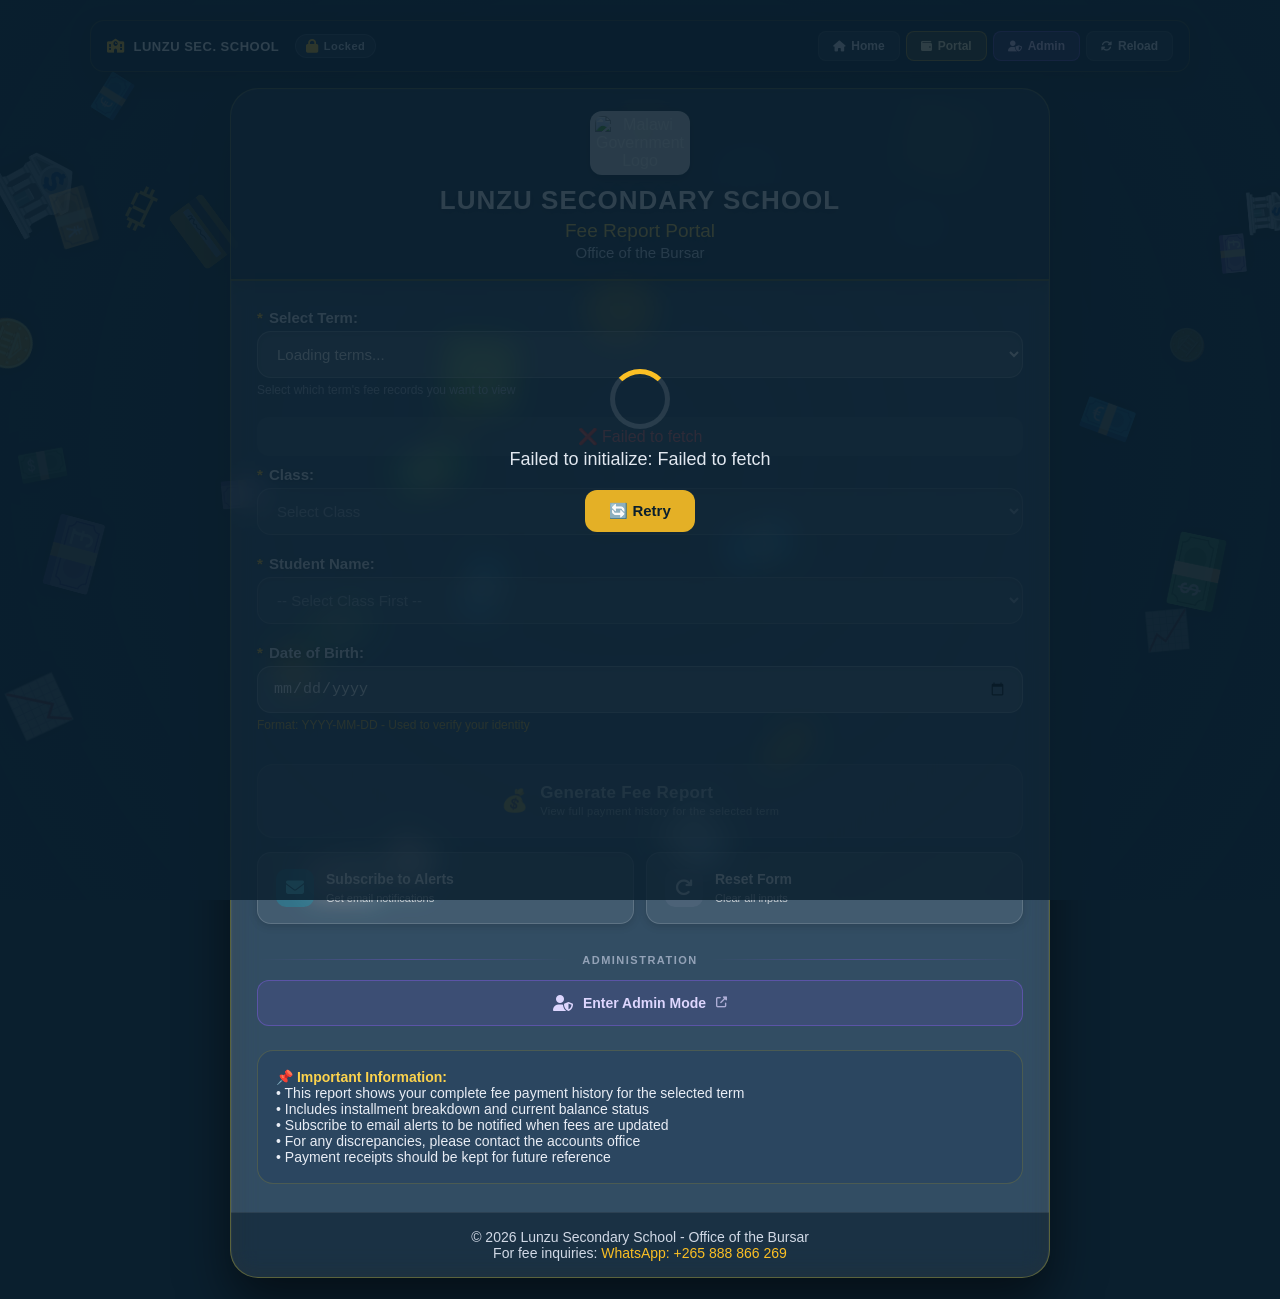
==== commit 0da63017: "Update index.html" ====
--- a/index.html
+++ b/index.html
@@ -428,7 +428,7 @@
         })();
 
         const ADMIN_PAGE_URL       = 'admin.html';
-        const SUBSCRIBE_PAGE_URL   = 'Subscribe.html';
+        const SUBSCRIBE_PAGE_URL   = 'FeeEmailSubscribe.html';
 
         let availableTerms = [];
         let currentTermKey = null;
--- a/shared.css
+++ b/shared.css
@@ -21,6 +21,7 @@
     border: 1px solid rgba(255, 215, 0, 0.15);
     box-shadow: 0 6px 20px rgba(0,0,0,0.3);
     font-family: 'Segoe UI', Roboto, Arial, sans-serif;
+    box-sizing: border-box;
 }
 .shared-top-nav .nav-brand {
     display: flex;
@@ -39,6 +40,7 @@
     display: flex;
     gap: 6px;
     flex-wrap: wrap;
+    align-items: center;
 }
 .shared-top-nav .nav-link {
     display: inline-flex;
@@ -55,6 +57,7 @@
     color: #e2e8f0;
     border: 1px solid rgba(255,255,255,0.1);
     font-family: inherit;
+    white-space: nowrap;
 }
 .shared-top-nav .nav-link:hover {
     background: rgba(255,255,255,0.16);
@@ -99,6 +102,7 @@
     border: 1px solid rgba(16, 185, 129, 0.4);
     color: #6ee7b7;
     white-space: nowrap;
+    margin-left: 8px;
 }
 .shared-session-pill.locked {
     background: rgba(100, 116, 139, 0.2);
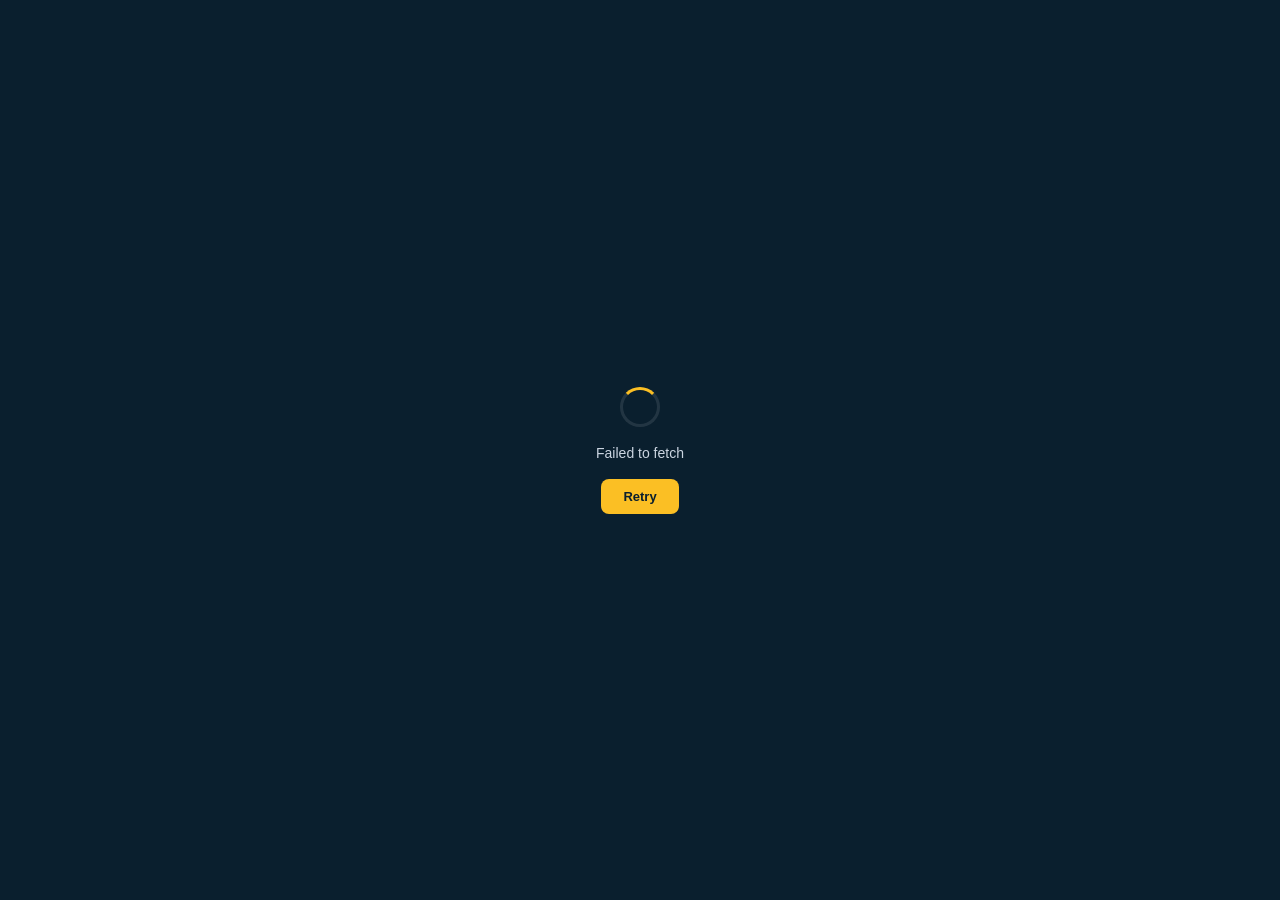
==== commit 4fe54d03: "Update print statement from 'Hello' to 'Goodbye'" ====
--- a/index.html
+++ b/index.html
@@ -4,622 +4,747 @@
     <meta charset="UTF-8">
     <meta name="viewport" content="width=device-width, initial-scale=1.0">
     <meta http-equiv="Cache-Control" content="no-cache, no-store, must-revalidate">
-    <title>Lunzu Secondary School - Fee Portal</title>
+    <title>Fee Portal — Lunzu Secondary School</title>
     <link rel="stylesheet" href="https://cdnjs.cloudflare.com/ajax/libs/font-awesome/6.4.0/css/all.min.css">
     <link rel="stylesheet" href="shared.css">
     <script src="shared.js"></script>
     <style>
         * { margin: 0; padding: 0; box-sizing: border-box; }
+
         body {
             font-family: 'Segoe UI', Roboto, Arial, sans-serif;
             min-height: 100vh;
-            padding: 20px;
+            padding: 24px 16px;
             background: #0a1f2e;
-            position: relative;
-            overflow-x: hidden;
-        }
-        #bg-canvas-container { position: fixed; top: 0; left: 0; width: 100%; height: 100%; z-index: 0; pointer-events: none; }
-        #bg-canvas-container canvas { display: block; width: 100%; height: 100%; object-fit: cover; }
-        .container {
-            position: relative;
-            z-index: 1;
-            max-width: 820px;
-            margin: 0 auto;
-            background: rgba(255, 255, 255, 0.13);
-            backdrop-filter: blur(14px) saturate(180%);
-            -webkit-backdrop-filter: blur(14px) saturate(180%);
-            border-radius: 28px;
-            box-shadow: 0 25px 50px rgba(0, 0, 0, 0.5), inset 0 1px 2px rgba(255, 255, 255, 0.2);
-            border: 1px solid rgba(255, 215, 0, 0.25);
+            background-image:
+                radial-gradient(ellipse at top left, rgba(30, 58, 95, 0.6) 0%, transparent 50%),
+                radial-gradient(ellipse at bottom right, rgba(0, 61, 92, 0.5) 0%, transparent 55%),
+                linear-gradient(135deg, #0a1f2e 0%, #0d2941 100%);
+            color: #e2e8f0;
+            display: flex;
+            flex-direction: column;
+            align-items: center;
+            justify-content: center;
+        }
+
+        /* ============================================
+           LAYOUT
+           ============================================ */
+        .portal {
+            width: 100%;
+            max-width: 460px;
+            background: rgba(255, 255, 255, 0.04);
+            border: 1px solid rgba(255, 215, 0, 0.18);
+            border-radius: 16px;
             overflow: hidden;
-        }
-        .header {
-            background: rgba(10, 30, 50, 0.65);
-            backdrop-filter: blur(6px);
-            color: white;
-            padding: 22px 20px 18px;
+            box-shadow: 0 20px 60px rgba(0, 0, 0, 0.45);
+            backdrop-filter: blur(12px);
+            -webkit-backdrop-filter: blur(12px);
+        }
+
+        /* ============================================
+           HEADER
+           ============================================ */
+        .portal-header {
+            background: rgba(10, 30, 50, 0.7);
+            padding: 28px 24px 22px;
             text-align: center;
-            border-bottom: 2px solid rgba(255, 215, 0, 0.3);
-            box-shadow: 0 4px 20px rgba(0, 0, 0, 0.2);
-        }
-        .logo {
-            max-width: 100px; margin-bottom: 10px;
-            background: rgba(255, 255, 255, 0.85);
-            padding: 5px; border-radius: 12px;
+            border-bottom: 1px solid rgba(255, 215, 0, 0.15);
+        }
+
+        .portal-header .crest {
+            width: 56px;
+            height: 56px;
+            margin-bottom: 12px;
+            background: rgba(255, 255, 255, 0.9);
+            padding: 4px;
+            border-radius: 50%;
             box-shadow: 0 4px 12px rgba(0, 0, 0, 0.3);
         }
-        h1 { font-size: 26px; letter-spacing: 1px; font-weight: 700; text-shadow: 0 2px 10px rgba(0,0,0,0.5); color: #fff; }
-        h2 { font-size: 19px; color: #fcd34d; margin-top: 4px; font-weight: 500; text-shadow: 0 2px 8px rgba(0,0,0,0.4); }
-        h3 { font-size: 15px; color: #d1e0f0; margin-top: 2px; font-weight: 300; text-shadow: 0 2px 6px rgba(0,0,0,0.3); }
-        .content { padding: 28px 26px; background: rgba(255, 255, 255, 0.08); }
-        .form-group { margin-bottom: 20px; }
-        label { display: block; margin-bottom: 5px; font-weight: 600; color: #f0f4fa; font-size: 15px; text-shadow: 0 1px 4px rgba(0,0,0,0.3); }
-        .required-star { color: #fbbf24; margin-right: 2px; }
-        select, input {
-            width: 100%; padding: 13px 15px;
-            border: 1.5px solid rgba(255, 255, 255, 0.25);
-            border-radius: 14px; font-size: 15px;
-            background: rgba(255, 255, 255, 0.15);
-            color: #fff; transition: 0.25s ease;
-            box-shadow: inset 0 2px 6px rgba(0, 0, 0, 0.1);
-        }
-        select option { background: #1e2f3f; color: #fff; }
-        select:disabled, input:disabled { background: rgba(200, 200, 200, 0.15); color: #cbd5e1; cursor: not-allowed; opacity: 0.6; }
-        select:focus, input:focus { outline: none; border-color: #fbbf24; background: rgba(255, 255, 255, 0.25); box-shadow: 0 0 0 4px rgba(251, 191, 36, 0.15); }
-        .cta-block { margin-top: 32px; margin-bottom: 8px; }
-        .btn-cta {
+
+        .portal-header h1 {
+            font-size: 16px;
+            font-weight: 700;
+            letter-spacing: 1.2px;
+            color: #fff;
+            text-transform: uppercase;
+        }
+
+        .portal-header h2 {
+            font-size: 12px;
+            font-weight: 400;
+            color: #fcd34d;
+            letter-spacing: 0.5px;
+            margin-top: 4px;
+        }
+
+        /* ============================================
+           FORM BODY
+           ============================================ */
+        .portal-body {
+            padding: 26px 24px 20px;
+        }
+
+        .field {
+            margin-bottom: 18px;
+        }
+
+        .field label {
+            display: block;
+            font-size: 12px;
+            font-weight: 600;
+            color: #cbd5e1;
+            text-transform: uppercase;
+            letter-spacing: 0.6px;
+            margin-bottom: 6px;
+        }
+
+        .field .req {
+            color: #fbbf24;
+            margin-left: 2px;
+        }
+
+        .field input,
+        .field select {
             width: 100%;
-            padding: 18px 24px;
+            padding: 12px 14px;
+            font-size: 14px;
+            font-family: inherit;
+            color: #fff;
+            background: rgba(255, 255, 255, 0.06);
+            border: 1px solid rgba(255, 255, 255, 0.14);
+            border-radius: 10px;
+            transition: border-color 0.15s, background 0.15s;
+            appearance: none;
+            -webkit-appearance: none;
+        }
+
+        .field select {
+            background-image: url("data:image/svg+xml;charset=UTF-8,%3csvg xmlns='http://www.w3.org/2000/svg' viewBox='0 0 24 24' fill='none' stroke='%2394a3b8' stroke-width='2' stroke-linecap='round' stroke-linejoin='round'%3e%3cpolyline points='6 9 12 15 18 9'%3e%3c/polyline%3e%3c/svg%3e");
+            background-repeat: no-repeat;
+            background-position: right 12px center;
+            background-size: 16px;
+            padding-right: 38px;
+        }
+
+        .field select option {
+            background: #1e2f3f;
+            color: #fff;
+        }
+
+        .field input:focus,
+        .field select:focus {
+            outline: none;
+            border-color: rgba(251, 191, 36, 0.7);
+            background: rgba(255, 255, 255, 0.09);
+        }
+
+        .field input:disabled,
+        .field select:disabled {
+            opacity: 0.45;
+            cursor: not-allowed;
+        }
+
+        .field .hint {
+            display: block;
+            font-size: 11px;
+            color: #94a3b8;
+            margin-top: 5px;
+        }
+
+        /* ============================================
+           SUBMIT BUTTON
+           ============================================ */
+        .btn-submit {
+            width: 100%;
+            padding: 14px 20px;
+            font-size: 15px;
+            font-weight: 700;
+            font-family: inherit;
+            color: #0a1f2e;
+            background: linear-gradient(135deg, #fbbf24 0%, #f59e0b 100%);
             border: none;
-            border-radius: 16px;
-            font-size: 17px;
-            font-weight: 700;
+            border-radius: 10px;
             cursor: pointer;
+            transition: transform 0.15s, box-shadow 0.15s;
+            box-shadow: 0 6px 20px rgba(251, 191, 36, 0.25);
+            letter-spacing: 0.3px;
             display: inline-flex;
             align-items: center;
             justify-content: center;
-            gap: 12px;
-            transition: all 0.25s ease;
-            background: linear-gradient(135deg, #2563eb 0%, #1d4ed8 100%);
-            color: #fff;
-            box-shadow: 0 8px 24px rgba(37, 99, 235, 0.4), inset 0 1px 0 rgba(255,255,255,0.2);
-            letter-spacing: 0.3px;
-            border: 1px solid rgba(255,255,255,0.15);
-            font-family: inherit;
-        }
-        .btn-cta:hover:not(:disabled) {
-            transform: translateY(-2px);
-            background: linear-gradient(135deg, #1d4ed8 0%, #1e40af 100%);
-            box-shadow: 0 12px 28px rgba(37, 99, 235, 0.55), inset 0 1px 0 rgba(255,255,255,0.25);
-        }
-        .btn-cta:disabled {
+            gap: 8px;
+            margin-top: 6px;
+        }
+
+        .btn-submit:hover:not(:disabled) {
+            transform: translateY(-1px);
+            box-shadow: 0 10px 24px rgba(251, 191, 36, 0.35);
+        }
+
+        .btn-submit:disabled {
             background: rgba(100, 116, 139, 0.35);
+            color: rgba(255, 255, 255, 0.45);
             cursor: not-allowed;
             box-shadow: none;
-            opacity: 0.55;
-        }
-        .btn-cta .cta-icon { font-size: 22px; display: inline-flex; }
-        .btn-cta .cta-text { display: flex; flex-direction: column; align-items: flex-start; line-height: 1.2; }
-        .btn-cta .cta-text small { font-size: 11px; font-weight: 500; opacity: 0.85; margin-top: 2px; }
-        .btn-grid-2 { display: grid; grid-template-columns: 1fr 1fr; gap: 12px; margin-top: 14px; }
-        .btn-tile {
-            padding: 16px 18px;
+        }
+
+        /* ============================================
+           SECONDARY LINKS
+           ============================================ */
+        .secondary-links {
+            display: flex;
+            justify-content: space-between;
+            align-items: center;
+            margin-top: 22px;
+            padding-top: 18px;
+            border-top: 1px solid rgba(255, 255, 255, 0.08);
+            font-size: 12px;
+        }
+
+        .secondary-links button {
+            background: none;
             border: none;
-            border-radius: 14px;
-            font-size: 14px;
-            font-weight: 600;
+            color: #94a3b8;
+            font-family: inherit;
+            font-size: 12px;
             cursor: pointer;
-            display: flex;
-            align-items: center;
-            gap: 12px;
-            transition: all 0.2s ease;
-            background: rgba(255,255,255,0.08);
-            color: #fff;
-            border: 1px solid rgba(255,255,255,0.15);
-            box-shadow: 0 2px 8px rgba(0,0,0,0.15);
-            text-align: left;
-            font-family: inherit;
-        }
-        .btn-tile:hover:not(:disabled) {
-            background: rgba(255,255,255,0.15);
-            transform: translateY(-2px);
-            box-shadow: 0 6px 16px rgba(0,0,0,0.25);
-            border-color: rgba(255,215,0,0.35);
-        }
-        .btn-tile .tile-icon {
-            width: 38px; height: 38px;
-            border-radius: 10px;
+            padding: 4px 6px;
             display: inline-flex;
             align-items: center;
-            justify-content: center;
-            font-size: 18px;
-            flex-shrink: 0;
-        }
-        .btn-tile .tile-text { display: flex; flex-direction: column; line-height: 1.3; min-width: 0; }
-        .btn-tile .tile-text small { font-size: 11px; font-weight: 500; opacity: 0.7; margin-top: 2px; }
-        .btn-tile.subscribe .tile-icon { background: rgba(6, 182, 212, 0.25); color: #67e8f9; }
-        .btn-tile.reset .tile-icon { background: rgba(100, 116, 139, 0.3); color: #cbd5e1; }
-        .admin-divider {
+            gap: 6px;
+            transition: color 0.15s;
+        }
+
+        .secondary-links button:hover {
+            color: #fbbf24;
+        }
+
+        .secondary-links i {
+            font-size: 11px;
+        }
+
+        /* ============================================
+           INLINE MESSAGES
+           ============================================ */
+        .msg {
+            padding: 10px 14px;
+            border-radius: 8px;
+            font-size: 12.5px;
+            line-height: 1.45;
+            margin-bottom: 16px;
+            display: none;
+            align-items: flex-start;
+            gap: 8px;
+        }
+
+        .msg.show { display: flex; }
+        .msg i { font-size: 13px; margin-top: 1px; flex-shrink: 0; }
+
+        .msg-error {
+            background: rgba(220, 38, 38, 0.12);
+            border: 1px solid rgba(220, 38, 38, 0.35);
+            color: #fecaca;
+        }
+
+        .msg-success {
+            background: rgba(16, 185, 129, 0.12);
+            border: 1px solid rgba(16, 185, 129, 0.35);
+            color: #a7f3d0;
+        }
+
+        .msg-info {
+            background: rgba(59, 130, 246, 0.12);
+            border: 1px solid rgba(59, 130, 246, 0.35);
+            color: #bfdbfe;
+        }
+
+        /* ============================================
+           LOADING STATES
+           ============================================ */
+        .inline-loading {
+            display: none;
+            align-items: center;
+            gap: 8px;
+            font-size: 12px;
+            color: #94a3b8;
+            margin-bottom: 14px;
+        }
+
+        .inline-loading.show { display: flex; }
+
+        .spinner {
+            width: 14px;
+            height: 14px;
+            border: 2px solid rgba(255, 255, 255, 0.15);
+            border-top-color: #fbbf24;
+            border-radius: 50%;
+            animation: spin 0.7s linear infinite;
+        }
+
+        @keyframes spin {
+            to { transform: rotate(360deg); }
+        }
+
+        /* ============================================
+           FULL-PAGE LOADER (initial boot only)
+           ============================================ */
+        .boot-loader {
+            position: fixed;
+            inset: 0;
+            background: #0a1f2e;
             display: flex;
-            align-items: center;
-            gap: 12px;
-            margin: 30px 0 14px;
-            font-size: 11px;
-            text-transform: uppercase;
-            letter-spacing: 1.5px;
-            color: #94a3b8;
-            font-weight: 600;
-        }
-        .admin-divider::before, .admin-divider::after {
-            content: '';
-            flex: 1;
-            height: 1px;
-            background: linear-gradient(90deg, transparent, rgba(139, 92, 246, 0.35), transparent);
-        }
-        .btn-admin-full {
-            width: 100%;
-            padding: 14px 20px;
-            border: 1.5px solid rgba(139, 92, 246, 0.4);
-            border-radius: 12px;
-            font-size: 14px;
-            font-weight: 600;
-            cursor: pointer;
-            display: inline-flex;
+            flex-direction: column;
             align-items: center;
             justify-content: center;
-            gap: 10px;
-            transition: all 0.2s ease;
-            background: rgba(139, 92, 246, 0.12);
-            color: #ddd6fe;
-            font-family: inherit;
-        }
-        .btn-admin-full:hover {
-            background: rgba(139, 92, 246, 0.25);
-            color: #fff;
-            border-color: rgba(139, 92, 246, 0.7);
-            transform: translateY(-2px);
-            box-shadow: 0 6px 16px rgba(139, 92, 246, 0.25);
-        }
-        .btn-admin-full i { font-size: 16px; }
-        .progress-container { margin: 16px 0 8px 0; display: none; }
-        .progress-label { display: flex; justify-content: space-between; font-size: 14px; color: #f0f4fa; font-weight: 500; margin-bottom: 4px; }
-        .progress-bar { height: 10px; background: rgba(255, 255, 255, 0.2); border-radius: 20px; overflow: hidden; }
-        .progress-fill { height: 100%; background: linear-gradient(90deg, #fbbf24, #f59e0b); width: 0%; transition: width 0.4s ease; border-radius: 20px; }
-        .students-loading, .students-loaded {
-            text-align: center; padding: 14px; border-radius: 14px; margin: 12px 0;
-            display: none; align-items: center; justify-content: center; gap: 12px;
-            border: 1px solid rgba(255, 255, 255, 0.1);
-        }
-        .students-loading { background: rgba(59, 130, 246, 0.25); color: #dbeafe; }
-        .students-loaded { background: rgba(34, 197, 94, 0.2); color: #dcfce7; }
-        .spinner { width: 22px; height: 22px; border: 3px solid rgba(255,255,255,0.2); border-top: 3px solid #fbbf24; border-radius: 50%; animation: spin 0.8s linear infinite; display: inline-block; }
-        @keyframes spin { 0%{transform:rotate(0)} 100%{transform:rotate(360deg)} }
-        .alert {
-            padding: 16px 20px; border-radius: 14px; margin: 20px 0;
-            display: flex; align-items: center; gap: 12px; font-weight: 500;
-            border: 1px solid rgba(255, 255, 255, 0.1);
-        }
-        .alert-error { background: rgba(220, 38, 38, 0.3); color: #fee2e2; border-left: 5px solid #dc2626; }
-        .alert-success { background: rgba(22, 163, 74, 0.25); color: #dcfce7; border-left: 5px solid #16a34a; }
-        .alert-info { background: rgba(37, 99, 235, 0.25); color: #dbeafe; border-left: 5px solid #3b82f6; }
-        .footer { text-align: center; padding: 16px; background: rgba(0, 0, 0, 0.2); color: #d1d9e6; font-size: 14px; border-top: 1px solid rgba(255, 255, 255, 0.08); }
-        .footer a { color: #fbbf24; text-decoration: none; font-weight: 500; }
-        .footer a:hover { text-decoration: underline; }
-        .initial-loading {
-            position: fixed; top: 0; left: 0; width: 100%; height: 100%;
-            background: rgba(10, 31, 46, 0.85);
-            display: flex; flex-direction: column; justify-content: center; align-items: center;
-            z-index: 9999; color: white;
-        }
-        .initial-loading .big-spinner {
-            width: 60px; height: 60px;
-            border: 5px solid rgba(255, 255, 255, 0.1);
-            border-top: 5px solid #fbbf24;
+            z-index: 9999;
+            color: #e2e8f0;
+            padding: 24px;
+            text-align: center;
+        }
+
+        .boot-loader.hidden { display: none; }
+
+        .boot-loader .spinner-lg {
+            width: 40px;
+            height: 40px;
+            border: 3px solid rgba(255, 255, 255, 0.1);
+            border-top-color: #fbbf24;
             border-radius: 50%;
             animation: spin 0.9s linear infinite;
-            margin-bottom: 20px;
-        }
-        .initial-loading p { font-size: 18px; font-weight: 300; color: #e2e8f0; text-align: center; padding: 0 16px; }
-        .initial-loading .retry-btn {
-            margin-top: 20px; padding: 12px 24px;
-            background: rgba(251, 191, 36, 0.9); color: #0a1f2e;
-            border: none; border-radius: 12px;
-            font-weight: 600; font-size: 15px; cursor: pointer;
-        }
-        .info-note {
-            margin-top: 24px; padding: 18px;
-            border-radius: 16px; font-size: 14px;
-            background: rgba(30, 58, 95, 0.3);
-            border: 1px solid rgba(255, 215, 0, 0.15);
-            color: #e8edf5;
-        }
-        .info-note strong { color: #fcd34d; }
-        #apiStatus { color: #e2e8f0; font-weight: 400; word-break: break-word; }
-        .dob-required { color: #fbbf24; font-size: 12px; display: block; margin-top: 5px; opacity: 0.8; }
-        @media (max-width: 600px) {
-            body { padding: 10px; }
-            .container { border-radius: 18px; }
-            .header { padding: 16px 12px; }
-            .content { padding: 18px 14px; }
-            h1 { font-size: 21px; }
-            h2 { font-size: 16px; }
-            .logo { max-width: 80px; }
-            .btn-grid-2 { grid-template-columns: 1fr; }
-            .btn-cta { padding: 16px 18px; font-size: 15px; }
-            .btn-cta .cta-icon { font-size: 20px; }
+            margin-bottom: 18px;
+        }
+
+        .boot-loader p {
+            font-size: 14px;
+            color: #cbd5e1;
+            margin-bottom: 18px;
+        }
+
+        .boot-loader .retry {
+            padding: 10px 22px;
+            background: #fbbf24;
+            color: #0a1f2e;
+            border: none;
+            border-radius: 8px;
+            font-family: inherit;
+            font-weight: 600;
+            font-size: 13px;
+            cursor: pointer;
+            display: none;
+        }
+
+        .boot-loader .retry.show { display: inline-block; }
+
+        /* ============================================
+           FOOTER
+           ============================================ */
+        .portal-footer {
+            padding: 16px 24px 20px;
+            text-align: center;
+            font-size: 11px;
+            color: #94a3b8;
+            border-top: 1px solid rgba(255, 255, 255, 0.06);
+            line-height: 1.6;
+        }
+
+        .portal-footer a {
+            color: #fbbf24;
+            text-decoration: none;
+        }
+
+        .portal-footer a:hover {
+            text-decoration: underline;
+        }
+
+        /* ============================================
+           RESPONSIVE
+           ============================================ */
+        @media (max-width: 480px) {
+            body { padding: 12px; }
+            .portal-header { padding: 22px 18px 18px; }
+            .portal-body { padding: 22px 18px 16px; }
+            .secondary-links { flex-direction: column; gap: 10px; }
         }
     </style>
 </head>
 <body data-nav="true" data-page="portal">
 
-    <div id="bg-canvas-container"><canvas id="banknoteCanvas"></canvas></div>
-
-    <div id="initialLoading" class="initial-loading">
-        <div class="big-spinner"></div>
-        <p id="initialLoadingText">Loading fee portal configuration...</p>
-        <button class="retry-btn" id="initialRetryBtn" style="display:none;" onclick="retryInitialLoad()">🔄 Retry</button>
+    <!-- Full-page boot loader (only during initial config fetch) -->
+    <div id="bootLoader" class="boot-loader">
+        <div class="spinner-lg"></div>
+        <p id="bootLoaderText">Connecting to server…</p>
+        <button id="bootRetryBtn" class="retry" onclick="retryBoot()">Retry</button>
     </div>
 
-    <div class="container">
-        <div class="header">
-            <img src="https://i.ibb.co/LxSJnMj/MALAWI-GOVERNMENT-3.png" alt="Malawi Government Logo" class="logo">
-            <h1>LUNZU SECONDARY SCHOOL</h1>
-            <h2 id="termHeader">Fee Report Portal</h2>
-            <h3>Office of the Bursar</h3>
-        </div>
-        <div class="content">
-            <div class="form-group">
-                <label for="termSelect"><span class="required-star">*</span> Select Term:</label>
-                <select id="termSelect" required onchange="handleTermChange()">
-                    <option value="" disabled selected>Loading terms...</option>
+    <!-- Main card -->
+    <main class="portal" id="portalCard" style="display:none;">
+
+        <header class="portal-header">
+            <img
+                src="https://i.ibb.co/LxSJnMj/MALAWI-GOVERNMENT-3.png"
+                alt="School crest"
+                class="crest"
+            >
+            <h1>Lunzu Secondary School</h1>
+            <h2>Fee Statement Portal</h2>
+        </header>
+
+        <section class="portal-body">
+
+            <!-- Inline message slot -->
+            <div id="msgSlot" class="msg"></div>
+
+            <!-- Loading indicator for student list -->
+            <div id="loadingStudents" class="inline-loading">
+                <div class="spinner"></div>
+                <span id="loadingStudentsText">Loading students…</span>
+            </div>
+
+            <!-- Term -->
+            <div class="field">
+                <label for="termSelect">Academic Term <span class="req">*</span></label>
+                <select id="termSelect" onchange="handleTermChange()">
+                    <option value="" disabled selected>Loading…</option>
                 </select>
-                <small style="color: #bcc9db; font-size: 12px; display: block; margin-top: 5px; opacity: 0.8;">Select which term's fee records you want to view</small>
             </div>
-            <div style="text-align:center; margin:10px 0; padding:10px; border-radius:12px; background:rgba(255,255,255,0.06);">
-                <span id="apiStatus">Checking connection...</span>
+
+            <!-- Class -->
+            <div class="field">
+                <label for="studentClass">Class <span class="req">*</span></label>
+                <select id="studentClass" onchange="handleClassChange()" disabled>
+                    <option value="" disabled selected>Select class</option>
+                    <option value="Form 1">Form 1</option>
+                    <option value="Form 2">Form 2</option>
+                    <option value="Form 3">Form 3</option>
+                    <option value="Form 4">Form 4</option>
+                    <option value="Form 1 ODL">Form 1 ODL</option>
+                    <option value="Form 2 ODL">Form 2 ODL</option>
+                    <option value="Form 3 ODL">Form 3 ODL</option>
+                    <option value="Form 4 ODL">Form 4 ODL</option>
+                </select>
             </div>
 
-            <form id="feeForm" autocomplete="off">
-                <div class="form-group">
-                    <label for="studentClass"><span class="required-star">*</span> Class:</label>
-                    <select id="studentClass" required onchange="handleClassChange()" disabled>
-                        <option value="" disabled selected>Select Class</option>
-                        <option value="Form 1">Form 1</option>
-                        <option value="Form 2">Form 2</option>
-                        <option value="Form 3">Form 3</option>
-                        <option value="Form 4">Form 4</option>
-                        <option value="Form 1 ODL">Form 1 ODL</option>
-                        <option value="Form 2 ODL">Form 2 ODL</option>
-                        <option value="Form 3 ODL">Form 3 ODL</option>
-                        <option value="Form 4 ODL">Form 4 ODL</option>
-                    </select>
-                </div>
-                <div id="progressContainer" class="progress-container">
-                    <div class="progress-label">
-                        <span id="progressLabel">Loading fee records...</span>
-                        <span id="progressText">0%</span>
-                    </div>
-                    <div class="progress-bar"><div id="progressFill" class="progress-fill"></div></div>
-                </div>
-                <div id="studentsLoading" class="students-loading"><div class="spinner"></div><span>Loading fee records...</span></div>
-                <div id="studentsLoaded" class="students-loaded"><span>✅</span><span id="studentsLoadedText">Ready to generate report</span></div>
-                <div class="form-group">
-                    <label for="studentName"><span class="required-star">*</span> Student Name:</label>
-                    <select id="studentName" required disabled><option value="" disabled selected>-- Select Class First --</option></select>
-                </div>
-                <div class="form-group">
-                    <label for="dateOfBirth"><span class="required-star">*</span> Date of Birth:</label>
-                    <input type="date" id="dateOfBirth">
-                    <small class="dob-required">Format: YYYY-MM-DD - Used to verify your identity</small>
-                </div>
-
-                <div class="cta-block">
-                    <button type="button" class="btn-cta" onclick="generateFeeReport()" id="generateReportBtn" disabled>
-                        <span class="cta-icon">💰</span>
-                        <span class="cta-text">
-                            Generate Fee Report
-                            <small>View full payment history for the selected term</small>
-                        </span>
-                    </button>
-                </div>
-
-                <div class="btn-grid-2">
-                    <button type="button" class="btn-tile subscribe" onclick="openSubscribePage()">
-                        <span class="tile-icon"><i class="fas fa-envelope"></i></span>
-                        <span class="tile-text">
-                            Subscribe to Alerts
-                            <small>Get email notifications</small>
-                        </span>
-                    </button>
-                    <button type="button" class="btn-tile reset" onclick="resetForm()">
-                        <span class="tile-icon"><i class="fas fa-redo"></i></span>
-                        <span class="tile-text">
-                            Reset Form
-                            <small>Clear all inputs</small>
-                        </span>
-                    </button>
-                </div>
-
-                <div class="admin-divider">Administration</div>
-                <button type="button" class="btn-admin-full" onclick="openAdminMode()">
+            <!-- Student -->
+            <div class="field">
+                <label for="studentName">Student <span class="req">*</span></label>
+                <select id="studentName" disabled onchange="updateSubmitState()">
+                    <option value="" disabled selected>Select class first</option>
+                </select>
+            </div>
+
+            <!-- DOB -->
+            <div class="field">
+                <label for="dateOfBirth">Date of Birth <span class="req">*</span></label>
+                <input type="date" id="dateOfBirth" onchange="updateSubmitState()">
+                <span class="hint">Used to verify your identity</span>
+            </div>
+
+            <!-- Submit -->
+            <button
+                type="button"
+                class="btn-submit"
+                id="generateBtn"
+                onclick="generateFeeReport()"
+                disabled
+            >
+                <i class="fas fa-file-invoice"></i>
+                Generate Fee Report
+            </button>
+
+            <!-- Secondary links -->
+            <div class="secondary-links">
+                <button type="button" onclick="openSubscribePage()">
+                    <i class="fas fa-envelope"></i>
+                    Subscribe to alerts
+                </button>
+                <button type="button" onclick="openAdminMode()">
                     <i class="fas fa-user-shield"></i>
-                    Enter Admin Mode
-                    <i class="fas fa-external-link-alt" style="font-size: 11px; opacity: 0.7;"></i>
+                    Admin
                 </button>
-            </form>
-
-            <div id="reportContainer"></div>
-            <div class="info-note">
-                <strong>📌 Important Information:</strong><br>
-                • This report shows your complete fee payment history for the selected term<br>
-                • Includes installment breakdown and current balance status<br>
-                • Subscribe to email alerts to be notified when fees are updated<br>
-                • For any discrepancies, please contact the accounts office<br>
-                • Payment receipts should be kept for future reference
             </div>
-        </div>
-        <div class="footer">
-            <p>© <span id="currentYear"></span> Lunzu Secondary School - Office of the Bursar</p>
-            <p>For fee inquiries: <a href="https://wa.me/265888866269" target="_blank">WhatsApp: +265 888 866 269</a></p>
-        </div>
-    </div>
+
+        </section>
+
+        <footer class="portal-footer">
+            Office of the Bursar<br>
+            <a href="https://wa.me/265888866269" target="_blank">WhatsApp +265 888 866 269</a>
+        </footer>
+
+    </main>
 
     <script>
-        (function initBanknoteBackground() {
-            const canvas = document.getElementById('banknoteCanvas');
-            const container = document.getElementById('bg-canvas-container');
-            const ctx = canvas.getContext('2d');
-            let w, h, notes = [];
-            const NOTE_COUNT = 32;
-            function resizeCanvas() {
-                const rect = container.getBoundingClientRect();
-                canvas.width = rect.width || window.innerWidth;
-                canvas.height = rect.height || window.innerHeight;
-                w = canvas.width; h = canvas.height;
-            }
-            const symbols = ['💵', '💰', '💶', '💷', '💴', '🪙', '₿', '💳', '🏦', '💹', '🧾', '📈'];
-            function randomNote() {
-                return {
-                    x: Math.random() * w, y: Math.random() * h - 20,
-                    size: 30 + Math.random() * 40,
-                    speedX: (Math.random() - 0.5) * 0.9,
-                    speedY: 0.15 + Math.random() * 0.7,
-                    rotation: Math.random() * 360,
-                    rotSpeed: (Math.random() - 0.5) * 0.025,
-                    opacity: 0.2 + Math.random() * 0.35,
-                    symbol: symbols[Math.floor(Math.random() * symbols.length)],
-                    phase: Math.random() * 100
-                };
-            }
-            function initNotes() { notes = []; for (let i = 0; i < NOTE_COUNT; i++) notes.push(randomNote()); }
-            function drawNotes() {
-                ctx.clearRect(0, 0, w, h);
-                const grad = ctx.createRadialGradient(w/2, h/2, 0, w/2, h/2, Math.max(w, h) * 0.75);
-                grad.addColorStop(0, 'rgba(10, 31, 46, 0.08)');
-                grad.addColorStop(1, 'rgba(10, 31, 46, 0.45)');
-                ctx.fillStyle = grad; ctx.fillRect(0, 0, w, h);
-                notes.forEach(n => {
-                    ctx.save();
-                    ctx.translate(n.x, n.y);
-                    ctx.rotate(n.rotation * Math.PI / 180);
-                    ctx.globalAlpha = n.opacity;
-                    ctx.font = `${n.size}px "Segoe UI Emoji", "Apple Color Emoji", sans-serif`;
-                    ctx.textAlign = 'center'; ctx.textBaseline = 'middle';
-                    ctx.shadowColor = 'rgba(0,0,0,0.4)'; ctx.shadowBlur = 18;
-                    ctx.fillStyle = '#fbbf24'; ctx.shadowBlur = 20;
-                    ctx.fillText(n.symbol, 0, 0);
-                    ctx.restore();
-                    n.x += n.speedX + Math.sin(n.phase + performance.now() * 0.00025) * 0.2;
-                    n.y += n.speedY * 0.4 + Math.sin(n.phase + performance.now() * 0.0004) * 0.15;
-                    n.rotation += n.rotSpeed;
-                    if (n.x > w + 60) n.x = -60;
-                    if (n.x < -60) n.x = w + 60;
-                    if (n.y > h + 60) n.y = -60;
-                    if (n.y < -60) n.y = h + 60;
-                });
-                requestAnimationFrame(drawNotes);
-            }
-            function startBackground() { resizeCanvas(); initNotes(); drawNotes(); }
-            window.addEventListener('resize', () => {
-                resizeCanvas();
-                notes.forEach(n => { n.x = Math.min(Math.max(n.x, 0), w); n.y = Math.min(Math.max(n.y, 0), h); });
-            });
-            startBackground();
-        })();
-
-        const ADMIN_PAGE_URL       = 'admin.html';
-        const SUBSCRIBE_PAGE_URL   = 'FeeEmailSubscribe.html';
+        // ============================================
+        // CONFIG
+        // ============================================
+        const ADMIN_PAGE_URL     = 'admin.html';
+        const SUBSCRIBE_PAGE_URL = 'FeeEmailSubscribe.html';
 
         let availableTerms = [];
         let currentTermKey = null;
         let isLoadingStudents = false;
-        let loadingInterval = null;
-        let loadingProgress = 0;
-
+
+        // ============================================
+        // BOOT
+        // ============================================
+        window.addEventListener('DOMContentLoaded', async () => {
+            try {
+                await loadAvailableTerms();
+                document.getElementById('bootLoader').classList.add('hidden');
+                document.getElementById('portalCard').style.display = 'block';
+            } catch (err) {
+                console.error('Boot failed:', err);
+                bootFail(err.message || 'Unable to connect to the server.');
+            }
+        });
+
+        function bootFail(message) {
+            document.getElementById('bootLoaderText').textContent = message;
+            document.getElementById('bootRetryBtn').classList.add('show');
+        }
+
+        function retryBoot() {
+            window.location.reload();
+        }
+
+        // ============================================
+        // MESSAGES
+        // ============================================
+        function showMessage(type, text) {
+            const slot = document.getElementById('msgSlot');
+            const icons = {
+                error: 'fa-circle-exclamation',
+                success: 'fa-circle-check',
+                info: 'fa-circle-info'
+            };
+            slot.className = 'msg msg-' + type + ' show';
+            slot.innerHTML = '<i class="fas ' + icons[type] + '"></i><span>' + text + '</span>';
+            if (type !== 'info') {
+                clearTimeout(window._msgTimer);
+                window._msgTimer = setTimeout(() => {
+                    slot.classList.remove('show');
+                }, 6000);
+            }
+        }
+
+        function clearMessage() {
+            document.getElementById('msgSlot').classList.remove('show');
+        }
+
+        // ============================================
+        // TERMS
+        // ============================================
+        async function loadAvailableTerms() {
+            const terms = await callGAS('getAvailableTerms', {});
+            if (!Array.isArray(terms) || terms.length === 0) {
+                throw new Error('No academic terms available.');
+            }
+            availableTerms = terms;
+            populateTermSelect(terms);
+        }
+
+        function populateTermSelect(terms) {
+            const select = document.getElementById('termSelect');
+            select.innerHTML = '';
+
+            const placeholder = document.createElement('option');
+            placeholder.value = '';
+            placeholder.disabled = true;
+            placeholder.textContent = 'Select term';
+            select.appendChild(placeholder);
+
+            const grouped = {};
+            terms.forEach(t => {
+                if (!grouped[t.academicYear]) grouped[t.academicYear] = [];
+                grouped[t.academicYear].push(t);
+            });
+
+            let activeTerm = null;
+            Object.keys(grouped).forEach(year => {
+                const og = document.createElement('optgroup');
+                og.label = year;
+                grouped[year].forEach(t => {
+                    const opt = document.createElement('option');
+                    opt.value = t.key;
+                    opt.textContent = t.display;
+                    if (t.isActive) {
+                        opt.selected = true;
+                        activeTerm = t;
+                    }
+                    og.appendChild(opt);
+                });
+                select.appendChild(og);
+            });
+
+            if (!activeTerm && terms.length > 0) {
+                activeTerm = terms[0];
+                select.value = activeTerm.key;
+            }
+            if (activeTerm) currentTermKey = activeTerm.key;
+
+            document.getElementById('studentClass').disabled = false;
+        }
+
+        function handleTermChange() {
+            const value = document.getElementById('termSelect').value;
+            const term = availableTerms.find(t => t.key === value);
+            if (!term) return;
+            currentTermKey = term.key;
+            resetForm();
+        }
+
+        // ============================================
+        // CLASS + STUDENTS
+        // ============================================
+        async function handleClassChange() {
+            resetStudentFields();
+            const cls = document.getElementById('studentClass').value;
+            if (!cls || !currentTermKey) return;
+
+            isLoadingStudents = true;
+            document.getElementById('loadingStudents').classList.add('show');
+            document.getElementById('loadingStudentsText').textContent =
+                'Loading students from ' + cls + '…';
+
+            try {
+                const names = await callGAS('getStudentNames', {
+                    studentClass: cls,
+                    term: currentTermKey
+                });
+                if (Array.isArray(names) && names.length > 0) {
+                    populateStudentSelect(names);
+                } else {
+                    populateStudentSelect([]);
+                    showMessage('info', 'No students found for ' + cls + '.');
+                }
+            } catch (err) {
+                console.error('Student load failed:', err);
+                showMessage('error', 'Could not load students. Please try again.');
+            } finally {
+                isLoadingStudents = false;
+                document.getElementById('loadingStudents').classList.remove('show');
+                updateSubmitState();
+            }
+        }
+
+        function populateStudentSelect(names) {
+            const select = document.getElementById('studentName');
+            select.innerHTML = '';
+
+            if (names.length === 0) {
+                const opt = document.createElement('option');
+                opt.value = '';
+                opt.disabled = true;
+                opt.selected = true;
+                opt.textContent = 'No students available';
+                select.appendChild(opt);
+                select.disabled = true;
+                return;
+            }
+
+            const placeholder = document.createElement('option');
+            placeholder.value = '';
+            placeholder.disabled = true;
+            placeholder.selected = true;
+            placeholder.textContent = 'Select student (' + names.length + ')';
+            select.appendChild(placeholder);
+
+            names.forEach(name => {
+                const opt = document.createElement('option');
+                opt.value = name;
+                opt.textContent = name;
+                select.appendChild(opt);
+            });
+
+            select.disabled = false;
+        }
+
+        function resetStudentFields() {
+            const nameSelect = document.getElementById('studentName');
+            nameSelect.innerHTML = '<option value="" disabled selected>Select class first</option>';
+            nameSelect.disabled = true;
+            document.getElementById('dateOfBirth').value = '';
+            clearMessage();
+            updateSubmitState();
+        }
+
+        function resetForm() {
+            resetStudentFields();
+            document.getElementById('studentClass').value = '';
+        }
+
+        // ============================================
+        // SUBMIT STATE
+        // ============================================
+        function updateSubmitState() {
+            const name = document.getElementById('studentName').value;
+            const cls  = document.getElementById('studentClass').value;
+            const dob  = document.getElementById('dateOfBirth').value;
+            const term = document.getElementById('termSelect').value;
+
+            const ok = name && cls && dob && term &&
+                       name !== '' && cls !== '' && dob !== '' && term !== '';
+
+            document.getElementById('generateBtn').disabled = !ok || isLoadingStudents;
+        }
+
+        // ============================================
+        // GENERATE REPORT
+        // ============================================
+        function generateFeeReport() {
+            const name = document.getElementById('studentName').value.trim();
+            const cls  = document.getElementById('studentClass').value;
+            const dob  = document.getElementById('dateOfBirth').value;
+            const term = document.getElementById('termSelect').value;
+
+            if (!name || !cls || !dob || !term) {
+                showMessage('error', 'Please fill in all fields.');
+                return;
+            }
+            if (!/^\d{4}-\d{2}-\d{2}$/.test(dob)) {
+                showMessage('error', 'Please enter a valid date of birth.');
+                return;
+            }
+
+            clearMessage();
+            const url = 'FeeReportWindow.html'
+                + '?name='  + encodeURIComponent(name)
+                + '&class=' + encodeURIComponent(cls)
+                + '&dob='   + encodeURIComponent(dob)
+                + '&term='  + encodeURIComponent(term);
+
+            const tab = window.open(url, '_blank');
+            if (!tab) {
+                showMessage('error', 'Please allow pop-ups to view the fee report.');
+                return;
+            }
+            tab.focus();
+            showMessage('success', 'Opening fee report…');
+        }
+
+        // ============================================
+        // SECONDARY ACTIONS
+        // ============================================
         function openAdminMode() {
             const params = new URLSearchParams();
             if (currentTermKey) params.set('term', currentTermKey);
             const cls = document.getElementById('studentClass').value;
             if (cls) params.set('class', cls);
             const url = ADMIN_PAGE_URL + (params.toString() ? '?' + params.toString() : '');
-            const newTab = window.open(url, '_blank');
-            if (!newTab) alert('Please allow pop-ups to open the admin dashboard.');
+            const tab = window.open(url, '_blank');
+            if (!tab) alert('Please allow pop-ups to open the admin dashboard.');
         }
 
         function openSubscribePage() {
             const params = new URLSearchParams();
             if (currentTermKey) params.set('term', currentTermKey);
             const url = SUBSCRIBE_PAGE_URL + (params.toString() ? '?' + params.toString() : '');
-            const newTab = window.open(url, '_blank');
-            if (!newTab) alert('Please allow pop-ups to open the subscription page.');
-        }
-
-        window.onload = async function() {
-            document.getElementById('currentYear').textContent = new Date().getFullYear();
-            showInitialLoading(true, "Loading fee portal configuration...");
-            try {
-                await loadAvailableTerms();
-                await testAPIConnection();
-                setupForm();
-                showInitialLoading(false);
-            } catch (error) {
-                console.error('Initialization error:', error);
-                showInitialLoading(false, 'Failed to initialize: ' + (error.message || 'Unknown error'));
-            }
-        };
-
-        function showInitialLoading(show, message = 'Loading...') {
-            const overlay = document.getElementById('initialLoading');
-            const textEl = document.getElementById('initialLoadingText');
-            const retryBtn = document.getElementById('initialRetryBtn');
-            if (show) {
-                if (textEl) textEl.textContent = message;
-                if (retryBtn) retryBtn.style.display = 'none';
-                overlay.style.display = 'flex';
-            } else {
-                if (textEl && message && message.toLowerCase().indexOf('fail') !== -1) {
-                    textEl.textContent = message;
-                    if (retryBtn) retryBtn.style.display = 'inline-block';
-                    overlay.style.display = 'flex';
-                } else {
-                    overlay.style.display = 'none';
-                }
-            }
-        }
-        function retryInitialLoad() { window.location.reload(); }
-
-        async function loadAvailableTerms() {
-            return new Promise(async (resolve, reject) => {
-                try {
-                    const terms = await callGAS('getAvailableTerms', {});
-                    if (terms && Array.isArray(terms) && terms.length > 0) {
-                        availableTerms = terms;
-                        populateTermDropdown(terms);
-                        resolve(terms);
-                    } else {
-                        reject(new Error('No terms received from server'));
-                    }
-                } catch (error) {
-                    console.error('Error loading terms:', error);
-                    const msg = (error && error.message) ? error.message : 'Unknown error';
-                    document.getElementById('apiStatus').innerHTML = '❌ ' + msg;
-                    document.getElementById('apiStatus').style.color = '#f87171';
-                    reject(error);
-                }
-            });
-        }
-
-        function populateTermDropdown(terms) {
-            const termSelect = document.getElementById('termSelect');
-            termSelect.innerHTML = '';
-            const defaultOption = document.createElement('option');
-            defaultOption.value = ''; defaultOption.disabled = true;
-            defaultOption.textContent = '-- Select Term --';
-            termSelect.appendChild(defaultOption);
-            const grouped = {};
-            terms.forEach(term => {
-                if (!grouped[term.academicYear]) grouped[term.academicYear] = [];
-                grouped[term.academicYear].push(term);
-            });
-            let activeTermData = null;
-            for (const [year, yearTerms] of Object.entries(grouped)) {
-                const optgroup = document.createElement('optgroup');
-                optgroup.label = year;
-                yearTerms.forEach(term => {
-                    const option = document.createElement('option');
-                    option.value = term.key;
-                    option.textContent = term.display;
-                    if (term.isActive) {
-                        option.selected = true;
-                        currentTermKey = term.key;
-                        activeTermData = term;
-                    }
-                    optgroup.appendChild(option);
-                });
-                termSelect.appendChild(optgroup);
-            }
-            if (activeTermData) {
-                document.getElementById('termHeader').textContent =
-                    `${activeTermData.academicYear} ${activeTermData.term} Fee Report`;
-                currentTermKey = activeTermData.key;
-            } else if (terms.length > 0) {
-                const firstTerm = terms[0];
-                termSelect.value = firstTerm.key;
-                currentTermKey = firstTerm.key;
-                document.getElementById('termHeader').textContent =
-                    `${firstTerm.academicYear} ${firstTerm.term} Fee Report`;
-            }
-            document.getElementById('studentClass').disabled = false;
-        }
-
-        function handleTermChange() {
-            const selectedValue = document.getElementById('termSelect').value;
-            if (!selectedValue) {
-                currentTermKey = null;
-                document.getElementById('termHeader').textContent = 'Fee Report Portal';
-                resetAllFields(); return;
-            }
-            const selectedTerm = availableTerms.find(t => t.key === selectedValue);
-            if (selectedTerm) {
-                currentTermKey = selectedTerm.key;
-                document.getElementById('termHeader').textContent =
-                    `${selectedTerm.academicYear} ${selectedTerm.term} Fee Report`;
-                resetAllFields();
-            }
-        }
-
-        function resetAllFields() {
-            document.getElementById('studentClass').value = '';
-            const studentName = document.getElementById('studentName');
-            const dateOfBirth = document.getElementById('dateOfBirth');
-            studentName.innerHTML = '<option value="" disabled selected>-- Select Class First --</option>';
-            studentName.disabled = true;
-            dateOfBirth.value = '';
-            document.getElementById('reportContainer').innerHTML = '';
-            document.getElementById('progressContainer').style.display = 'none';
-            document.getElementById('studentsLoading').style.display = 'none';
-            document.getElementById('studentsLoaded').style.display = 'none';
-            document.getElementById('generateReportBtn').disabled = true;
-        }
-        function resetForm() {
-            resetAllFields();
-            if (document.getElementById('studentClass').value && currentTermKey) handleClassChange();
-        }
-
-        function startProgressAnimation(message = 'Loading fee records...') {
-            loadingProgress = 0;
-            const pc = document.getElementById('progressContainer');
-            const pf = document.getElementById('progressFill');
-            const pt = document.getElementById('progressText');
-            const pl = document.getElementById('progressLabel');
-            pc.style.display = 'block';
-            pf.style.width = '0%'; pt.textContent = '0%';
-            pl.textContent = message;
-            stopProgressAnimation();
-            loadingInterval = setInterval(() => {
-                if (loadingProgress < 90) {
-                    loadingProgress += Math.random() * 8 + 2;
-                    if (loadingProgress > 90) loadingProgress = 90;
-                    pf.style.width = loadingProgress + '%';
-                    pt.textContent = Math.round(loadingProgress) + '%';
-                }
-            }, 200);
-        }
-        function completeProgressAnimation(success = true, message = '') {
-            if (loadingInterval) { clearInterval(loadingInterval); loadingInterval = null; }
-            const pf = document.getElementById('progressFill');
-            const pt = document.getElementById('progressText');
-            const pl = document.getElementById('progressLabel');
-            if (success) {
-                pf.style.width = '100%'; pt.textContent = '100%';
-                pl.textContent = message || 'Complete!';
-                setTimeout(() => { document.getElementById('progressContainer').style.display = 'none'; }, 1000);
-            } else {
-                document.getElementById('progressContainer').style.display = 'none';
-            }
-        }
-        function stopProgressAnimation() { if (loadingInterval) { clearInterval(loadingInterval); loadingInterval = null; } }
-
+            const tab = window.open(url, '_blank');
+            if (!tab) alert('Please allow pop-ups to open the subscription page.');
+        }
+
+        // ============================================
+        // GAS CALL (POST, JSON body)
+        // ============================================
         async function callGAS(action, params = {}, attempt = 1) {
             const body = new URLSearchParams();
             body.append('action', action);
@@ -629,8 +754,10 @@
                 }
             }
             body.append('_cb', Date.now().toString());
+
             const controller = new AbortController();
-            const timeoutId = setTimeout(() => controller.abort(), 120000);
+            const timeoutId = setTimeout(() => controller.abort(), 60000);
+
             try {
                 const response = await fetch(GAS_URL, {
                     method: 'POST',
@@ -642,190 +769,32 @@
                 });
                 clearTimeout(timeoutId);
                 if (!response.ok) throw new Error('HTTP ' + response.status);
+
                 const text = await response.text();
                 let data;
-                try { data = JSON.parse(text); }
-                catch (parseErr) {
-                    const m = text.match(/\{[\s\S]*\}|\[[\s\S]*\]/);
-                    if (m) data = JSON.parse(m[0]);
+                try {
+                    data = JSON.parse(text);
+                } catch (parseErr) {
+                    const match = text.match(/\{[\s\S]*\}|\[[\s\S]*\]/);
+                    if (match) data = JSON.parse(match[0]);
                     else throw new Error('Invalid response from server');
                 }
                 if (data && data.error) throw new Error(data.error);
                 return data;
-            } catch (error) {
+            } catch (err) {
                 clearTimeout(timeoutId);
-                const msg = (error && error.message) || '';
+                const msg = (err && err.message) || '';
                 const retryable =
-                    error.name === 'AbortError' ||
+                    err.name === 'AbortError' ||
                     msg.indexOf('Failed to fetch') !== -1 ||
                     msg.indexOf('NetworkError') !== -1 ||
                     msg.indexOf('HTTP 5') !== -1;
+
                 if (retryable && attempt < 2) {
-                    await new Promise(r => setTimeout(r, 800));
+                    await new Promise(r => setTimeout(r, 900));
                     return callGAS(action, params, attempt + 1);
                 }
-                throw error;
-            }
-        }
-
-        function setupForm() {
-            document.getElementById('studentClass').addEventListener('change', handleClassChange);
-            document.getElementById('studentName').addEventListener('change', updateButtonState);
-            document.getElementById('dateOfBirth').addEventListener('change', updateButtonState);
-            document.getElementById('termSelect').addEventListener('change', updateButtonState);
-        }
-
-        async function handleClassChange() {
-            const studentClass = document.getElementById('studentClass').value;
-            const studentName = document.getElementById('studentName');
-            studentName.innerHTML = '<option value="" disabled selected>-- Select Class First --</option>';
-            studentName.disabled = true;
-            document.getElementById('dateOfBirth').value = '';
-            document.getElementById('reportContainer').innerHTML = '';
-            document.getElementById('generateReportBtn').disabled = true;
-            if (studentClass && studentClass !== "" && currentTermKey) {
-                await loadStudentNames(studentClass, currentTermKey);
-            } else if (studentClass && !currentTermKey) {
-                showError('Please select a term first.');
-            }
-        }
-
-        async function loadStudentNames(studentClass, termKey) {
-            if (isLoadingStudents) return;
-            isLoadingStudents = true;
-            startProgressAnimation(`Loading students from ${studentClass}...`);
-            document.getElementById('studentsLoaded').style.display = 'none';
-            document.getElementById('studentsLoading').style.display = 'flex';
-            try {
-                const names = await callGAS('getStudentNames', { studentClass: studentClass, term: termKey });
-                if (Array.isArray(names) && names.length > 0) {
-                    populateStudentDropdown(names);
-                    completeProgressAnimation(true, `Loaded ${names.length} student(s) from ${studentClass}`);
-                    const loadedDiv = document.getElementById('studentsLoaded');
-                    document.getElementById('studentsLoadedText').innerHTML = `✅ Loaded ${names.length} student(s) from ${studentClass}`;
-                    loadedDiv.style.display = 'flex';
-                    document.getElementById('studentName').disabled = false;
-                    setTimeout(() => { if (loadedDiv.style.display === 'flex') loadedDiv.style.display = 'none'; }, 2500);
-                } else {
-                    populateStudentDropdown([]);
-                    completeProgressAnimation(false);
-                    showInfo(`No students found for ${studentClass} in the selected term`);
-                    document.getElementById('studentName').disabled = true;
-                }
-            } catch (error) {
-                console.error('Error loading names:', error);
-                completeProgressAnimation(false);
-                showError('Failed to load students: ' + (error.message || 'Unknown error'));
-                document.getElementById('generateReportBtn').disabled = true;
-            } finally {
-                isLoadingStudents = false;
-                document.getElementById('studentsLoading').style.display = 'none';
-                updateButtonState();
-            }
-        }
-
-        function populateStudentDropdown(names) {
-            const select = document.getElementById('studentName');
-            select.innerHTML = '';
-            if (names.length === 0) {
-                const option = document.createElement('option');
-                option.value = ''; option.disabled = true; option.selected = true;
-                option.textContent = '-- No students found --';
-                select.appendChild(option);
-            } else {
-                const defaultOption = document.createElement('option');
-                defaultOption.value = ''; defaultOption.disabled = true; defaultOption.selected = true;
-                defaultOption.textContent = `-- Select Student (${names.length} available) --`;
-                select.appendChild(defaultOption);
-                names.forEach(name => {
-                    const option = document.createElement('option');
-                    option.value = name; option.textContent = name;
-                    select.appendChild(option);
-                });
-            }
-        }
-
-        function generateFeeReport() {
-            if (!validateForm()) { showError('Please fill in all required fields.'); return; }
-            const studentName = document.getElementById('studentName').value.trim();
-            const studentClass = document.getElementById('studentClass').value;
-            const dateOfBirth = document.getElementById('dateOfBirth').value;
-            const termKey = document.getElementById('termSelect').value;
-            if (!isValidDate(dateOfBirth)) { showError('Please enter a valid date (YYYY-MM-DD).'); return; }
-            clearError();
-            const feeReportUrl = `FeeReportWindow.html?name=${encodeURIComponent(studentName)}&class=${encodeURIComponent(studentClass)}&dob=${encodeURIComponent(dateOfBirth)}&term=${encodeURIComponent(termKey)}`;
-            const newTab = window.open(feeReportUrl, '_blank');
-            if (!newTab) { showError('Please allow pop-ups to view the fee report.'); return; }
-            newTab.focus();
-            showSuccess('Opening fee report in new tab...');
-            setTimeout(() => clearError(), 2000);
-        }
-
-        function updateButtonState() {
-            const studentName = document.getElementById('studentName').value;
-            const studentClass = document.getElementById('studentClass').value;
-            const dateOfBirth = document.getElementById('dateOfBirth').value;
-            const term = document.getElementById('termSelect').value;
-            const isFormValid = studentName && studentClass && dateOfBirth && term &&
-                studentName !== "" && studentClass !== "" && dateOfBirth !== "" && term !== "";
-            document.getElementById('generateReportBtn').disabled = !isFormValid || isLoadingStudents;
-        }
-        function validateForm() {
-            const studentName = document.getElementById('studentName').value;
-            const studentClass = document.getElementById('studentClass').value;
-            const dateOfBirth = document.getElementById('dateOfBirth').value;
-            const term = document.getElementById('termSelect').value;
-            return studentName && studentClass && dateOfBirth && term &&
-                studentName !== "" && studentClass !== "" && dateOfBirth !== "" && term !== "";
-        }
-        function isValidDate(dateString) {
-            const regex = /^\d{4}-\d{2}-\d{2}$/;
-            if (!regex.test(dateString)) return false;
-            const date = new Date(dateString);
-            return date instanceof Date && !isNaN(date);
-        }
-
-        function showError(message) {
-            const container = document.getElementById('reportContainer');
-            container.innerHTML = `<div class="alert alert-error" style="margin-top: 20px;"><span>❌</span><div><strong>Error:</strong> ${String(message).replace(/\n/g, '<br>')}</div></div>`;
-            setTimeout(() => { const d = container.querySelector('.alert-error'); if (d) d.remove(); }, 8000);
-        }
-        function showSuccess(message) {
-            const container = document.getElementById('reportContainer');
-            const s = document.createElement('div');
-            s.className = 'alert alert-success';
-            s.style.marginTop = '20px';
-            s.innerHTML = `<span>✅</span><div>${message}</div>`;
-            container.appendChild(s);
-            setTimeout(() => { if (s.parentNode) s.remove(); }, 5000);
-        }
-        function showInfo(message) {
-            const container = document.getElementById('reportContainer');
-            container.innerHTML = `<div class="alert alert-info" style="margin-top: 20px;"><span>ℹ️</span><div>${message}</div></div>`;
-            setTimeout(() => { const d = container.querySelector('.alert-info'); if (d) d.remove(); }, 5000);
-        }
-        function clearError() {
-            const container = document.getElementById('reportContainer');
-            if (container.innerHTML !== '') setTimeout(() => { container.innerHTML = ''; }, 3000);
-        }
-
-        async function testAPIConnection() {
-            try {
-                const result = await callGAS('test', {});
-                if (result && result.success) {
-                    document.getElementById('apiStatus').innerHTML = '✅ Connected to Server';
-                    document.getElementById('apiStatus').style.color = '#86efac';
-                }
-            } catch (error) {
-                console.error('API test failed:', error);
-                const msg = (error && error.message) ? error.message : 'Unknown';
-                document.getElementById('apiStatus').innerHTML =
-                    '⚠️ ' + msg + ' — <span style="font-size:11px;text-decoration:underline;">tap for details</span>';
-                document.getElementById('apiStatus').style.color = '#fcd34d';
-                document.getElementById('apiStatus').style.cursor = 'pointer';
-                document.getElementById('apiStatus').onclick = function() {
-                    alert('Connection error: ' + msg + '\n\nGAS URL: ' + GAS_URL + '\n\nOnline: ' + navigator.onLine + '\nUser agent: ' + navigator.userAgent);
-                };
+                throw err;
             }
         }
     </script>
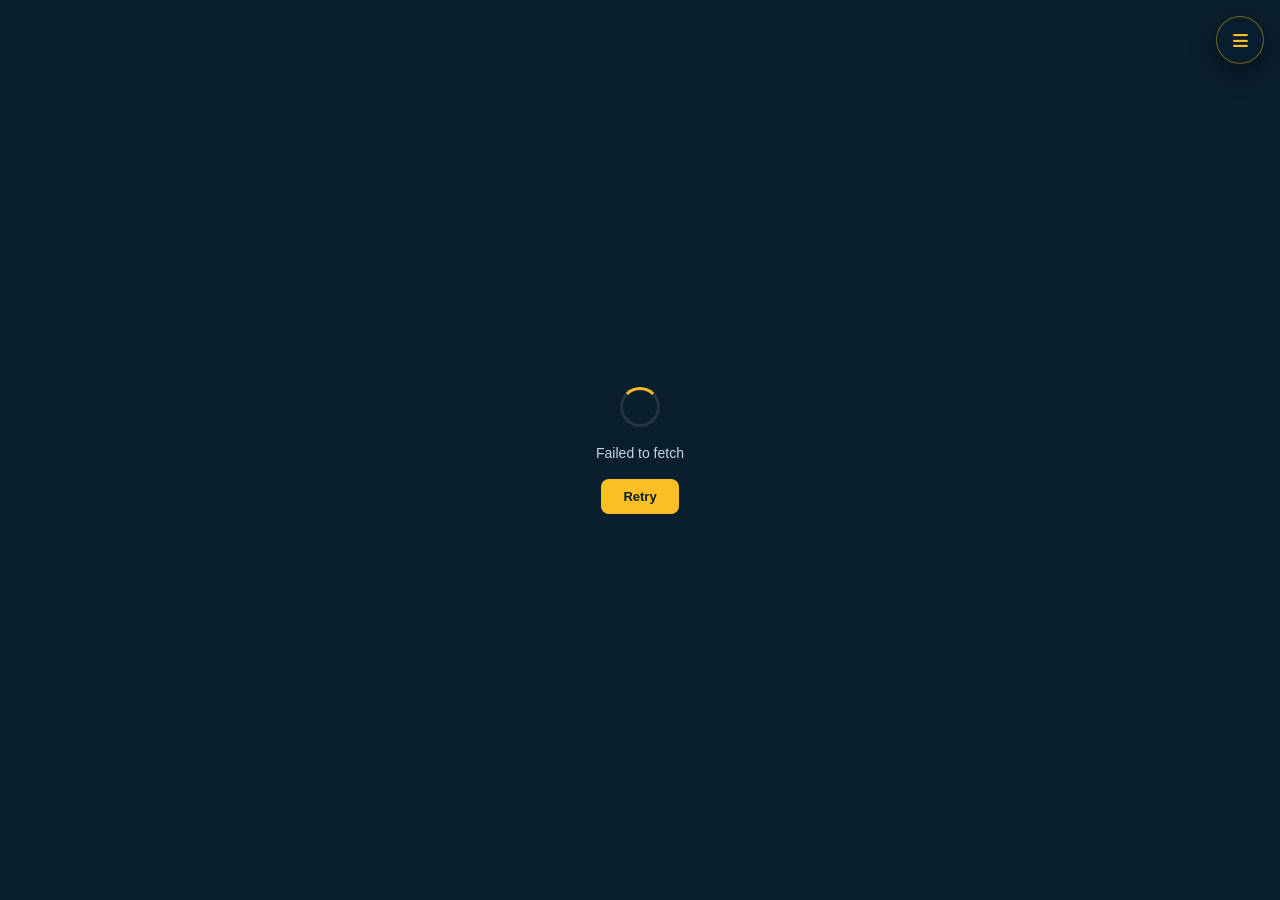
==== commit 3ee26fe7: "Update shared resources and clean up HTML structure Updated shared resources to include versioning a" ====
--- a/index.html
+++ b/index.html
@@ -6,8 +6,8 @@
     <meta http-equiv="Cache-Control" content="no-cache, no-store, must-revalidate">
     <title>Fee Portal — Lunzu Secondary School</title>
     <link rel="stylesheet" href="https://cdnjs.cloudflare.com/ajax/libs/font-awesome/6.4.0/css/all.min.css">
-    <link rel="stylesheet" href="shared.css">
-    <script src="shared.js"></script>
+    <link rel="stylesheet" href="shared.css?v=4">
+    <script src="shared.js?v=4"></script>
     <style>
         * { margin: 0; padding: 0; box-sizing: border-box; }
 
@@ -27,9 +27,7 @@
             justify-content: center;
         }
 
-        /* ============================================
-           LAYOUT
-           ============================================ */
+        /* ---- Portal card ---- */
         .portal {
             width: 100%;
             max-width: 460px;
@@ -42,16 +40,13 @@
             -webkit-backdrop-filter: blur(12px);
         }
 
-        /* ============================================
-           HEADER
-           ============================================ */
+        /* ---- Header ---- */
         .portal-header {
             background: rgba(10, 30, 50, 0.7);
             padding: 28px 24px 22px;
             text-align: center;
             border-bottom: 1px solid rgba(255, 215, 0, 0.15);
         }
-
         .portal-header .crest {
             width: 56px;
             height: 56px;
@@ -61,7 +56,6 @@
             border-radius: 50%;
             box-shadow: 0 4px 12px rgba(0, 0, 0, 0.3);
         }
-
         .portal-header h1 {
             font-size: 16px;
             font-weight: 700;
@@ -69,7 +63,6 @@
             color: #fff;
             text-transform: uppercase;
         }
-
         .portal-header h2 {
             font-size: 12px;
             font-weight: 400;
@@ -78,17 +71,24 @@
             margin-top: 4px;
         }
 
-        /* ============================================
-           FORM BODY
-           ============================================ */
-        .portal-body {
-            padding: 26px 24px 20px;
-        }
-
-        .field {
-            margin-bottom: 18px;
-        }
-
+        /* ---- Admin banner ---- */
+        .admin-banner {
+            display: none;
+            background: rgba(139, 92, 246, 0.12);
+            border-bottom: 1px solid rgba(139, 92, 246, 0.3);
+            padding: 10px 20px;
+            font-size: 12px;
+            color: #ddd6fe;
+            text-align: center;
+        }
+        .admin-banner.show { display: block; }
+        .admin-banner i { margin-right: 5px; }
+        .admin-banner strong { color: #c4b5fd; }
+
+        /* ---- Form body ---- */
+        .portal-body { padding: 26px 24px 22px; }
+
+        .field { margin-bottom: 18px; }
         .field label {
             display: block;
             font-size: 12px;
@@ -98,11 +98,7 @@
             letter-spacing: 0.6px;
             margin-bottom: 6px;
         }
-
-        .field .req {
-            color: #fbbf24;
-            margin-left: 2px;
-        }
+        .field .req { color: #fbbf24; margin-left: 2px; }
 
         .field input,
         .field select {
@@ -118,7 +114,6 @@
             appearance: none;
             -webkit-appearance: none;
         }
-
         .field select {
             background-image: url("data:image/svg+xml;charset=UTF-8,%3csvg xmlns='http://www.w3.org/2000/svg' viewBox='0 0 24 24' fill='none' stroke='%2394a3b8' stroke-width='2' stroke-linecap='round' stroke-linejoin='round'%3e%3cpolyline points='6 9 12 15 18 9'%3e%3c/polyline%3e%3c/svg%3e");
             background-repeat: no-repeat;
@@ -126,11 +121,7 @@
             background-size: 16px;
             padding-right: 38px;
         }
-
-        .field select option {
-            background: #1e2f3f;
-            color: #fff;
-        }
+        .field select option { background: #1e2f3f; color: #fff; }
 
         .field input:focus,
         .field select:focus {
@@ -138,13 +129,11 @@
             border-color: rgba(251, 191, 36, 0.7);
             background: rgba(255, 255, 255, 0.09);
         }
-
         .field input:disabled,
         .field select:disabled {
             opacity: 0.45;
             cursor: not-allowed;
         }
-
         .field .hint {
             display: block;
             font-size: 11px;
@@ -152,9 +141,10 @@
             margin-top: 5px;
         }
 
-        /* ============================================
-           SUBMIT BUTTON
-           ============================================ */
+        /* ---- DOB field hidden when admin ---- */
+        .field.dob-field.hidden { display: none; }
+
+        /* ---- Submit button ---- */
         .btn-submit {
             width: 100%;
             padding: 14px 20px;
@@ -175,12 +165,10 @@
             gap: 8px;
             margin-top: 6px;
         }
-
         .btn-submit:hover:not(:disabled) {
             transform: translateY(-1px);
             box-shadow: 0 10px 24px rgba(251, 191, 36, 0.35);
         }
-
         .btn-submit:disabled {
             background: rgba(100, 116, 139, 0.35);
             color: rgba(255, 255, 255, 0.45);
@@ -188,44 +176,7 @@
             box-shadow: none;
         }
 
-        /* ============================================
-           SECONDARY LINKS
-           ============================================ */
-        .secondary-links {
-            display: flex;
-            justify-content: space-between;
-            align-items: center;
-            margin-top: 22px;
-            padding-top: 18px;
-            border-top: 1px solid rgba(255, 255, 255, 0.08);
-            font-size: 12px;
-        }
-
-        .secondary-links button {
-            background: none;
-            border: none;
-            color: #94a3b8;
-            font-family: inherit;
-            font-size: 12px;
-            cursor: pointer;
-            padding: 4px 6px;
-            display: inline-flex;
-            align-items: center;
-            gap: 6px;
-            transition: color 0.15s;
-        }
-
-        .secondary-links button:hover {
-            color: #fbbf24;
-        }
-
-        .secondary-links i {
-            font-size: 11px;
-        }
-
-        /* ============================================
-           INLINE MESSAGES
-           ============================================ */
+        /* ---- Messages ---- */
         .msg {
             padding: 10px 14px;
             border-radius: 8px;
@@ -236,31 +187,25 @@
             align-items: flex-start;
             gap: 8px;
         }
-
         .msg.show { display: flex; }
         .msg i { font-size: 13px; margin-top: 1px; flex-shrink: 0; }
-
         .msg-error {
             background: rgba(220, 38, 38, 0.12);
             border: 1px solid rgba(220, 38, 38, 0.35);
             color: #fecaca;
         }
-
         .msg-success {
             background: rgba(16, 185, 129, 0.12);
             border: 1px solid rgba(16, 185, 129, 0.35);
             color: #a7f3d0;
         }
-
         .msg-info {
             background: rgba(59, 130, 246, 0.12);
             border: 1px solid rgba(59, 130, 246, 0.35);
             color: #bfdbfe;
         }
 
-        /* ============================================
-           LOADING STATES
-           ============================================ */
+        /* ---- Loading ---- */
         .inline-loading {
             display: none;
             align-items: center;
@@ -269,7 +214,6 @@
             color: #94a3b8;
             margin-bottom: 14px;
         }
-
         .inline-loading.show { display: flex; }
 
         .spinner {
@@ -280,14 +224,9 @@
             border-radius: 50%;
             animation: spin 0.7s linear infinite;
         }
-
-        @keyframes spin {
-            to { transform: rotate(360deg); }
-        }
-
-        /* ============================================
-           FULL-PAGE LOADER (initial boot only)
-           ============================================ */
+        @keyframes spin { to { transform: rotate(360deg); } }
+
+        /* ---- Boot loader ---- */
         .boot-loader {
             position: fixed;
             inset: 0;
@@ -301,9 +240,7 @@
             padding: 24px;
             text-align: center;
         }
-
         .boot-loader.hidden { display: none; }
-
         .boot-loader .spinner-lg {
             width: 40px;
             height: 40px;
@@ -313,13 +250,11 @@
             animation: spin 0.9s linear infinite;
             margin-bottom: 18px;
         }
-
         .boot-loader p {
             font-size: 14px;
             color: #cbd5e1;
             margin-bottom: 18px;
         }
-
         .boot-loader .retry {
             padding: 10px 22px;
             background: #fbbf24;
@@ -332,51 +267,41 @@
             cursor: pointer;
             display: none;
         }
-
         .boot-loader .retry.show { display: inline-block; }
 
-        /* ============================================
-           FOOTER
-           ============================================ */
+        /* ---- Footer ---- */
         .portal-footer {
             padding: 16px 24px 20px;
             text-align: center;
             font-size: 11px;
             color: #94a3b8;
             border-top: 1px solid rgba(255, 255, 255, 0.06);
-            line-height: 1.6;
-        }
-
+            line-height: 1.7;
+        }
         .portal-footer a {
             color: #fbbf24;
             text-decoration: none;
         }
-
-        .portal-footer a:hover {
-            text-decoration: underline;
-        }
-
-        /* ============================================
-           RESPONSIVE
-           ============================================ */
+        .portal-footer a:hover { text-decoration: underline; }
+
+        /* ---- Responsive ---- */
         @media (max-width: 480px) {
             body { padding: 12px; }
             .portal-header { padding: 22px 18px 18px; }
             .portal-body { padding: 22px 18px 16px; }
-            .secondary-links { flex-direction: column; gap: 10px; }
         }
     </style>
 </head>
 <body data-nav="true" data-page="portal">
 
-    <!-- Full-page boot loader (only during initial config fetch) -->
+    <!-- Boot loader -->
     <div id="bootLoader" class="boot-loader">
         <div class="spinner-lg"></div>
         <p id="bootLoaderText">Connecting to server…</p>
         <button id="bootRetryBtn" class="retry" onclick="retryBoot()">Retry</button>
     </div>
 
-    <!-- Main card -->
+    <!-- Portal card -->
     <main class="portal" id="portalCard" style="display:none;">
 
         <header class="portal-header">
@@ -389,12 +314,16 @@
             <h2>Fee Statement Portal</h2>
         </header>
 
+        <!-- Admin banner (shown only when admin session active) -->
+        <div id="adminBanner" class="admin-banner">
+            <i class="fas fa-user-shield"></i>
+            <strong>Admin session active</strong> — DOB is not required for report access.
+        </div>
+
         <section class="portal-body">
 
-            <!-- Inline message slot -->
             <div id="msgSlot" class="msg"></div>
 
-            <!-- Loading indicator for student list -->
             <div id="loadingStudents" class="inline-loading">
                 <div class="spinner"></div>
                 <span id="loadingStudentsText">Loading students…</span>
@@ -432,14 +361,14 @@
                 </select>
             </div>
 
-            <!-- DOB -->
-            <div class="field">
+            <!-- DOB — hidden when admin -->
+            <div class="field dob-field" id="dobField">
                 <label for="dateOfBirth">Date of Birth <span class="req">*</span></label>
                 <input type="date" id="dateOfBirth" onchange="updateSubmitState()">
                 <span class="hint">Used to verify your identity</span>
             </div>
 
-            <!-- Submit -->
+            <!-- Submit (the ONLY button on the page) -->
             <button
                 type="button"
                 class="btn-submit"
@@ -451,23 +380,12 @@
                 Generate Fee Report
             </button>
 
-            <!-- Secondary links -->
-            <div class="secondary-links">
-                <button type="button" onclick="openSubscribePage()">
-                    <i class="fas fa-envelope"></i>
-                    Subscribe to alerts
-                </button>
-                <button type="button" onclick="openAdminMode()">
-                    <i class="fas fa-user-shield"></i>
-                    Admin
-                </button>
-            </div>
-
         </section>
 
         <footer class="portal-footer">
             Office of the Bursar<br>
-            <a href="https://wa.me/265888866269" target="_blank">WhatsApp +265 888 866 269</a>
+            <a href="https://wa.me/265888866269" target="_blank">WhatsApp +265 888 866 269</a><br>
+            © <span id="currentYear"></span> Lunzu Secondary School
         </footer>
 
     </main>
@@ -476,17 +394,20 @@
         // ============================================
         // CONFIG
         // ============================================
-        const ADMIN_PAGE_URL     = 'admin.html';
-        const SUBSCRIBE_PAGE_URL = 'FeeEmailSubscribe.html';
-
         let availableTerms = [];
         let currentTermKey = null;
         let isLoadingStudents = false;
+        let isAdminSession = false;
 
         // ============================================
         // BOOT
         // ============================================
         window.addEventListener('DOMContentLoaded', async () => {
+            document.getElementById('currentYear').textContent = new Date().getFullYear();
+
+            isAdminSession = SharedSession.isUnlocked();
+            applyAdminUI();
+
             try {
                 await loadAvailableTerms();
                 document.getElementById('bootLoader').classList.add('hidden');
@@ -496,6 +417,18 @@
                 bootFail(err.message || 'Unable to connect to the server.');
             }
         });
+
+        function applyAdminUI() {
+            const banner = document.getElementById('adminBanner');
+            const dobField = document.getElementById('dobField');
+            if (isAdminSession) {
+                banner.classList.add('show');
+                dobField.classList.add('hidden');
+            } else {
+                banner.classList.remove('show');
+                dobField.classList.remove('hidden');
+            }
+        }
 
         function bootFail(message) {
             document.getElementById('bootLoaderText').textContent = message;
@@ -673,7 +606,7 @@
         }
 
         // ============================================
-        // SUBMIT STATE
+        // SUBMIT STATE — DOB only required when NOT admin
         // ============================================
         function updateSubmitState() {
             const name = document.getElementById('studentName').value;
@@ -681,14 +614,16 @@
             const dob  = document.getElementById('dateOfBirth').value;
             const term = document.getElementById('termSelect').value;
 
-            const ok = name && cls && dob && term &&
-                       name !== '' && cls !== '' && dob !== '' && term !== '';
+            let ok = name && cls && term && name !== '' && cls !== '' && term !== '';
+            if (!isAdminSession) {
+                ok = ok && dob && dob !== '';
+            }
 
             document.getElementById('generateBtn').disabled = !ok || isLoadingStudents;
         }
 
         // ============================================
-        // GENERATE REPORT
+        // GENERATE REPORT — admin=true when signed in
         // ============================================
         function generateFeeReport() {
             const name = document.getElementById('studentName').value.trim();
@@ -696,21 +631,34 @@
             const dob  = document.getElementById('dateOfBirth').value;
             const term = document.getElementById('termSelect').value;
 
-            if (!name || !cls || !dob || !term) {
-                showMessage('error', 'Please fill in all fields.');
+            if (!name || !cls || !term) {
+                showMessage('error', 'Please fill in all required fields.');
                 return;
             }
-            if (!/^\d{4}-\d{2}-\d{2}$/.test(dob)) {
-                showMessage('error', 'Please enter a valid date of birth.');
-                return;
+            if (!isAdminSession) {
+                if (!dob) {
+                    showMessage('error', 'Please enter the date of birth.');
+                    return;
+                }
+                if (!/^\d{4}-\d{2}-\d{2}$/.test(dob)) {
+                    showMessage('error', 'Please enter a valid date of birth.');
+                    return;
+                }
             }
 
             clearMessage();
-            const url = 'FeeReportWindow.html'
-                + '?name='  + encodeURIComponent(name)
-                + '&class=' + encodeURIComponent(cls)
-                + '&dob='   + encodeURIComponent(dob)
-                + '&term='  + encodeURIComponent(term);
+
+            const params = new URLSearchParams();
+            params.set('name', name);
+            params.set('class', cls);
+            params.set('term', term);
+            if (isAdminSession) {
+                params.set('admin', 'true');
+            } else {
+                params.set('dob', dob);
+            }
+
+            const url = 'FeeReportWindow.html?' + params.toString();
 
             const tab = window.open(url, '_blank');
             if (!tab) {
@@ -722,28 +670,7 @@
         }
 
         // ============================================
-        // SECONDARY ACTIONS
-        // ============================================
-        function openAdminMode() {
-            const params = new URLSearchParams();
-            if (currentTermKey) params.set('term', currentTermKey);
-            const cls = document.getElementById('studentClass').value;
-            if (cls) params.set('class', cls);
-            const url = ADMIN_PAGE_URL + (params.toString() ? '?' + params.toString() : '');
-            const tab = window.open(url, '_blank');
-            if (!tab) alert('Please allow pop-ups to open the admin dashboard.');
-        }
-
-        function openSubscribePage() {
-            const params = new URLSearchParams();
-            if (currentTermKey) params.set('term', currentTermKey);
-            const url = SUBSCRIBE_PAGE_URL + (params.toString() ? '?' + params.toString() : '');
-            const tab = window.open(url, '_blank');
-            if (!tab) alert('Please allow pop-ups to open the subscription page.');
-        }
-
-        // ============================================
-        // GAS CALL (POST, JSON body)
+        // GAS CALL
         // ============================================
         async function callGAS(action, params = {}, attempt = 1) {
             const body = new URLSearchParams();
--- a/shared.css
+++ b/shared.css
@@ -1,130 +1,268 @@
 /* ============================================================ */
-/* SHARED STYLES — Navigation bar + common shell               */
-/* Load on every page: <link rel="stylesheet" href="shared.css"> */
+/* SHARED STYLES — Floating menu button + panel + modal shell   */
+/* Load on every page: <link rel="stylesheet" href="shared.css?v=3"> */
 /* ============================================================ */
 
-/* ---- Top navigation bar ---- */
-.shared-top-nav {
-    position: relative;
-    z-index: 50;
-    max-width: 1100px;
-    margin: 0 auto 16px;
-    background: rgba(10, 30, 50, 0.75);
+/* ============================================================
+   FLOATING MENU WIDGET — bulletproof for mobile
+   ============================================================ */
+.shared-menu {
+    position: fixed !important;
+    top: 16px !important;
+    right: 16px !important;
+    bottom: auto !important;
+    left: auto !important;
+    z-index: 2147483000 !important;   /* near-max int32 */
+    font-family: 'Segoe UI', Roboto, Arial, sans-serif;
+    display: block !important;
+    visibility: visible !important;
+    opacity: 1 !important;
+    pointer-events: auto !important;
+    margin: 0 !important;
+    width: auto !important;
+    height: auto !important;
+    max-width: none !important;
+    max-height: none !important;
+    transform: none !important;
+    background: transparent !important;
+    border: none !important;
+    padding: 0 !important;
+    box-sizing: border-box !important;
+}
+
+/* ---- Toggle button ---- */
+.shared-menu-btn {
+    display: flex !important;
+    align-items: center;
+    justify-content: center;
+    width: 48px;
+    height: 48px;
+    border-radius: 50%;
+    border: 1.5px solid rgba(255, 215, 0, 0.4);
+    background: rgba(10, 30, 50, 0.95);
     backdrop-filter: blur(10px);
     -webkit-backdrop-filter: blur(10px);
+    color: #fbbf24;
+    font-size: 17px;
+    cursor: pointer;
+    transition: all 0.2s ease;
+    box-shadow: 0 8px 24px rgba(0, 0, 0, 0.5), 0 0 0 1px rgba(0, 0, 0, 0.1);
+    padding: 0;
+    font-family: inherit;
+    -webkit-tap-highlight-color: transparent;
+    touch-action: manipulation;
+    box-sizing: border-box;
+    line-height: 1;
+}
+.shared-menu-btn:hover {
+    background: rgba(20, 45, 70, 1);
+    color: #fbbf24;
+    border-color: rgba(255, 215, 0, 0.7);
+    transform: translateY(-1px);
+    box-shadow: 0 12px 28px rgba(0, 0, 0, 0.55);
+}
+.shared-menu-btn:active {
+    transform: scale(0.95);
+}
+.shared-menu-btn:focus-visible {
+    outline: 2px solid #fbbf24;
+    outline-offset: 3px;
+}
+
+.shared-menu.open .shared-menu-btn {
+    background: rgba(20, 45, 70, 1);
+    color: #fbbf24;
+    border-color: rgba(255, 215, 0, 0.8);
+}
+
+/* ---- Dropdown panel ---- */
+.shared-menu-panel {
+    position: absolute;
+    top: calc(100% + 10px);
+    right: 0;
+    width: 270px;
+    background: rgba(15, 32, 52, 0.98);
+    backdrop-filter: blur(14px);
+    -webkit-backdrop-filter: blur(14px);
+    border: 1px solid rgba(255, 215, 0, 0.25);
     border-radius: 14px;
-    padding: 10px 16px;
+    box-shadow: 0 20px 50px rgba(0, 0, 0, 0.6);
+    padding: 6px;
+    opacity: 0;
+    visibility: hidden;
+    transform: translateY(-8px) scale(0.98);
+    transform-origin: top right;
+    transition: opacity 0.18s ease, transform 0.18s ease, visibility 0.18s;
+    overflow: hidden;
+    z-index: 2147483001;
+    box-sizing: border-box;
+}
+.shared-menu.open .shared-menu-panel {
+    opacity: 1;
+    visibility: visible;
+    transform: translateY(0) scale(1);
+}
+
+/* ---- Panel header ---- */
+.shared-menu-header {
+    padding: 12px 14px 10px;
+    border-bottom: 1px solid rgba(255, 255, 255, 0.08);
+    margin-bottom: 6px;
+}
+.shared-menu-brand {
+    color: #fff;
+    font-size: 12px;
+    font-weight: 700;
+    letter-spacing: 0.8px;
+    text-transform: uppercase;
+}
+.shared-menu-page {
+    color: #fbbf24;
+    font-size: 11px;
+    font-weight: 500;
+    margin-top: 3px;
+    letter-spacing: 0.3px;
+}
+
+/* ---- Links ---- */
+.shared-menu-links {
     display: flex;
-    justify-content: space-between;
+    flex-direction: column;
+    gap: 1px;
+}
+
+.shared-menu-link {
+    display: flex;
     align-items: center;
-    gap: 12px;
-    border: 1px solid rgba(255, 215, 0, 0.15);
-    box-shadow: 0 6px 20px rgba(0,0,0,0.3);
-    font-family: 'Segoe UI', Roboto, Arial, sans-serif;
+    gap: 10px;
+    padding: 10px 12px;
+    border-radius: 8px;
+    color: #cbd5e1;
+    font-size: 13px;
+    font-weight: 500;
+    text-decoration: none;
+    background: transparent;
+    border: none;
+    cursor: pointer;
+    transition: background 0.15s, color 0.15s;
+    width: 100%;
+    text-align: left;
+    font-family: inherit;
     box-sizing: border-box;
-}
-.shared-top-nav .nav-brand {
+    -webkit-tap-highlight-color: transparent;
+}
+.shared-menu-link:hover {
+    background: rgba(255, 255, 255, 0.06);
+    color: #fff;
+}
+.shared-menu-link.active {
+    background: rgba(251, 191, 36, 0.12);
+    color: #fef3c7;
+}
+
+.shared-menu-icon {
+    width: 20px;
+    text-align: center;
+    font-size: 12px;
+    opacity: 0.85;
+    flex-shrink: 0;
+}
+.shared-menu-link.active .shared-menu-icon {
+    color: #fbbf24;
+    opacity: 1;
+}
+
+.shared-menu-label {
+    flex: 1;
+}
+
+.shared-menu-check {
+    color: #fbbf24;
+    font-size: 10px;
+    margin-left: auto;
+}
+
+/* ---- Divider + account ---- */
+.shared-menu-divider {
+    height: 1px;
+    background: rgba(255, 255, 255, 0.08);
+    margin: 6px 0;
+}
+
+.shared-menu-account {
     display: flex;
     align-items: center;
     gap: 8px;
-    color: #fff;
-    font-weight: 700;
-    font-size: 13px;
-    letter-spacing: 0.5px;
-}
-.shared-top-nav .nav-brand i {
-    color: #fbbf24;
-    font-size: 14px;
-}
-.shared-top-nav .nav-links {
-    display: flex;
-    gap: 6px;
-    flex-wrap: wrap;
-    align-items: center;
-}
-.shared-top-nav .nav-link {
-    display: inline-flex;
-    align-items: center;
-    gap: 6px;
-    padding: 7px 14px;
-    border-radius: 8px;
-    font-size: 12px;
-    font-weight: 600;
-    cursor: pointer;
-    text-decoration: none;
-    transition: 0.2s;
-    background: rgba(255,255,255,0.08);
-    color: #e2e8f0;
-    border: 1px solid rgba(255,255,255,0.1);
-    font-family: inherit;
-    white-space: nowrap;
-}
-.shared-top-nav .nav-link:hover {
-    background: rgba(255,255,255,0.16);
-    color: #fff;
-    transform: translateY(-1px);
-}
-.shared-top-nav .nav-link i { font-size: 11px; }
-.shared-top-nav .nav-link.active {
-    background: rgba(251, 191, 36, 0.2);
-    border-color: rgba(251, 191, 36, 0.5);
-    color: #fef3c7;
-}
-.shared-top-nav .nav-link.primary {
-    background: rgba(139, 92, 246, 0.25);
-    border-color: rgba(139, 92, 246, 0.5);
-    color: #e9d5ff;
-}
-.shared-top-nav .nav-link.primary:hover {
-    background: rgba(139, 92, 246, 0.45);
-    color: #fff;
-}
-.shared-top-nav .nav-link.logout {
-    background: rgba(220, 38, 38, 0.2);
-    border-color: rgba(220, 38, 38, 0.5);
-    color: #fecaca;
-}
-.shared-top-nav .nav-link.logout:hover {
-    background: rgba(220, 38, 38, 0.4);
-    color: #fff;
-}
-
-/* ---- Session indicator ---- */
-.shared-session-pill {
-    display: inline-flex;
-    align-items: center;
-    gap: 5px;
-    padding: 4px 10px;
-    border-radius: 20px;
+    padding: 8px 12px 6px;
     font-size: 11px;
-    font-weight: 600;
-    background: rgba(16, 185, 129, 0.2);
-    border: 1px solid rgba(16, 185, 129, 0.4);
-    color: #6ee7b7;
-    white-space: nowrap;
-    margin-left: 8px;
-}
-.shared-session-pill.locked {
-    background: rgba(100, 116, 139, 0.2);
-    border-color: rgba(100, 116, 139, 0.4);
-    color: #cbd5e1;
-}
-.shared-session-pill i { font-size: 9px; }
-
-/* ---- Mobile ---- */
-@media (max-width: 700px) {
-    .shared-top-nav {
-        flex-direction: column;
-        align-items: stretch;
-        padding: 10px 12px;
-    }
-    .shared-top-nav .nav-links {
-        justify-content: center;
-    }
-    .shared-top-nav .nav-link {
-        flex: 1;
-        justify-content: center;
-        font-size: 11px;
-        padding: 8px 10px;
-    }
-}
+    color: #94a3b8;
+    font-weight: 500;
+    letter-spacing: 0.2px;
+}
+
+.shared-menu-dot {
+    width: 7px;
+    height: 7px;
+    border-radius: 50%;
+    background: #10b981;
+    box-shadow: 0 0 6px rgba(16, 185, 129, 0.8);
+    flex-shrink: 0;
+}
+
+/* Sign-out button */
+.shared-menu-link.logout {
+    color: #fca5a5;
+}
+.shared-menu-link.logout:hover {
+    background: rgba(220, 38, 38, 0.12);
+    color: #fee2e2;
+}
+
+/* ============================================================
+   MOBILE — reposition, handle notch, full-width panel
+   ============================================================ */
+@media (max-width: 768px) {
+    .shared-menu {
+        top: 12px !important;
+        right: 12px !important;
+        /* Handle iPhone notch safe area if available */
+        top: calc(12px + env(safe-area-inset-top, 0px)) !important;
+        right: calc(12px + env(safe-area-inset-right, 0px)) !important;
+    }
+    .shared-menu-btn {
+        width: 46px;
+        height: 46px;
+        font-size: 16px;
+    }
+    .shared-menu-panel {
+        width: calc(100vw - 24px);
+        max-width: 320px;
+        right: 0;
+        top: calc(100% + 8px);
+    }
+    /* Bigger tap targets */
+    .shared-menu-link {
+        padding: 12px 14px;
+        font-size: 14px;
+    }
+}
+
+@media (max-width: 400px) {
+    .shared-menu {
+        top: calc(10px + env(safe-area-inset-top, 0px)) !important;
+        right: calc(10px + env(safe-area-inset-right, 0px)) !important;
+    }
+    .shared-menu-btn {
+        width: 44px;
+        height: 44px;
+    }
+}
+
+/* ============================================================
+   PRINT — hide menu
+   ============================================================ */
+@media print {
+    .shared-menu {
+        display: none !important;
+    }
+}
